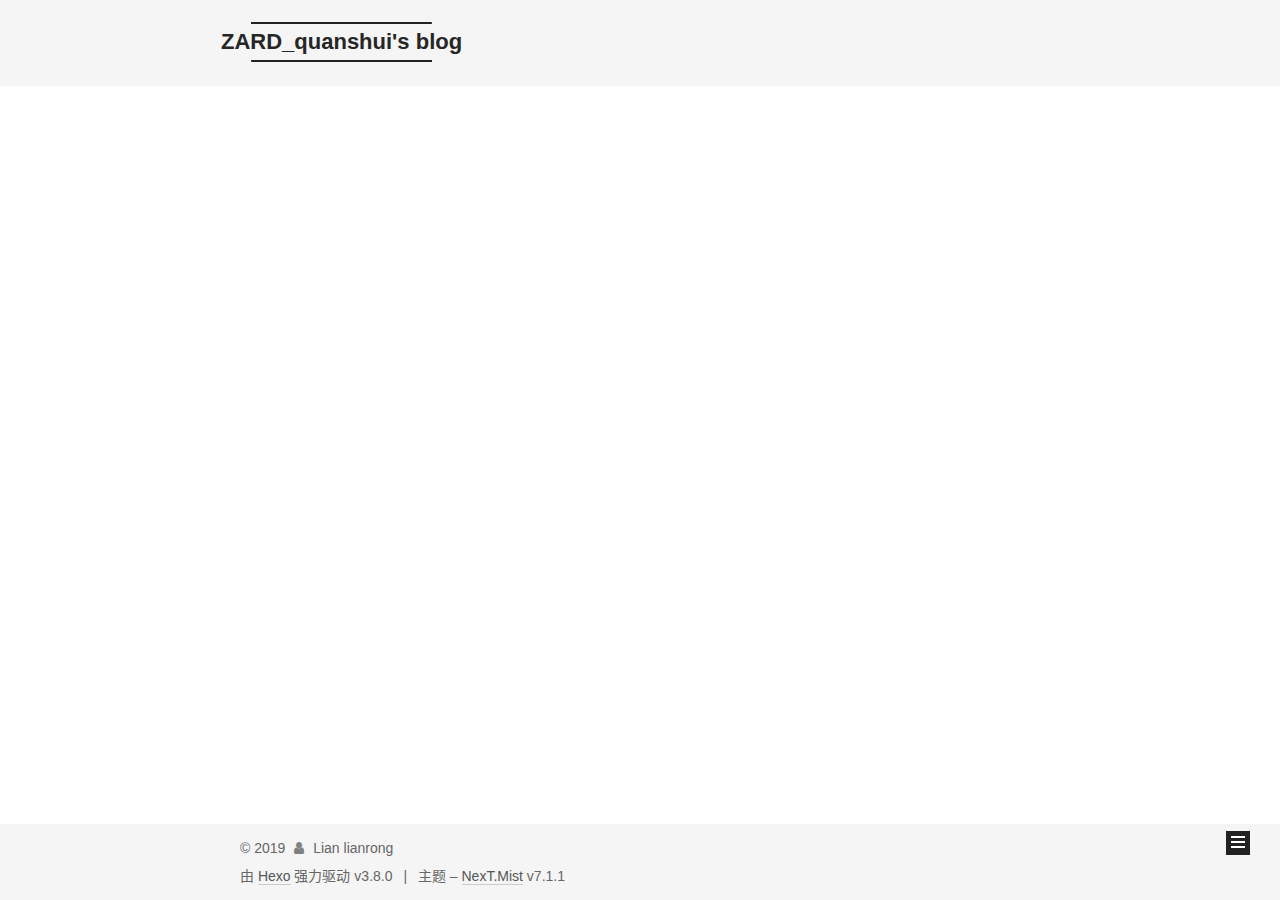
==== archives/index.html @ 37ba7046 "Site updated: 2019-05-17 16:05:41" ====
<!DOCTYPE html>












  


<html class="theme-next mist use-motion" lang="zh-CN">
<head><meta name="generator" content="Hexo 3.8.0">
  <meta charset="UTF-8">
<meta http-equiv="X-UA-Compatible" content="IE=edge">
<meta name="viewport" content="width=device-width, initial-scale=1, maximum-scale=2">
<meta name="theme-color" content="#222">
























<link rel="stylesheet" href="/lib/font-awesome/css/font-awesome.min.css?v=4.6.2">

<link rel="stylesheet" href="/css/main.css?v=7.1.1">


  <link rel="apple-touch-icon" sizes="180x180" href="/images/apple-touch-icon-next.png?v=7.1.1">


  <link rel="icon" type="image/png" sizes="32x32" href="/images/favicon-32x32-next.png?v=7.1.1">


  <link rel="icon" type="image/png" sizes="16x16" href="/images/favicon-16x16-next.png?v=7.1.1">


  <link rel="mask-icon" href="/images/logo.svg?v=7.1.1" color="#222">







<script id="hexo.configurations">
  var NexT = window.NexT || {};
  var CONFIG = {
    root: '/',
    scheme: 'Mist',
    version: '7.1.1',
    sidebar: {"position":"left","display":"post","offset":12,"onmobile":false,"dimmer":false},
    back2top: true,
    back2top_sidebar: false,
    fancybox: false,
    fastclick: false,
    lazyload: false,
    tabs: true,
    motion: {"enable":true,"async":false,"transition":{"post_block":"fadeIn","post_header":"slideDownIn","post_body":"slideDownIn","coll_header":"slideLeftIn","sidebar":"slideUpIn"}},
    algolia: {
      applicationID: '',
      apiKey: '',
      indexName: '',
      hits: {"per_page":10},
      labels: {"input_placeholder":"Search for Posts","hits_empty":"We didn't find any results for the search: ${query}","hits_stats":"${hits} results found in ${time} ms"}
    }
  };
</script>


  




  <meta name="description" content="�����͵�Ŀ�������ÿ��ѧϰ���ݻع�һ�£�Ҳ���������Լ������ĺۼ���ʱ��ʱҲ��������~~">
<meta property="og:type" content="website">
<meta property="og:title" content="ZARD_quanshui&#39;s blog">
<meta property="og:url" content="http://lianlianrong.com/archives/index.html">
<meta property="og:site_name" content="ZARD_quanshui&#39;s blog">
<meta property="og:description" content="�����͵�Ŀ�������ÿ��ѧϰ���ݻع�һ�£�Ҳ���������Լ������ĺۼ���ʱ��ʱҲ��������~~">
<meta property="og:locale" content="zh-CN">
<meta name="twitter:card" content="summary">
<meta name="twitter:title" content="ZARD_quanshui&#39;s blog">
<meta name="twitter:description" content="�����͵�Ŀ�������ÿ��ѧϰ���ݻع�һ�£�Ҳ���������Լ������ĺۼ���ʱ��ʱҲ��������~~">





  
  
  <link rel="canonical" href="http://lianlianrong.com/archives/">



<script id="page.configurations">
  CONFIG.page = {
    sidebar: "",
  };
</script>

  <title>归档 | ZARD_quanshui's blog</title>
  












  <noscript>
  <style>
  .use-motion .motion-element,
  .use-motion .brand,
  .use-motion .menu-item,
  .sidebar-inner,
  .use-motion .post-block,
  .use-motion .pagination,
  .use-motion .comments,
  .use-motion .post-header,
  .use-motion .post-body,
  .use-motion .collection-title { opacity: initial; }

  .use-motion .logo,
  .use-motion .site-title,
  .use-motion .site-subtitle {
    opacity: initial;
    top: initial;
  }

  .use-motion .logo-line-before i { left: initial; }
  .use-motion .logo-line-after i { right: initial; }
  </style>
</noscript>

</head>

<body itemscope itemtype="http://schema.org/WebPage" lang="zh-CN">

  
  
    
  

  <div class="container sidebar-position-left page-archive">
    <div class="headband"></div>

    <header id="header" class="header" itemscope itemtype="http://schema.org/WPHeader">
      <div class="header-inner"><div class="site-brand-wrapper">
  <div class="site-meta">
    

    <div class="custom-logo-site-title">
      <a href="/" class="brand" rel="start">
        <span class="logo-line-before"><i></i></span>
        <span class="site-title">ZARD_quanshui's blog</span>
        <span class="logo-line-after"><i></i></span>
      </a>
    </div>
    
      
        <p class="site-subtitle">learning</p>
      
    
    
  </div>

  <div class="site-nav-toggle">
    <button aria-label="切换导航栏">
      <span class="btn-bar"></span>
      <span class="btn-bar"></span>
      <span class="btn-bar"></span>
    </button>
  </div>
</div>



<nav class="site-nav">
  
    <ul id="menu" class="menu">
      
        
        
        
          
          <li class="menu-item menu-item-home">

    
    
    
      
    

    

    <a href="/" rel="section"><i class="menu-item-icon fa fa-fw fa-home"></i> <br>首页</a>

  </li>
        
        
        
          
          <li class="menu-item menu-item-archives menu-item-active">

    
    
    
      
    

    

    <a href="/archives/" rel="section"><i class="menu-item-icon fa fa-fw fa-archive"></i> <br>归档</a>

  </li>

      
      
    </ul>
  

  
    

    
    
      
      
    
      
      
    
    

  


  

  
</nav>



  



</div>
    </header>

    


    <main id="main" class="main">
      <div class="main-inner">
        <div class="content-wrap">
          
          <div id="content" class="content">
            

  
  
  
  <div class="post-block archive">
    <div id="posts" class="posts-collapse">
      <span class="archive-move-on"></span>

      
      <span class="archive-page-counter">
        
        
        
          
        
        嗯..! 目前共计 1 篇日志。 继续努力。
      </span>
      

      

        
        
        

        
          
          <div class="collection-title">
            <h1 class="archive-year" id="archive-year-2019">2019</h1>
          </div>
        
        

        

  <article class="post post-type-normal" itemscope itemtype="http://schema.org/Article">
    <header class="post-header">

      <h2 class="post-title">
        
          <a class="post-title-link" href="/2019/05/16/hello-world/" itemprop="url">
            
              <span itemprop="name">Hello World</span>
            
          </a>
        
      </h2>

      <div class="post-meta">
        <time class="post-time" itemprop="dateCreated" datetime="2019-05-16T21:35:27+08:00" content="2019-05-16">
          05-16
        </time>
      </div>

    </header>
  </article>



      

    </div>
  </div>
  
  
  

  



          </div>
          

        </div>
        
          
  
  <div class="sidebar-toggle">
    <div class="sidebar-toggle-line-wrap">
      <span class="sidebar-toggle-line sidebar-toggle-line-first"></span>
      <span class="sidebar-toggle-line sidebar-toggle-line-middle"></span>
      <span class="sidebar-toggle-line sidebar-toggle-line-last"></span>
    </div>
  </div>

  <aside id="sidebar" class="sidebar">
    <div class="sidebar-inner">

      

      

      <div class="site-overview-wrap sidebar-panel sidebar-panel-active">
        <div class="site-overview">
          <div class="site-author motion-element" itemprop="author" itemscope itemtype="http://schema.org/Person">
            
              <p class="site-author-name" itemprop="name">Lian lianrong</p>
              <div class="site-description motion-element" itemprop="description">�����͵�Ŀ�������ÿ��ѧϰ���ݻع�һ�£�Ҳ���������Լ������ĺۼ���ʱ��ʱҲ��������~~</div>
          </div>

          
            <nav class="site-state motion-element">
              
                <div class="site-state-item site-state-posts">
                
                  <a href="/archives/">
                
                    <span class="site-state-item-count">1</span>
                    <span class="site-state-item-name">日志</span>
                  </a>
                </div>
              

              

              
            </nav>
          

          

          

          

          

          
          

          
            
          
          

        </div>
      </div>

      

      

    </div>
  </aside>
  


        
      </div>
    </main>

    <footer id="footer" class="footer">
      <div class="footer-inner">
        <div class="copyright">&copy; <span itemprop="copyrightYear">2019</span>
  <span class="with-love" id="animate">
    <i class="fa fa-user"></i>
  </span>
  <span class="author" itemprop="copyrightHolder">Lian lianrong</span>

  

  
</div>


  <div class="powered-by">由 <a href="https://hexo.io" class="theme-link" rel="noopener" target="_blank">Hexo</a> 强力驱动 v3.8.0</div>



  <span class="post-meta-divider">|</span>



  <div class="theme-info">主题 – <a href="https://theme-next.org" class="theme-link" rel="noopener" target="_blank">NexT.Mist</a> v7.1.1</div>




        








        
      </div>
    </footer>

    
      <div class="back-to-top">
        <i class="fa fa-arrow-up"></i>
        
      </div>
    

    

    

    
  </div>

  

<script>
  if (Object.prototype.toString.call(window.Promise) !== '[object Function]') {
    window.Promise = null;
  }
</script>


























  
  <script src="/lib/jquery/index.js?v=2.1.3"></script>

  
  <script src="/lib/velocity/velocity.min.js?v=1.2.1"></script>

  
  <script src="/lib/velocity/velocity.ui.min.js?v=1.2.1"></script>


  


  <script src="/js/utils.js?v=7.1.1"></script>

  <script src="/js/motion.js?v=7.1.1"></script>



  
  


  <script src="/js/schemes/muse.js?v=7.1.1"></script>




  

  


  <script src="/js/next-boot.js?v=7.1.1"></script>


  

  

  

  



  




  

  

  

  

  

  

  

  

  

  

  

  

  

  

</body>
</html>
---- css/main.css ----
/* normalize.css v8.0.1 | MIT License | github.com/necolas/normalize.css */
html {
  line-height: 1.15; /* 1 */
  -webkit-text-size-adjust: 100%; /* 2 */
}
body {
  margin: 0;
}
main {
  display: block;
}
h1 {
  font-size: 2em;
  margin: 0.67em 0;
}
hr {
  box-sizing: content-box; /* 1 */
  height: 0; /* 1 */
  overflow: visible; /* 2 */
}
pre {
  font-family: monospace, monospace; /* 1 */
  font-size: 1em; /* 2 */
}
a {
  background-color: transparent;
}
abbr[title] {
  border-bottom: none; /* 1 */
  text-decoration: underline; /* 2 */
  text-decoration: underline dotted; /* 2 */
}
b,
strong {
  font-weight: bolder;
}
code,
kbd,
samp {
  font-family: monospace, monospace; /* 1 */
  font-size: 1em; /* 2 */
}
small {
  font-size: 80%;
}
sub,
sup {
  font-size: 75%;
  line-height: 0;
  position: relative;
  vertical-align: baseline;
}
sub {
  bottom: -0.25em;
}
sup {
  top: -0.5em;
}
img {
  border-style: none;
}
button,
input,
optgroup,
select,
textarea {
  font-family: inherit; /* 1 */
  font-size: 100%; /* 1 */
  line-height: 1.15; /* 1 */
  margin: 0; /* 2 */
}
button,
input {
/* 1 */
  overflow: visible;
}
button,
select {
/* 1 */
  text-transform: none;
}
button,
[type="button"],
[type="reset"],
[type="submit"] {
  -webkit-appearance: button;
}
button::-moz-focus-inner,
[type="button"]::-moz-focus-inner,
[type="reset"]::-moz-focus-inner,
[type="submit"]::-moz-focus-inner {
  border-style: none;
  padding: 0;
}
button:-moz-focusring,
[type="button"]:-moz-focusring,
[type="reset"]:-moz-focusring,
[type="submit"]:-moz-focusring {
  outline: 1px dotted ButtonText;
}
fieldset {
  padding: 0.35em 0.75em 0.625em;
}
legend {
  box-sizing: border-box; /* 1 */
  color: inherit; /* 2 */
  display: table; /* 1 */
  max-width: 100%; /* 1 */
  padding: 0; /* 3 */
  white-space: normal; /* 1 */
}
progress {
  vertical-align: baseline;
}
textarea {
  overflow: auto;
}
[type="checkbox"],
[type="radio"] {
  box-sizing: border-box; /* 1 */
  padding: 0; /* 2 */
}
[type="number"]::-webkit-inner-spin-button,
[type="number"]::-webkit-outer-spin-button {
  height: auto;
}
[type="search"] {
  -webkit-appearance: textfield; /* 1 */
  outline-offset: -2px; /* 2 */
}
[type="search"]::-webkit-search-decoration {
  -webkit-appearance: none;
}
::-webkit-file-upload-button {
  -webkit-appearance: button; /* 1 */
  font: inherit; /* 2 */
}
details {
  display: block;
}
summary {
  display: list-item;
}
template {
  display: none;
}
[hidden] {
  display: none;
}
::selection {
  background: #262a30;
  color: #fff;
}
body {
  position: relative;
  font-family: 'Lato', "PingFang SC", "Microsoft YaHei", sans-serif;
  font-size: 14px;
  line-height: 2;
  color: #555;
  background: #fff;
}
@media (max-width: 991px) {
  body {
    padding-right: 0 !important;
  }
}
@media (min-width: 1200px) {
  body {
    font-size: 16px;
  }
}
h1,
h2,
h3,
h4,
h5,
h6 {
  margin: 20px 0 15px;
  padding: 0;
  font-weight: bold;
  line-height: 1.5;
  font-family: 'Lato', "PingFang SC", "Microsoft YaHei", sans-serif;
}
h1 {
  font-size: 24px;
}
h1 code {
  font-size: 1em;
}
@media (max-width: 767px) {
  h1 {
    font-size: 20px;
  }
  h1 code {
    font-size: 1em;
  }
}
h2 {
  font-size: 22px;
}
h2 code {
  font-size: 1em;
}
@media (max-width: 767px) {
  h2 {
    font-size: 18px;
  }
  h2 code {
    font-size: 1em;
  }
}
h3 {
  font-size: 20px;
}
h3 code {
  font-size: 1em;
}
@media (max-width: 767px) {
  h3 {
    font-size: 16px;
  }
  h3 code {
    font-size: 1em;
  }
}
h4 {
  font-size: 18px;
}
h4 code {
  font-size: 1em;
}
@media (max-width: 767px) {
  h4 {
    font-size: 14px;
  }
  h4 code {
    font-size: 1em;
  }
}
h5 {
  font-size: 16px;
}
h5 code {
  font-size: 1em;
}
@media (max-width: 767px) {
  h5 {
    font-size: 12px;
  }
  h5 code {
    font-size: 1em;
  }
}
h6 {
  font-size: 14px;
}
h6 code {
  font-size: 1em;
}
@media (max-width: 767px) {
  h6 {
    font-size: 10px;
  }
  h6 code {
    font-size: 1em;
  }
}
p {
  margin: 0 0 20px 0;
}
a,
span.exturl {
  overflow-wrap: break-word;
  word-wrap: break-word;
  background-color: transparent;
  color: #555;
  text-decoration: none;
  outline: none;
  border-bottom: 1px solid #999;
  cursor: pointer;
}
a:hover,
span.exturl:hover {
  color: #222;
  border-bottom-color: #222;
}
video {
  max-width: 100%;
  display: block;
  margin-left: auto;
  margin-right: auto;
}
img {
  display: block;
  margin: auto;
  max-width: 100%;
  height: auto;
}
hr {
  margin: 40px 0;
  height: 3px;
  border: none;
  background-color: #ddd;
  background-image: repeating-linear-gradient(-45deg, #fff, #fff 4px, transparent 4px, transparent 8px);
}
blockquote {
  margin: 0;
  padding: 0 15px;
  color: #666;
  border-left: 4px solid #ddd;
}
blockquote cite::before {
  content: "-";
  padding: 0 5px;
}
dt {
  font-weight: 700;
}
dd {
  margin: 0;
  padding: 0;
}
kbd {
  border: 1px solid #ccc;
  border-radius: 0.2em;
  box-shadow: 0.1em 0.1em 0.2em rgba(0,0,0,0.1);
  background-color: #f9f9f9;
  font-family: inherit;
  background-image: linear-gradient(top, #eee, #fff, #eee);
  padding: 0.1em 0.3em;
  white-space: nowrap;
}
.text-left {
  text-align: left;
}
.text-center {
  text-align: center;
}
.text-right {
  text-align: right;
}
.text-justify {
  text-align: justify;
}
.text-nowrap {
  white-space: nowrap;
}
.text-lowercase {
  text-transform: lowercase;
}
.text-uppercase {
  text-transform: uppercase;
}
.text-capitalize {
  text-transform: capitalize;
}
.center-block {
  display: block;
  margin-left: auto;
  margin-right: auto;
}
.clearfix:before,
.clearfix:after {
  content: " ";
  display: table;
}
.clearfix:after {
  clear: both;
}
.pullquote {
  width: 45%;
}
.pullquote.left {
  float: left;
  margin-left: 5px;
  margin-right: 10px;
}
.pullquote.right {
  float: right;
  margin-left: 10px;
  margin-right: 5px;
}
.affix {
  position: fixed;
}
.translation {
  margin-top: -20px;
  font-size: 14px;
  color: #999;
}
.scrollbar-measure {
  width: 100px;
  height: 100px;
  overflow: scroll;
  position: absolute;
  top: -9999px;
}
.use-motion .motion-element {
  opacity: 0;
}
.table-container {
  margin: 20px 0;
  overflow: auto;
  -webkit-overflow-scrolling: touch;
}
.highlight .table-container {
  margin: 0px;
}
table {
  width: 100%;
  border-collapse: collapse;
  border-spacing: 0;
  font-size: 14px;
}
table > tbody > tr:nth-of-type(odd) {
  background-color: #f9f9f9;
}
table > tbody > tr:hover {
  background-color: #f5f5f5;
}
caption,
th,
td {
  padding: 8px;
  text-align: left;
  vertical-align: middle;
  font-weight: normal;
}
th,
td {
  border: 1px solid #ddd;
  border-bottom: 3px solid #ddd;
}
th {
  padding-bottom: 10px;
  font-weight: 700;
}
td {
  border-bottom-width: 1px;
}
html,
body {
  height: 100%;
}
.container {
  position: relative;
}
.header-inner {
  margin: 0 auto;
  padding: 100px 0 70px;
  width: 700px;
}
@media (min-width: 1200px) {
  .container .header-inner {
    width: 800px;
  }
}
@media (min-width: 1600px) {
  .container .header-inner {
    width: 900px;
  }
}
.main-inner {
  margin: 0 auto;
  width: 700px;
}
@media (min-width: 1200px) {
  .container .main-inner {
    width: 800px;
  }
}
@media (min-width: 1600px) {
  .container .main-inner {
    width: 900px;
  }
}
.footer {
  padding: 20px 0;
}
.footer-inner {
  box-sizing: border-box;
  margin: 0px auto;
  width: 700px;
}
@media (min-width: 1200px) {
  .container .footer-inner {
    width: 800px;
  }
}
@media (min-width: 1600px) {
  .container .footer-inner {
    width: 900px;
  }
}
pre,
.highlight {
  overflow: auto;
  margin: 20px 0;
  padding: 0;
  font-size: 14px;
  color: #4d4d4c;
  background: #f7f7f7;
  line-height: 1.6;
}
pre,
code {
  font-family: consolas, Menlo, "PingFang SC", "Microsoft YaHei", monospace;
}
code {
  overflow-wrap: break-word;
  word-wrap: break-word;
  padding: 2px 4px;
  color: #555;
  background: #eee;
  border-radius: 3px;
  font-size: 14px;
}
pre {
  padding: 10px;
}
pre code {
  padding: 0;
  color: #4d4d4c;
  background: none;
  text-shadow: none;
}
.highlight {
  border-radius: 1px;
}
.highlight pre {
  border: none;
  margin: 0;
  padding: 10px 0;
}
.highlight table {
  margin: 0;
  width: auto;
  border: none;
}
.highlight td {
  border: none;
  padding: 0;
}
.highlight figcaption {
  font-size: 1em;
  color: #4d4d4c;
  line-height: 1em;
  margin-bottom: 1em;
  margin: 0em;
  padding: 0.5em;
  background: #eee;
  border-bottom: 1px solid #e9e9e9;
}
.highlight figcaption:before,
.highlight figcaption:after {
  content: " ";
  display: table;
}
.highlight figcaption:after {
  clear: both;
}
.highlight figcaption a {
  float: right;
  color: #4d4d4c;
}
.highlight figcaption a:hover {
  border-bottom-color: #4d4d4c;
}
.highlight .gutter pre {
  padding-left: 10px;
  padding-right: 10px;
  color: #869194;
  text-align: right;
  background-color: #eff2f3;
}
.highlight .code pre {
  width: 100%;
  padding-left: 10px;
  padding-right: 10px;
  background-color: #f7f7f7;
}
.highlight .line {
  height: 20px;
}
.gutter {
  -webkit-user-select: none;
  -moz-user-select: none;
  -ms-user-select: none;
  user-select: none;
}
.gist table {
  width: auto;
}
.gist table td {
  border: none;
}
pre .deletion {
  background: #fdd;
}
pre .addition {
  background: #dfd;
}
pre .meta {
  color: #8959a8;
}
pre .comment {
  color: #8e908c;
}
pre .variable,
pre .attribute,
pre .tag,
pre .name,
pre .regexp,
pre .ruby .constant,
pre .xml .tag .title,
pre .xml .pi,
pre .xml .doctype,
pre .html .doctype,
pre .css .id,
pre .css .class,
pre .css .pseudo {
  color: #c82829;
}
pre .number,
pre .preprocessor,
pre .built_in,
pre .builtin-name,
pre .literal,
pre .params,
pre .constant,
pre .command {
  color: #f5871f;
}
pre .ruby .class .title,
pre .css .rules .attribute,
pre .string,
pre .symbol,
pre .value,
pre .inheritance,
pre .header,
pre .ruby .symbol,
pre .xml .cdata,
pre .special,
pre .formula {
  color: #718c00;
}
pre .title,
pre .css .hexcolor {
  color: #3e999f;
}
pre .function,
pre .python .decorator,
pre .python .title,
pre .ruby .function .title,
pre .ruby .title .keyword,
pre .perl .sub,
pre .javascript .title,
pre .coffeescript .title {
  color: #4271ae;
}
pre .keyword,
pre .javascript .function {
  color: #8959a8;
}
.posts-expand .post-body img.full-image {
  border: none;
}
.blockquote-center,
.page-home .post-type-quote blockquote,
.page-post-detail .post-type-quote blockquote {
  position: relative;
  margin: 40px 0;
  padding: 0;
  border-left: none;
  text-align: center;
}
.blockquote-center::before,
.page-home .post-type-quote blockquote::before,
.page-post-detail .post-type-quote blockquote::before,
.blockquote-center::after,
.page-home .post-type-quote blockquote::after,
.page-post-detail .post-type-quote blockquote::after {
  position: absolute;
  content: ' ';
  display: block;
  width: 100%;
  height: 24px;
  opacity: 0.2;
  background-repeat: no-repeat;
  background-position: 0 -6px;
  background-size: 22px 22px;
}
.blockquote-center::before,
.page-home .post-type-quote blockquote::before,
.page-post-detail .post-type-quote blockquote::before {
  top: -20px;
  background-image: url("../images/quote-l.svg");
  border-top: 1px solid #ccc;
}
.blockquote-center::after,
.page-home .post-type-quote blockquote::after,
.page-post-detail .post-type-quote blockquote::after {
  bottom: -20px;
  background-image: url("../images/quote-r.svg");
  border-bottom: 1px solid #ccc;
  background-position: 100% 8px;
}
.blockquote-center p,
.page-home .post-type-quote blockquote p,
.page-post-detail .post-type-quote blockquote p,
.blockquote-center div,
.page-home .post-type-quote blockquote div,
.page-post-detail .post-type-quote blockquote div {
  text-align: center;
}
.post .post-body .group-picture img {
  box-sizing: border-box;
  padding: 0 3px;
  border: none;
}
.post .group-picture-row {
  overflow: hidden;
  margin-top: 6px;
}
.post .group-picture-row:first-child {
  margin-top: 0;
}
.post .group-picture-column {
  float: left;
}
.page-post-detail .post-body .group-picture-column {
  float: none;
  margin-top: 10px;
  width: auto !important;
}
.page-post-detail .post-body .group-picture-column img {
  margin: 0 auto;
}
.page-archive .group-picture-container {
  overflow: hidden;
}
.page-archive .group-picture-row {
  float: left;
}
.page-archive .group-picture-row:first-child {
  margin-top: 6px;
}
.page-archive .group-picture-column {
  max-width: 150px;
  max-height: 150px;
}
.post-body .label {
  display: inline;
  padding: 0 2px;
}
.post-body .label.default {
  background-color: #f0f0f0;
}
.post-body .label.primary {
  background-color: #efe6f7;
}
.post-body .label.info {
  background-color: #e5f2f8;
}
.post-body .label.success {
  background-color: #e7f4e9;
}
.post-body .label.warning {
  background-color: #fcf6e1;
}
.post-body .label.danger {
  background-color: #fae8eb;
}
.post-body .note {
  position: relative;
  padding: 15px;
  margin-bottom: 20px;
  border: 1px solid #eee;
  border-left-width: 5px;
  border-radius: 3px;
}
.post-body .note h2,
.post-body .note h3,
.post-body .note h4,
.post-body .note h5,
.post-body .note h6 {
  margin-top: 0;
  margin-bottom: 0;
  border-bottom: initial;
  padding-top: 0 !important;
}
.post-body .note p:first-child,
.post-body .note ul:first-child,
.post-body .note ol:first-child,
.post-body .note table:first-child,
.post-body .note pre:first-child,
.post-body .note blockquote:first-child {
  margin-top: 0;
}
.post-body .note p:last-child,
.post-body .note ul:last-child,
.post-body .note ol:last-child,
.post-body .note table:last-child,
.post-body .note pre:last-child,
.post-body .note blockquote:last-child {
  margin-bottom: 0;
}
.post-body .note.default {
  border-left-color: #777;
}
.post-body .note.default h2,
.post-body .note.default h3,
.post-body .note.default h4,
.post-body .note.default h5,
.post-body .note.default h6 {
  color: #777;
}
.post-body .note.primary {
  border-left-color: #6f42c1;
}
.post-body .note.primary h2,
.post-body .note.primary h3,
.post-body .note.primary h4,
.post-body .note.primary h5,
.post-body .note.primary h6 {
  color: #6f42c1;
}
.post-body .note.info {
  border-left-color: #428bca;
}
.post-body .note.info h2,
.post-body .note.info h3,
.post-body .note.info h4,
.post-body .note.info h5,
.post-body .note.info h6 {
  color: #428bca;
}
.post-body .note.success {
  border-left-color: #5cb85c;
}
.post-body .note.success h2,
.post-body .note.success h3,
.post-body .note.success h4,
.post-body .note.success h5,
.post-body .note.success h6 {
  color: #5cb85c;
}
.post-body .note.warning {
  border-left-color: #f0ad4e;
}
.post-body .note.warning h2,
.post-body .note.warning h3,
.post-body .note.warning h4,
.post-body .note.warning h5,
.post-body .note.warning h6 {
  color: #f0ad4e;
}
.post-body .note.danger {
  border-left-color: #d9534f;
}
.post-body .note.danger h2,
.post-body .note.danger h3,
.post-body .note.danger h4,
.post-body .note.danger h5,
.post-body .note.danger h6 {
  color: #d9534f;
}
.post-body .tabs {
  position: relative;
  display: block;
  margin-bottom: 20px;
  padding-top: 10px;
}
.post-body .tabs ul.nav-tabs {
  margin: 0;
  padding: 0;
  display: flex;
  margin-bottom: -1px;
}
@media (max-width: 413px) {
  .post-body .tabs ul.nav-tabs {
    display: block;
    margin-bottom: 5px;
  }
}
.post-body .tabs ul.nav-tabs li.tab {
  list-style-type: none !important;
  margin: 0 0.25em 0 0;
  border-top: 3px solid transparent;
  border-left: 1px solid transparent;
  border-right: 1px solid transparent;
}
@media (max-width: 413px) {
  .post-body .tabs ul.nav-tabs li.tab {
    margin: initial;
    border-top: 1px solid transparent;
    border-left: 3px solid transparent;
    border-right: 1px solid transparent;
    border-bottom: 1px solid transparent;
  }
}
.post-body .tabs ul.nav-tabs li.tab a {
  outline: 0;
  border-bottom: initial;
  display: block;
  line-height: 1.8em;
  padding: 0.25em 0.75em;
  transition-duration: 0.2s;
  transition-timing-function: ease-out;
  transition-delay: 0s;
}
.post-body .tabs ul.nav-tabs li.tab a i {
  width: 1.285714285714286em;
}
.post-body .tabs ul.nav-tabs li.tab.active {
  border-top: 3px solid #fc6423;
  border-left: 1px solid #ddd;
  border-right: 1px solid #ddd;
  background-color: #fff;
}
@media (max-width: 413px) {
  .post-body .tabs ul.nav-tabs li.tab.active {
    border-top: 1px solid #ddd;
    border-left: 3px solid #fc6423;
    border-right: 1px solid #ddd;
    border-bottom: 1px solid #ddd;
  }
}
.post-body .tabs ul.nav-tabs li.tab.active a {
  cursor: default;
  color: #555;
}
.post-body .tabs .tab-content {
  background-color: #fff;
}
.post-body .tabs .tab-content .tab-pane {
  border: 1px solid #ddd;
  padding: 20px 20px 0 20px;
}
.post-body .tabs .tab-content .tab-pane:not(.active) {
  display: none;
}
.post-body .tabs .tab-content .tab-pane.active {
  display: block;
}
.btn {
  display: inline-block;
  padding: 0 20px;
  font-size: 14px;
  color: #555;
  background: transparent;
  border: 2px solid #222;
  text-decoration: none;
  border-radius: 0;
  transition-property: background-color;
  transition-duration: 0.2s;
  transition-timing-function: ease-in-out;
  transition-delay: 0s;
  line-height: 2;
}
.btn:hover {
  border-color: #222;
  color: #222;
  background: #fff;
}
.btn +.btn {
  margin: 0 0 8px 8px;
}
.btn .fa-fw {
  width: 1.285714285714286em;
  text-align: left;
}
.btn-bar {
  display: block;
  width: 22px;
  height: 2px;
  background: #555;
  border-radius: 1px;
}
.btn-bar+.btn-bar {
  margin-top: 4px;
}
.pagination {
  margin: 120px 0 40px;
  text-align: center;
  border-top: 1px solid #eee;
}
.page-number-basic,
.pagination .prev,
.pagination .next,
.pagination .page-number,
.pagination .space {
  display: inline-block;
  position: relative;
  top: -1px;
  margin: 0 10px;
  padding: 0 11px;
}
@media (max-width: 767px) {
  .page-number-basic,
  .pagination .prev,
  .pagination .next,
  .pagination .page-number,
  .pagination .space {
    margin: 0 5px;
  }
}
.pagination .prev,
.pagination .next,
.pagination .page-number {
  border-bottom: 0;
  border-top: 1px solid #eee;
  transition-property: border-color;
  transition-duration: 0.2s;
  transition-timing-function: ease-in-out;
  transition-delay: 0s;
}
.pagination .prev:hover,
.pagination .next:hover,
.pagination .page-number:hover {
  border-top-color: #222;
}
.pagination .space {
  padding: 0;
  margin: 0;
}
.pagination .prev {
  margin-left: 0;
}
.pagination .next {
  margin-right: 0;
}
.pagination .page-number.current {
  color: #fff;
  background: #ccc;
  border-top-color: #ccc;
}
@media (max-width: 767px) {
  .pagination {
    border-top: none;
  }
  .pagination .prev,
  .pagination .next,
  .pagination .page-number {
    margin-bottom: 10px;
    border-top: 0;
    border-bottom: 1px solid #eee;
    padding: 0 10px;
  }
  .pagination .prev:hover,
  .pagination .next:hover,
  .pagination .page-number:hover {
    border-bottom-color: #222;
  }
}
.comments {
  margin: 60px 20px 0;
}
.back-to-top {
  box-sizing: border-box;
  position: fixed;
  bottom: -100px;
  right: 30px;
  z-index: 1050;
  padding: 0 6px;
  width: 24px;
  background: #222;
  font-size: 12px;
  opacity: 1;
  color: #fff;
  cursor: pointer;
  text-align: center;
  transition-property: bottom;
  transition-duration: 0.2s;
  transition-timing-function: ease-in-out;
  transition-delay: 0s;
}
.back-to-top.back-to-top-on {
  bottom: 19px;
}
@media (max-width: 991px) {
  .back-to-top {
    opacity: 0.8;
    right: 20px;
  }
}
.header {
  background: transparent;
}
.header-inner {
  position: relative;
}
.headband {
  height: 3px;
  background: #222;
}
.site-meta {
  margin: 0;
  text-align: left;
}
@media (max-width: 767px) {
  .site-meta {
    text-align: center;
  }
}
.brand {
  position: relative;
  display: inline-block;
  padding: 0 40px;
  color: #222;
  background: #222;
  border-bottom: none;
}
.brand:hover {
  color: #222;
}
.logo {
  display: inline-block;
  margin-right: 5px;
  line-height: 36px;
  vertical-align: top;
}
.site-title {
  display: inline-block;
  vertical-align: top;
  line-height: 36px;
  font-size: 20px;
  font-weight: normal;
  font-family: 'Lato', "PingFang SC", "Microsoft YaHei", sans-serif;
}
.site-subtitle {
  margin-top: 10px;
  font-size: 13px;
  color: #999;
}
.use-motion .brand {
  opacity: 0;
}
.use-motion .logo,
.use-motion .site-title,
.use-motion .site-subtitle,
.use-motion .custom-logo-image {
  opacity: 0;
  position: relative;
  top: -10px;
}
.site-nav-toggle {
  display: none;
  position: absolute;
  top: 10px;
  left: 10px;
}
@media (max-width: 767px) {
  .site-nav-toggle {
    display: block;
  }
}
.site-nav-toggle button {
  margin-top: 2px;
  padding: 9px 10px;
  background: transparent;
  border: none;
}
@media (max-width: 767px) {
  .site-nav {
    display: none;
    margin: 0 -10px;
    padding: 0 10px;
    clear: both;
    border-top: 1px solid #ddd;
  }
}
@media (min-width: 768px) and (max-width: 991px) {
  .site-nav {
    display: block !important;
  }
}
@media (min-width: 992px) {
  .site-nav {
    display: block !important;
  }
}
.menu {
  margin-top: 20px;
  padding-left: 0;
  text-align: center;
}
.menu .menu-item {
  display: inline-block;
  margin: 0 10px;
  list-style: none;
}
@media (max-width: 767px) {
  .menu .menu-item {
    margin-top: 10px;
  }
}
.menu .menu-item a,
.menu .menu-item span.exturl {
  display: block;
  font-size: 13px;
  line-height: inherit;
  border-bottom: 1px solid transparent;
  transition-property: border-color;
  transition-duration: 0.2s;
  transition-timing-function: ease-in-out;
  transition-delay: 0s;
}
.menu .menu-item a:hover,
.menu .menu-item span.exturl:hover {
  border-bottom-color: #222;
}
.menu .menu-item .fa {
  margin-right: 5px;
}
.use-motion .menu-item {
  opacity: 0;
}
.post-body {
  overflow-wrap: break-word;
  word-wrap: break-word;
  font-family: 'Lato', "PingFang SC", "Microsoft YaHei", sans-serif;
}
.post-body span.exturl .fa {
  font-size: 14px;
  margin-left: 4px;
}
.post-body .fancybox img {
  display: block !important;
  margin: 0 auto;
  cursor: pointer;
  cursor: zoom-in;
}
.post-body .image-caption,
.post-body .figure .caption {
  margin: -20px auto 15px;
  text-align: center;
  font-size: 14px;
  color: #999;
  font-weight: bold;
  line-height: 1;
}
.post-sticky-flag {
  display: inline-block;
  font-size: 16px;
  transform: rotate(30deg);
}
.use-motion .post-block,
.use-motion .pagination,
.use-motion .comments {
  opacity: 0;
}
.use-motion .post-header {
  opacity: 0;
}
.use-motion .post-body {
  opacity: 0;
}
.use-motion .collection-title {
  opacity: 0;
}
.posts-expand {
  padding-top: 40px;
}
@media (max-width: 767px) {
  .posts-expand {
    margin: 0 20px;
  }
  .post-body pre .gutter pre {
    padding-right: 10px;
  }
  .post-body .highlight {
    margin-left: 0px;
    margin-right: 0px;
    padding: 0;
  }
  .post-body .highlight .gutter pre {
    padding-right: 10px;
  }
}
@media (min-width: 992px) {
  .posts-expand .post-body {
    text-align: justify;
  }
}
@media (max-width: 991px) {
  .posts-expand .post-body {
    text-align: justify;
  }
}
.posts-expand .post-body h2,
.posts-expand .post-body h3,
.posts-expand .post-body h4,
.posts-expand .post-body h5,
.posts-expand .post-body h6 {
  padding-top: 10px;
}
.posts-expand .post-body h2 .header-anchor,
.posts-expand .post-body h3 .header-anchor,
.posts-expand .post-body h4 .header-anchor,
.posts-expand .post-body h5 .header-anchor,
.posts-expand .post-body h6 .header-anchor {
  float: right;
  margin-left: 10px;
  color: #ccc;
  border-bottom-style: none;
  visibility: hidden;
}
.posts-expand .post-body h2 .header-anchor:hover,
.posts-expand .post-body h3 .header-anchor:hover,
.posts-expand .post-body h4 .header-anchor:hover,
.posts-expand .post-body h5 .header-anchor:hover,
.posts-expand .post-body h6 .header-anchor:hover {
  color: inherit;
}
.posts-expand .post-body h2:hover .header-anchor,
.posts-expand .post-body h3:hover .header-anchor,
.posts-expand .post-body h4:hover .header-anchor,
.posts-expand .post-body h5:hover .header-anchor,
.posts-expand .post-body h6:hover .header-anchor {
  visibility: visible;
}
.posts-expand .post-body img {
  box-sizing: border-box;
  margin: 0 auto 25px;
  padding: 3px;
  border: 1px solid #ddd;
}
@media (max-width: 767px) {
  .posts-collapse {
    margin: 0 20px;
  }
  .posts-collapse .post-title,
  .posts-collapse .post-meta {
    display: block;
    width: auto;
    text-align: left;
  }
}
.posts-collapse {
  position: relative;
  z-index: 1010;
  margin-left: 0;
}
.posts-collapse::after {
  content: " ";
  position: absolute;
  top: 20px;
  left: 0;
  margin-left: -2px;
  width: 4px;
  height: 100%;
  background: #f5f5f5;
  z-index: -1;
}
@media (max-width: 767px) {
  .posts-collapse {
    margin: 0 20px;
  }
}
.posts-collapse .collection-title {
  position: relative;
  margin: 60px 0;
}
.posts-collapse .collection-title h1,
.posts-collapse .collection-title h2 {
  margin-left: 20px;
}
.posts-collapse .collection-title small {
  color: #bbb;
  margin-left: 5px;
}
.posts-collapse .collection-title::before {
  content: " ";
  position: absolute;
  left: 0;
  top: 50%;
  margin-left: -4px;
  margin-top: -4px;
  width: 8px;
  height: 8px;
  background: #bbb;
  border-radius: 50%;
}
.posts-collapse .post {
  margin: 30px 0;
}
.posts-collapse .post-header {
  position: relative;
  transition-duration: 0.2s;
  transition-timing-function: ease-in-out;
  transition-delay: 0s;
  transition-property: border;
  border-bottom: 1px dashed #ccc;
}
.posts-collapse .post-header::before {
  content: " ";
  position: absolute;
  left: 0;
  top: 12px;
  width: 6px;
  height: 6px;
  margin-left: -4px;
  background: #bbb;
  border-radius: 50%;
  border: 1px solid #fff;
  transition-duration: 0.2s;
  transition-timing-function: ease-in-out;
  transition-delay: 0s;
  transition-property: background;
}
.posts-collapse .post-header:hover {
  border-bottom-color: #666;
}
.posts-collapse .post-header:hover::before {
  background: #222;
}
.posts-collapse .post-meta {
  position: absolute;
  font-size: 12px;
  left: 20px;
  top: 5px;
}
.posts-collapse .post-comments-count {
  display: none;
}
.posts-collapse .post-title {
  margin-left: 60px;
  font-size: 16px;
  font-weight: normal;
  line-height: inherit;
}
.posts-collapse .post-title::after {
  margin-left: 3px;
  opacity: 0.6;
}
.posts-collapse .post-title a,
.posts-collapse .post-title span.exturl {
  color: #666;
  border-bottom: none;
}
.page-home .post-type-quote .post-header,
.page-post-detail .post-type-quote .post-header,
.page-home .post-type-quote .post-tags,
.page-post-detail .post-type-quote .post-tags {
  display: none;
}
.posts-expand .post-title {
  overflow-wrap: break-word;
  word-wrap: break-word;
  text-align: center;
  font-weight: 400;
}
.posts-expand .post-title-link {
  display: inline-block;
  position: relative;
  color: #555;
  border-bottom: none;
  line-height: 1.2;
  vertical-align: top;
}
.posts-expand .post-title-link::before {
  content: "";
  position: absolute;
  width: 100%;
  height: 2px;
  bottom: 0;
  left: 0;
  background-color: #000;
  visibility: hidden;
  transform: scaleX(0);
  transition-duration: 0.2s;
  transition-timing-function: ease-in-out;
  transition-delay: 0s;
}
.posts-expand .post-title-link:hover::before {
  visibility: visible;
  transform: scaleX(1);
}
.posts-expand .post-title-link .fa {
  font-size: 20px;
  margin-left: 5px;
}
.posts-expand .post-meta {
  margin: 3px 0 60px 0;
  color: #999;
  font-family: 'Lato', "PingFang SC", "Microsoft YaHei", sans-serif;
  font-size: 12px;
  text-align: center;
}
.posts-expand .post-meta .post-category-list {
  display: inline-block;
  margin: 0;
  padding: 3px;
}
.posts-expand .post-meta .post-category-list-link {
  color: #999;
}
.posts-expand .post-meta .post-description {
  font-size: 14px;
  margin-top: 2px;
}
.posts-expand .post-meta time {
  border-bottom: 1px dashed #999;
  cursor: help;
}
.post-meta-divider {
  margin: 0 0.5em;
}
.post-meta-item-icon {
  margin-right: 3px;
}
@media (min-width: 768px) and (max-width: 991px) {
  .post-meta-item-icon {
    display: inline-block;
  }
}
@media (max-width: 767px) {
  .post-meta-item-icon {
    display: inline-block;
  }
}
@media (min-width: 768px) and (max-width: 991px) {
  .post-meta-item-text {
    display: none;
  }
}
@media (max-width: 767px) {
  .post-meta-item-text {
    display: none;
  }
}
.post-button {
  margin-top: 40px;
}
.posts-expand .post-tags {
  margin-top: 40px;
  text-align: center;
}
.posts-expand .post-tags a {
  display: inline-block;
  margin-right: 10px;
  font-size: 13px;
}
.post-nav {
  display: table;
  margin-top: 15px;
  width: 100%;
  border-top: 1px solid #eee;
}
.post-nav-divider {
  display: table-cell;
  width: 10%;
}
.post-nav-item {
  display: table-cell;
  padding: 10px 0 0 0;
  width: 45%;
  vertical-align: top;
}
.post-nav-item a {
  position: relative;
  display: block;
  line-height: 25px;
  font-size: 14px;
  color: #555;
  border-bottom: none;
}
.post-nav-item a:hover {
  color: #222;
  border-bottom: none;
}
.post-nav-item a:active {
  top: 2px;
}
.post-nav-item .fa {
  font-size: 12px;
  margin-right: 5px;
}
.post-nav-next a {
  padding-left: 5px;
}
.post-nav-prev {
  text-align: right;
}
.post-nav-prev a {
  padding-right: 5px;
}
.post-nav-prev .fa {
  margin-left: 5px;
}
.posts-expand .post-eof {
  margin: 80px auto 60px;
  width: 8%;
  height: 1px;
  background: #ccc;
  text-align: center;
}
.post:last-child .post-eof {
  display: none;
}
.post-gallery {
  display: table;
  table-layout: fixed;
  width: 100%;
  border-collapse: separate;
}
.post-gallery-row {
  display: table-row;
}
.post-gallery .post-gallery-img {
  display: table-cell;
  text-align: center;
  vertical-align: middle;
  border: none;
}
.post-gallery .post-gallery-img img {
  max-width: 100%;
  max-height: 100%;
  border: none;
}
.fancybox-close,
.fancybox-close:hover {
  border: none;
}
.rtl.post-body p,
.rtl.post-body a,
.rtl.post-body h1,
.rtl.post-body h2,
.rtl.post-body h3,
.rtl.post-body h4,
.rtl.post-body h5,
.rtl.post-body h6,
.rtl.post-body li,
.rtl.post-body ul,
.rtl.post-body ol {
  direction: rtl;
  font-family: UKIJ Ekran;
}
.rtl.post-title {
  font-family: UKIJ Ekran;
}
.sidebar {
  position: fixed;
  right: 0;
  top: 0;
  bottom: 0;
  width: 0;
  z-index: 1040;
  box-shadow: inset 0 2px 6px #000;
  background: #222;
}
.sidebar a,
.sidebar span.exturl {
  color: #999;
  border-bottom-color: #555;
}
.sidebar a:hover,
.sidebar span.exturl:hover {
  color: #eee;
  border-bottom-color: #eee;
}
@media (max-width: 991px) {
  .sidebar {
    display: none;
  }
}
.sidebar-inner {
  position: relative;
  padding: 20px 10px;
  color: #999;
  text-align: center;
}
.site-overview-wrap {
  overflow: hidden;
}
.site-overview {
  overflow-y: auto;
  overflow-x: hidden;
}
.cc-license {
  margin-top: 10px;
  text-align: center;
}
.cc-license .cc-opacity {
  opacity: 0.7;
  border-bottom: none;
}
.cc-license .cc-opacity:hover {
  opacity: 0.9;
}
.cc-license img {
  display: inline-block;
}
.sidebar-toggle {
  position: fixed;
  right: 30px;
  bottom: 45px;
  width: 14px;
  height: 14px;
  padding: 5px;
  background: #222;
  line-height: 0;
  z-index: 1050;
  cursor: pointer;
}
@media (max-width: 991px) {
  .sidebar-toggle {
    opacity: 0.8;
    right: 20px;
    display: none;
  }
}
.sidebar-toggle-line {
  position: relative;
  display: inline-block;
  vertical-align: top;
  height: 2px;
  width: 100%;
  background: #fff;
  margin-top: 3px;
}
.sidebar-toggle-line:first-child {
  margin-top: 0;
}
.site-author-image {
  display: block;
  margin: 0 auto;
  padding: 2px;
  max-width: 96px;
  height: auto;
  border: 2px solid #333;
  opacity: 1;
}
.site-author-name {
  margin: 5px 0 0;
  text-align: center;
  color: #f5f5f5;
  font-weight: normal;
}
.site-description {
  margin-top: 5px;
  text-align: center;
  font-size: 14px;
  color: #999;
}
.links-of-author {
  margin-top: 20px;
}
.links-of-author a,
.links-of-author span.exturl {
  display: inline-block;
  vertical-align: middle;
  margin-right: 10px;
  margin-bottom: 10px;
  border-bottom-color: #555;
  font-size: 13px;
}
.links-of-author a:before,
.links-of-author span.exturl:before {
  display: inline-block;
  vertical-align: middle;
  margin-right: 3px;
  content: " ";
  width: 4px;
  height: 4px;
  border-radius: 50%;
  background: #2f554d;
}
.feed-link,
.chat {
  margin-top: 10px;
}
.feed-link a,
.chat a {
  display: inline-block;
  padding: 0 15px;
  color: #fc6423;
  border: 1px solid #fc6423 !important;
  border-radius: 4px;
}
.feed-link a i,
.chat a i {
  color: #fc6423;
  font-size: 14px;
}
.feed-link a:hover,
.chat a:hover {
  color: #fff;
  background: #fc6423;
}
.feed-link a:hover i,
.chat a:hover i {
  color: #fff;
}
.links-of-blogroll {
  margin-top: 10px;
  font-size: 13px;
}
.links-of-blogroll-title {
  margin-top: 0;
  font-size: 14px;
  font-weight: 600;
}
.links-of-blogroll-list {
  margin: 0;
  padding: 0;
  list-style: none;
}
.links-of-blogroll-item {
  padding: 2px 10px;
}
.links-of-blogroll-item a,
.links-of-blogroll-item span.exturl {
  max-width: 280px;
  box-sizing: border-box;
  display: inline-block;
  overflow: hidden;
  white-space: nowrap;
  text-overflow: ellipsis;
}
.sidebar-nav {
  margin: 0 0 20px;
  padding-left: 0;
}
.sidebar-nav li {
  display: inline-block;
  cursor: pointer;
  border-bottom: 1px solid transparent;
  font-size: 14px;
  color: #555;
}
.sidebar-nav li:hover {
  color: #f5f5f5;
}
.page-post-detail .sidebar-nav-toc {
  padding: 0 5px;
}
.page-post-detail .sidebar-nav-overview {
  margin-left: 10px;
}
.sidebar-nav .sidebar-nav-active {
  color: #87daff;
  border-bottom-color: #87daff;
}
.sidebar-nav .sidebar-nav-active:hover {
  color: #87daff;
}
.sidebar-panel {
  display: none;
}
.sidebar-panel-active {
  display: block;
}
.site-state {
  display: flex;
  justify-content: center;
  overflow: hidden;
  line-height: 1.4;
  white-space: nowrap;
  text-align: center;
  margin-top: 10px;
}
.site-state-item {
  padding: 0 15px;
  border-left: 1px solid #333;
}
.site-state-item:first-child {
  border-left: none;
}
.site-state-item a {
  border-bottom: none;
}
.site-state-item-count {
  display: block;
  text-align: center;
  color: inherit;
  font-weight: 600;
  font-size: 18px;
}
.site-state-item-name {
  font-size: 13px;
  color: inherit;
}
.post-toc-empty {
  font-size: 14px;
  color: #666;
}
.post-toc-wrap {
  overflow: hidden;
}
.post-toc {
  overflow: auto;
}
.post-toc ol {
  margin: 0;
  padding: 0 2px 5px 10px;
  text-align: left;
  list-style: none;
  font-size: 14px;
}
.post-toc ol > ol {
  padding-left: 0;
}
.post-toc ol a {
  transition-duration: 0.2s;
  transition-timing-function: ease-in-out;
  transition-delay: 0s;
  transition-property: all;
  color: #999;
  border-bottom-color: #555;
}
.post-toc ol a:hover {
  color: #ccc;
  border-bottom-color: #ccc;
}
.post-toc .nav-item {
  overflow: hidden;
  text-overflow: ellipsis;
  white-space: nowrap;
  line-height: 1.8;
}
.post-toc .nav .nav-child {
  display: none;
}
.post-toc .nav .active > .nav-child {
  display: block;
}
.post-toc .nav .active-current > .nav-child {
  display: block;
}
.post-toc .nav .active-current > .nav-child > .nav-item {
  display: block;
}
.post-toc .nav .active > a {
  color: #87daff;
  border-bottom-color: #87daff;
}
.post-toc .nav .active-current > a {
  color: #87daff;
}
.post-toc .nav .active-current > a:hover {
  color: #87daff;
}
.footer {
  font-size: 14px;
  color: #999;
}
.footer img {
  border: none;
}
.footer-inner {
  text-align: center;
}
.with-love {
  display: inline-block;
  margin: 0 5px;
  color: #808080;
}
.powered-by,
.theme-info {
  display: inline-block;
}
@-moz-keyframes iconAnimate {
  0%, 100% {
    transform: scale(1);
  }
  10%, 30% {
    transform: scale(0.9);
  }
  20%, 40%, 60%, 80% {
    transform: scale(1.1);
  }
  50%, 70% {
    transform: scale(1.1);
  }
}
@-webkit-keyframes iconAnimate {
  0%, 100% {
    transform: scale(1);
  }
  10%, 30% {
    transform: scale(0.9);
  }
  20%, 40%, 60%, 80% {
    transform: scale(1.1);
  }
  50%, 70% {
    transform: scale(1.1);
  }
}
@-o-keyframes iconAnimate {
  0%, 100% {
    transform: scale(1);
  }
  10%, 30% {
    transform: scale(0.9);
  }
  20%, 40%, 60%, 80% {
    transform: scale(1.1);
  }
  50%, 70% {
    transform: scale(1.1);
  }
}
@keyframes iconAnimate {
  0%, 100% {
    transform: scale(1);
  }
  10%, 30% {
    transform: scale(0.9);
  }
  20%, 40%, 60%, 80% {
    transform: scale(1.1);
  }
  50%, 70% {
    transform: scale(1.1);
  }
}
.local-search-pop-overlay {
  position: fixed;
  width: 100%;
  height: 100%;
  top: 0;
  left: 0;
  z-index: 2080;
  background-color: rgba(0,0,0,0.3);
}
.local-search-popup {
  display: none;
  position: fixed;
  top: 10%;
  left: 50%;
  margin-left: -350px;
  width: 700px;
  height: 80%;
  padding: 0;
  background: #fff;
  color: #333;
  z-index: 9999;
  border-radius: 5px;
}
@media (max-width: 767px) {
  .local-search-popup {
    padding: 0;
    top: 0;
    left: 0;
    margin: 0;
    width: 100%;
    height: 100%;
    border-radius: 0;
  }
}
.local-search-popup ul.search-result-list {
  padding: 0;
  margin: 0 5px;
}
.local-search-popup p.search-result {
  border-bottom: 1px dashed #ccc;
  padding: 5px 0;
}
.local-search-popup a.search-result-title {
  font-weight: bold;
  font-size: 16px;
}
.local-search-popup .search-keyword {
  border-bottom: 1px dashed #f00;
  font-weight: bold;
  color: #f00;
}
.local-search-popup .local-search-header {
  padding: 5px;
  height: 36px;
  background: #f5f5f5;
  border-top-left-radius: 5px;
  border-top-right-radius: 5px;
}
.local-search-popup #local-search-result {
  overflow: auto;
  position: relative;
  padding: 5px 25px;
  height: calc(100% - 55px);
}
.local-search-popup .local-search-input-wrapper {
  display: inline-block;
  width: calc(100% - 90px);
  height: 36px;
  line-height: 36px;
  padding: 0 5px;
}
.local-search-popup .local-search-input-wrapper input {
  padding: 8px 0;
  height: 20px;
  display: block;
  width: 100%;
  outline: none;
  border: none;
  background: transparent;
  vertical-align: middle;
}
.local-search-popup .search-icon,
.local-search-popup .popup-btn-close {
  display: inline-block;
  font-size: 18px;
  color: #999;
  height: 36px;
  width: 18px;
  padding-left: 10px;
  padding-right: 10px;
}
.local-search-popup .search-icon {
  float: left;
}
.local-search-popup .popup-btn-close {
  border-left: 1px solid #eee;
  float: right;
  cursor: pointer;
}
.local-search-popup #no-result {
  position: absolute;
  left: 50%;
  top: 50%;
  transform: translate(-50%, -50%);
  color: #ccc;
}
.page-archive .archive-page-counter {
  position: relative;
  top: 3px;
  left: 20px;
}
@media (max-width: 767px) {
  .page-archive .archive-page-counter {
    top: 5px;
  }
}
.page-archive .posts-collapse .archive-move-on {
  position: absolute;
  top: 11px;
  left: 0;
  margin-left: -6px;
  width: 10px;
  height: 10px;
  opacity: 0.5;
  background: #555;
  border: 1px solid #fff;
  border-radius: 50%;
}
.page-archive .fa-external-link {
  font-size: 15px;
  margin-left: 5px;
}
.category-all-page .category-all-title {
  text-align: center;
}
.category-all-page .category-all {
  margin-top: 20px;
}
.category-all-page .category-list {
  margin: 0;
  padding: 0;
  list-style: none;
}
.category-all-page .category-list-item {
  margin: 5px 10px;
}
.category-all-page .category-list-count {
  color: #bbb;
}
.category-all-page .category-list-count:before {
  display: inline;
  content: " (";
}
.category-all-page .category-list-count:after {
  display: inline;
  content: ") ";
}
.category-all-page .category-list-child {
  padding-left: 10px;
}
#event-list {
  padding-left: 30px;
}
#event-list hr {
  margin: 20px 0 45px 0 !important;
  background: #222;
}
#event-list hr:after {
  display: inline-block;
  content: 'NOW';
  background: #222;
  color: #fff;
  font-weight: bold;
  text-align: right;
  padding: 0 5px;
}
#event-list li.event {
  margin: 20px 0px;
  background: #f9f9f9;
  padding-left: 10px;
  min-height: 40px;
}
#event-list li.event h2.event-summary {
  margin: 0;
  padding-bottom: 3px;
}
#event-list li.event h2.event-summary:before {
  display: inline-block;
  font-family: FontAwesome;
  font-size: 8px;
  content: '\f111';
  vertical-align: middle;
  margin-right: 25px;
  color: #bbb;
}
#event-list li.event span.event-relative-time {
  display: inline-block;
  font-size: 12px;
  font-weight: 400;
  padding-left: 12px;
  color: #bbb;
}
#event-list li.event span.event-details {
  display: block;
  color: #bbb;
  margin-left: 56px;
  padding-top: 3px;
  padding-bottom: 6px;
  text-indent: -24px;
  line-height: 18px;
}
#event-list li.event span.event-details:before {
  text-indent: 0;
  display: inline-block;
  width: 14px;
  font-family: FontAwesome;
  text-align: center;
  margin-right: 9px;
  color: #bbb;
}
#event-list li.event span.event-details.event-location:before {
  content: '\f041';
}
#event-list li.event span.event-details.event-duration:before {
  content: '\f017';
}
#event-list li.event-past {
  background: #fcfcfc;
  padding: 15px 0 15px 10px;
}
#event-list li.event-past > * {
  opacity: 0.9;
}
#event-list li.event-past h2.event-summary {
  color: #bbb;
}
#event-list li.event-past h2.event-summary:before {
  color: #dfdfdf;
}
#event-list li.event-now {
  background: #222;
  color: #fff;
  padding: 15px 0 15px 10px;
}
#event-list li.event-now h2.event-summary:before {
  transform: scale(1.2);
  color: #fff;
  animation: dot-flash 1s alternate infinite ease-in-out;
}
#event-list li.event-now * {
  color: #fff !important;
}
#event-list li.event-future {
  background: #222;
  color: #fff;
  padding: 15px 0 15px 10px;
}
#event-list li.event-future h2.event-summary:before {
  transform: scale(1.2);
  color: #fff;
  animation: dot-flash 1s alternate infinite ease-in-out;
}
#event-list li.event-future * {
  color: #fff !important;
}
@-moz-keyframes dot-flash {
  from {
    opacity: 1;
    transform: scale(1.1);
  }
  to {
    opacity: 0;
    transform: scale(1);
  }
}
@-webkit-keyframes dot-flash {
  from {
    opacity: 1;
    transform: scale(1.1);
  }
  to {
    opacity: 0;
    transform: scale(1);
  }
}
@-o-keyframes dot-flash {
  from {
    opacity: 1;
    transform: scale(1.1);
  }
  to {
    opacity: 0;
    transform: scale(1);
  }
}
@keyframes dot-flash {
  from {
    opacity: 1;
    transform: scale(1.1);
  }
  to {
    opacity: 0;
    transform: scale(1);
  }
}
.page-post-detail .sidebar-toggle-line {
  background: #87daff;
}
.page-post-detail .comments {
  overflow: hidden;
}
ul.breadcrumb {
  list-style: none;
  margin: 1em 0;
  padding: 0 2em;
  text-align: center;
  font-size: 12px;
}
ul.breadcrumb li {
  display: inline;
}
ul.breadcrumb li+li:before {
  padding: 0.5em;
  font-weight: normal;
  content: "/\00a0";
}
ul.breadcrumb li+li:last-child {
  font-weight: bold;
}
.tag-cloud {
  text-align: center;
}
.tag-cloud a {
  display: inline-block;
  margin: 10px;
}
.tag-cloud a:hover {
  color: #222 !important;
}
a {
  border-bottom-color: #ccc;
}
hr {
  margin: 20px 0;
  height: 2px;
}
.main-inner {
  margin-top: 80px;
}
.header {
  background: #f5f5f5;
}
.header-inner {
  padding: 20px 0;
  display: flex;
  align-items: center;
  justify-content: center;
}
.header-inner:before,
.header-inner:after {
  content: " ";
  display: table;
}
.header-inner:after {
  clear: both;
}
@media (max-width: 767px) {
  .header-inner {
    display: block;
    width: auto;
    padding: 10px;
  }
}
.site-meta {
  float: left;
  margin-left: -20px;
  line-height: normal;
}
@media (max-width: 767px) {
  .site-meta {
    margin-left: 10px;
  }
}
.site-meta .brand {
  padding: 2px 1px;
  background: none;
}
@media (max-width: 767px) {
  .site-meta .brand {
    display: block;
  }
}
.site-meta .logo {
  display: none;
}
.site-meta .site-title {
  font-size: 22px;
  font-weight: bolder;
}
@media (max-width: 767px) {
  .site-meta .site-title {
    line-height: 34px;
  }
}
.logo-line-before,
.logo-line-after {
  display: block;
  overflow: hidden;
  margin: 0 auto;
  width: 75%;
}
@media (max-width: 767px) {
  .logo-line-before,
  .logo-line-after {
    display: none;
  }
}
.logo-line-before i,
.logo-line-after i {
  position: relative;
  display: block;
  height: 2px;
  background: #222;
}
@media (max-width: 767px) {
  .logo-line-before i,
  .logo-line-after i {
    height: 3px;
  }
}
.use-motion .logo-line-before i {
  left: -100%;
}
.use-motion .logo-line-after i {
  right: -100%;
}
.site-subtitle {
  display: none;
}
.site-brand-wrapper {
  flex-shrink: 0;
}
.site-nav-toggle {
  position: static;
  float: right;
}
.site-nav {
  flex-grow: 1;
}
@media (max-width: 767px) {
  .site-nav {
    transform: translateY(10px);
  }
}
.menu-item-active a,
.menu .menu-item a:hover,
.menu .menu-item span.exturl:hover {
  background: #e1e1e1;
}
.menu {
  margin: 0;
}
@media (max-width: 767px) {
  .menu {
    margin: 10px 0;
    padding: 0;
  }
}
.menu br {
  display: none;
}
.menu .menu-item {
  margin: 0;
}
@media (max-width: 767px) {
  .menu .menu-item {
    display: block;
    margin-top: 5px;
  }
}
.menu .menu-item .badge {
  display: inline-block;
  padding: 1px 4px;
  margin-left: 5px;
  font-weight: 700;
  line-height: 1;
  color: #555;
  text-align: center;
  white-space: nowrap;
  background-color: #fff;
  border-radius: 10px;
  text-shadow: 1px 1px 0px rgba(0,0,0,0.1);
}
@media (max-width: 767px) {
  .menu .menu-item .badge {
    float: right;
    margin: 0.35em 0 0 0;
  }
}
.menu .menu-item a,
.menu .menu-item span.exturl {
  padding: 0 10px;
  border: none;
  border-radius: 2px;
  transition-property: background;
}
@media (max-width: 767px) {
  .menu .menu-item a,
  .menu .menu-item span.exturl {
    text-align: left;
  }
}
@media (hover: none) {
  .menu .menu-item a:hover,
  .menu .menu-item span.exturl:hover {
    background: none;
  }
}
.menu a::before {
  display: none;
}
@media (max-width: 767px) {
  .menu a::before {
    display: block;
  }
}
@media (max-width: 767px) {
  .menu {
    float: none;
  }
}
.site-search form {
  display: none;
}
.posts-expand {
  padding-top: 0;
}
.posts-expand .post-title,
.posts-expand .post-meta {
  text-align: left;
}
@media (max-width: 767px) {
  .posts-expand .post-title,
  .posts-expand .post-meta {
    text-align: center;
  }
}
.posts-expand .post-eof {
  display: none;
}
.posts-expand .post {
  margin-top: 120px;
}
.posts-expand .post:first-child {
  margin-top: 0;
}
.posts-expand .post-meta {
  margin-top: 5px;
  margin-bottom: 20px;
}
.posts-expand .post-title {
  position: relative;
  font-size: 26px;
  font-weight: 400;
}
@media (max-width: 767px) {
  .posts-expand .post-title {
    font-size: 22px;
  }
}
@media (min-width: 1200px) {
  .posts-expand .post-title {
    font-size: 26px;
  }
}
.posts-expand .post-title:hover:before {
  background: #222;
}
@media (max-width: 767px) {
  .posts-expand .post-body {
    font-size: 14px;
  }
}
.posts-expand .post-body img {
  margin: 0;
}
.posts-expand .post-tags {
  text-align: left;
}
.posts-expand .post-tags a {
  padding: 1px 5px;
  background: #f5f5f5;
  border-bottom: none;
}
.posts-expand .post-tags a:hover {
  background: #ccc;
}
.posts-expand .post-nav {
  margin-top: 40px;
}
.post-button {
  margin-top: 20px;
  text-align: left;
}
.post-button a {
  padding: 0;
  font-size: 14px;
  background: none;
  border: none;
  border-bottom: 2px solid #666;
  transition-property: border;
}
@media (max-width: 767px) {
  .post-button a {
    font-size: 12px;
  }
}
@media (min-width: 1200px) {
  .post-button a {
    font-size: 16px;
  }
}
.post-button a:hover {
  border-bottom-color: #222;
}
.links-of-blogroll-inline .links-of-blogroll-item {
  display: inline-block;
}
.btn {
  padding: 0 10px;
  border-width: 2px;
  border-radius: 0;
}
.headband {
  display: none;
}
.site-search {
  position: relative;
  float: right;
  margin-top: 5px;
  padding-top: 3px;
}
@media (max-width: 767px) {
  .site-search {
    float: none;
    padding: 0 10px;
  }
}
@media (max-width: 767px) {
  .container .main-inner {
    width: auto;
  }
}
.page-post-detail .post-title,
.page-post-detail .post-meta {
  text-align: center;
}
.page-post-detail .post-title:before {
  display: none;
}
.page-post-detail .post-meta {
  margin-bottom: 60px;
}
.pagination {
  margin: 120px 0 0;
  text-align: left;
}
@media (max-width: 767px) {
  .pagination {
    margin: 80px 10px 0;
    text-align: center;
  }
}
.footer {
  margin-top: 80px;
  padding: 10px 0;
  background: #f5f5f5;
  color: #666;
}
.footer-inner {
  margin: 0 auto;
  text-align: left;
}
@media (max-width: 767px) {
  .footer-inner {
    width: auto;
    text-align: center;
  }
}
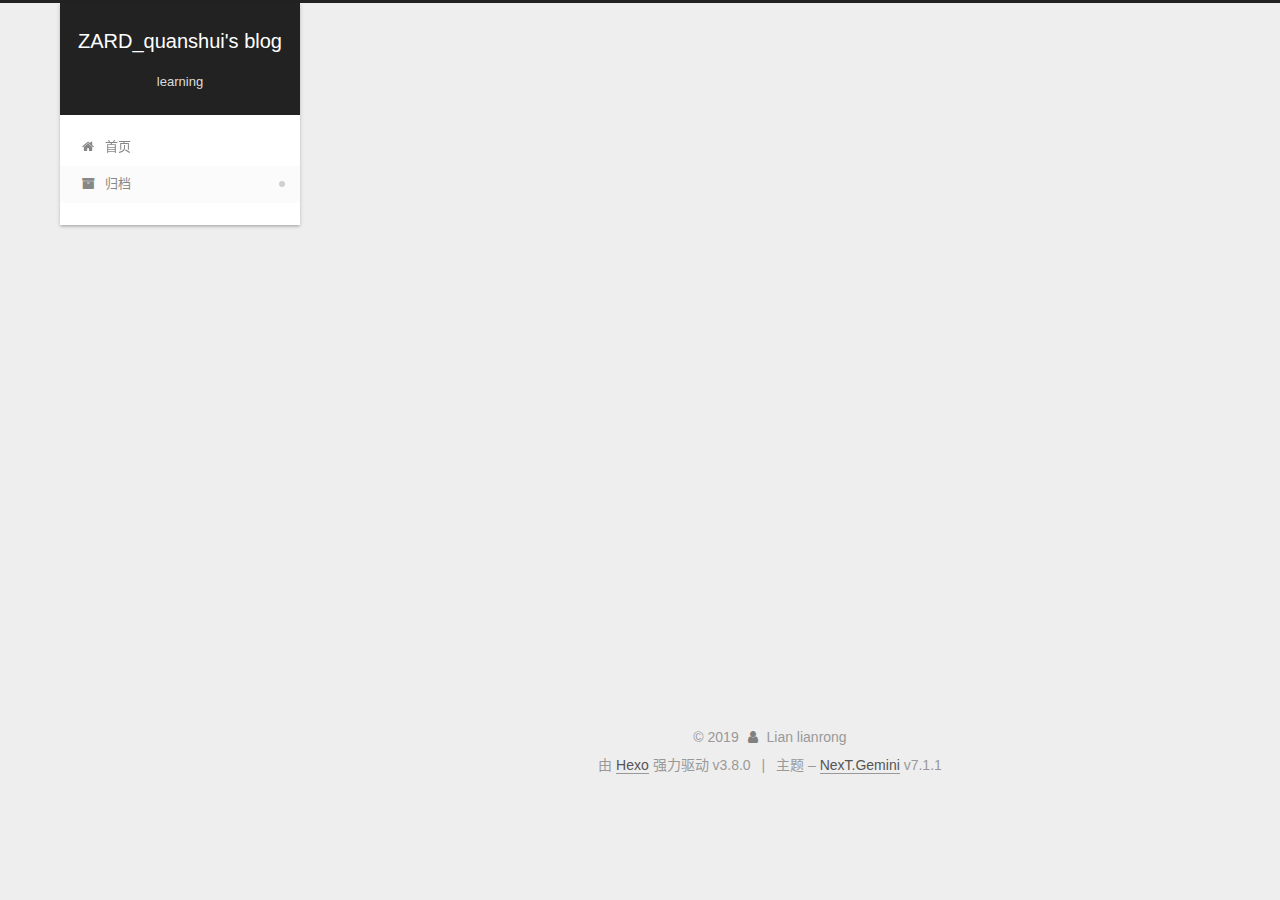
==== commit cd8550be: "Site updated: 2019-05-17 16:09:46" ====
--- a/archives/index.html
+++ b/archives/index.html
@@ -14,7 +14,7 @@
   
 
 
-<html class="theme-next mist use-motion" lang="zh-CN">
+<html class="theme-next gemini use-motion" lang="zh-CN">
 <head><meta name="generator" content="Hexo 3.8.0">
   <meta charset="UTF-8">
 <meta http-equiv="X-UA-Compatible" content="IE=edge">
@@ -70,7 +70,7 @@
   var NexT = window.NexT || {};
   var CONFIG = {
     root: '/',
-    scheme: 'Mist',
+    scheme: 'Gemini',
     version: '7.1.1',
     sidebar: {"position":"left","display":"post","offset":12,"onmobile":false,"dimmer":false},
     back2top: true,
@@ -250,22 +250,6 @@
   
 
   
-    
-
-    
-    
-      
-      
-    
-      
-      
-    
-    
-
-  
-
-
-  
 
   
 </nav>
@@ -285,6 +269,22 @@
     <main id="main" class="main">
       <div class="main-inner">
         <div class="content-wrap">
+          
+            
+
+    
+    
+      
+      
+    
+      
+      
+    
+    
+
+  
+
+
           
           <div id="content" class="content">
             
@@ -462,7 +462,7 @@
 
 
 
-  <div class="theme-info">主题 – <a href="https://theme-next.org" class="theme-link" rel="noopener" target="_blank">NexT.Mist</a> v7.1.1</div>
+  <div class="theme-info">主题 – <a href="https://theme-next.org" class="theme-link" rel="noopener" target="_blank">NexT.Gemini</a> v7.1.1</div>
 
 
 
@@ -550,7 +550,9 @@
   
 
 
-  <script src="/js/schemes/muse.js?v=7.1.1"></script>
+  <script src="/js/affix.js?v=7.1.1"></script>
+
+  <script src="/js/schemes/pisces.js?v=7.1.1"></script>
 
 
 
--- a/css/main.css
+++ b/css/main.css
@@ -157,7 +157,7 @@
   font-size: 14px;
   line-height: 2;
   color: #555;
-  background: #fff;
+  background: #eee;
 }
 @media (max-width: 991px) {
   body {
@@ -182,84 +182,84 @@
   font-family: 'Lato', "PingFang SC", "Microsoft YaHei", sans-serif;
 }
 h1 {
-  font-size: 24px;
+  font-size: 22px;
 }
 h1 code {
   font-size: 1em;
 }
 @media (max-width: 767px) {
   h1 {
-    font-size: 20px;
+    font-size: 18px;
   }
   h1 code {
     font-size: 1em;
   }
 }
 h2 {
-  font-size: 22px;
+  font-size: 20px;
 }
 h2 code {
   font-size: 1em;
 }
 @media (max-width: 767px) {
   h2 {
-    font-size: 18px;
+    font-size: 16px;
   }
   h2 code {
     font-size: 1em;
   }
 }
 h3 {
-  font-size: 20px;
+  font-size: 18px;
 }
 h3 code {
   font-size: 1em;
 }
 @media (max-width: 767px) {
   h3 {
-    font-size: 16px;
+    font-size: 14px;
   }
   h3 code {
     font-size: 1em;
   }
 }
 h4 {
-  font-size: 18px;
+  font-size: 16px;
 }
 h4 code {
   font-size: 1em;
 }
 @media (max-width: 767px) {
   h4 {
-    font-size: 14px;
+    font-size: 12px;
   }
   h4 code {
     font-size: 1em;
   }
 }
 h5 {
-  font-size: 16px;
+  font-size: 14px;
 }
 h5 code {
   font-size: 1em;
 }
 @media (max-width: 767px) {
   h5 {
-    font-size: 12px;
+    font-size: 10px;
   }
   h5 code {
     font-size: 1em;
   }
 }
 h6 {
-  font-size: 14px;
+  font-size: 12px;
 }
 h6 code {
   font-size: 1em;
 }
 @media (max-width: 767px) {
   h6 {
-    font-size: 10px;
+    font-size: 8px;
   }
   h6 code {
     font-size: 1em;
@@ -448,30 +448,30 @@
 .header-inner {
   margin: 0 auto;
   padding: 100px 0 70px;
-  width: 700px;
+  width: calc(100% - 20px);
 }
 @media (min-width: 1200px) {
   .container .header-inner {
-    width: 800px;
+    width: 1160px;
   }
 }
 @media (min-width: 1600px) {
   .container .header-inner {
-    width: 900px;
+    width: 73%;
   }
 }
 .main-inner {
   margin: 0 auto;
-  width: 700px;
+  width: calc(100% - 20px);
 }
 @media (min-width: 1200px) {
   .container .main-inner {
-    width: 800px;
+    width: 1160px;
   }
 }
 @media (min-width: 1600px) {
   .container .main-inner {
-    width: 900px;
+    width: 73%;
   }
 }
 .footer {
@@ -480,16 +480,16 @@
 .footer-inner {
   box-sizing: border-box;
   margin: 0px auto;
-  width: 700px;
+  width: calc(100% - 20px);
 }
 @media (min-width: 1200px) {
   .container .footer-inner {
-    width: 800px;
+    width: 1160px;
   }
 }
 @media (min-width: 1600px) {
   .container .footer-inner {
-    width: 900px;
+    width: 73%;
   }
 }
 pre,
@@ -948,10 +948,10 @@
   padding: 0 20px;
   font-size: 14px;
   color: #555;
-  background: transparent;
-  border: 2px solid #222;
+  background: #fff;
+  border: 2px solid #555;
   text-decoration: none;
-  border-radius: 0;
+  border-radius: 2px;
   transition-property: background-color;
   transition-duration: 0.2s;
   transition-timing-function: ease-in-out;
@@ -960,8 +960,8 @@
 }
 .btn:hover {
   border-color: #222;
-  color: #222;
-  background: #fff;
+  color: #fff;
+  background: #222;
 }
 .btn +.btn {
   margin: 0 0 8px 8px;
@@ -1066,7 +1066,7 @@
   width: 24px;
   background: #222;
   font-size: 12px;
-  opacity: 1;
+  opacity: 0.6;
   color: #fff;
   cursor: pointer;
   text-align: center;
@@ -1076,7 +1076,7 @@
   transition-delay: 0s;
 }
 .back-to-top.back-to-top-on {
-  bottom: 19px;
+  bottom: 30px;
 }
 @media (max-width: 991px) {
   .back-to-top {
@@ -1096,7 +1096,7 @@
 }
 .site-meta {
   margin: 0;
-  text-align: left;
+  text-align: center;
 }
 @media (max-width: 767px) {
   .site-meta {
@@ -1107,12 +1107,12 @@
   position: relative;
   display: inline-block;
   padding: 0 40px;
-  color: #222;
+  color: #fff;
   background: #222;
   border-bottom: none;
 }
 .brand:hover {
-  color: #222;
+  color: #fff;
 }
 .logo {
   display: inline-block;
@@ -1131,7 +1131,7 @@
 .site-subtitle {
   margin-top: 10px;
   font-size: 13px;
-  color: #999;
+  color: #ddd;
 }
 .use-motion .brand {
   opacity: 0;
@@ -1340,7 +1340,7 @@
 .posts-collapse {
   position: relative;
   z-index: 1010;
-  margin-left: 0;
+  margin-left: 55px;
 }
 .posts-collapse::after {
   content: " ";
@@ -1727,21 +1727,21 @@
   display: block;
   margin: 0 auto;
   padding: 2px;
-  max-width: 96px;
+  max-width: 120px;
   height: auto;
-  border: 2px solid #333;
+  border: 1px solid #eee;
   opacity: 1;
 }
 .site-author-name {
-  margin: 5px 0 0;
+  margin: 0;
   text-align: center;
-  color: #f5f5f5;
-  font-weight: normal;
+  color: #222;
+  font-weight: 600;
 }
 .site-description {
-  margin-top: 5px;
+  margin-top: 0;
   text-align: center;
-  font-size: 14px;
+  font-size: 13px;
   color: #999;
 }
 .links-of-author {
@@ -1765,7 +1765,7 @@
   width: 4px;
   height: 4px;
   border-radius: 50%;
-  background: #2f554d;
+  background: #8fab91;
 }
 .feed-link,
 .chat {
@@ -1831,7 +1831,7 @@
   color: #555;
 }
 .sidebar-nav li:hover {
-  color: #f5f5f5;
+  color: #fc6423;
 }
 .page-post-detail .sidebar-nav-toc {
   padding: 0 5px;
@@ -1840,11 +1840,11 @@
   margin-left: 10px;
 }
 .sidebar-nav .sidebar-nav-active {
-  color: #87daff;
-  border-bottom-color: #87daff;
+  color: #fc6423;
+  border-bottom-color: #fc6423;
 }
 .sidebar-nav .sidebar-nav-active:hover {
-  color: #87daff;
+  color: #fc6423;
 }
 .sidebar-panel {
   display: none;
@@ -1863,7 +1863,7 @@
 }
 .site-state-item {
   padding: 0 15px;
-  border-left: 1px solid #333;
+  border-left: 1px solid #eee;
 }
 .site-state-item:first-child {
   border-left: none;
@@ -1876,11 +1876,11 @@
   text-align: center;
   color: inherit;
   font-weight: 600;
-  font-size: 18px;
+  font-size: 16px;
 }
 .site-state-item-name {
   font-size: 13px;
-  color: inherit;
+  color: #999;
 }
 .post-toc-empty {
   font-size: 14px;
@@ -1907,12 +1907,12 @@
   transition-timing-function: ease-in-out;
   transition-delay: 0s;
   transition-property: all;
-  color: #999;
-  border-bottom-color: #555;
+  color: #666;
+  border-bottom-color: #ccc;
 }
 .post-toc ol a:hover {
-  color: #ccc;
-  border-bottom-color: #ccc;
+  color: #000;
+  border-bottom-color: #000;
 }
 .post-toc .nav-item {
   overflow: hidden;
@@ -1933,14 +1933,14 @@
   display: block;
 }
 .post-toc .nav .active > a {
-  color: #87daff;
-  border-bottom-color: #87daff;
+  color: #fc6423;
+  border-bottom-color: #fc6423;
 }
 .post-toc .nav .active-current > a {
-  color: #87daff;
+  color: #fc6423;
 }
 .post-toc .nav .active-current > a:hover {
-  color: #87daff;
+  color: #fc6423;
 }
 .footer {
   font-size: 14px;
@@ -2323,7 +2323,7 @@
   }
 }
 .page-post-detail .sidebar-toggle-line {
-  background: #87daff;
+  background: #fc6423;
 }
 .page-post-detail .comments {
   overflow: hidden;
@@ -2356,178 +2356,207 @@
 .tag-cloud a:hover {
   color: #222 !important;
 }
-a {
-  border-bottom-color: #ccc;
-}
-hr {
-  margin: 20px 0;
-  height: 2px;
-}
-.main-inner {
-  margin-top: 80px;
-}
 .header {
-  background: #f5f5f5;
+  position: relative;
+  margin: 0 auto;
+  width: calc(100% - 20px);
+}
+@media (min-width: 1200px) {
+  .header {
+    width: 1160px;
+  }
+}
+@media (min-width: 1600px) {
+  .header {
+    width: 73%;
+  }
+}
+@media (max-width: 991px) {
+  .header {
+    width: auto;
+  }
 }
 .header-inner {
-  padding: 20px 0;
-  display: flex;
-  align-items: center;
-  justify-content: center;
-}
-.header-inner:before,
-.header-inner:after {
+  position: absolute;
+  top: 0;
+  overflow: hidden;
+  padding: 0;
+  width: 240px;
+  background: #fff;
+  box-shadow: 0 2px 2px 0 rgba(0,0,0,0.12), 0 3px 1px -2px rgba(0,0,0,0.06), 0 1px 5px 0 rgba(0,0,0,0.12);
+  border-radius: initial;
+}
+@media (min-width: 1200px) {
+  .container .header-inner {
+    width: 240px;
+  }
+}
+@media (max-width: 991px) {
+  .header-inner {
+    position: relative;
+    width: auto;
+    border-radius: initial;
+  }
+}
+.main:before,
+.main:after {
   content: " ";
   display: table;
 }
-.header-inner:after {
+.main:after {
   clear: both;
 }
+@media (max-width: 991px) {
+  .container .main-inner {
+    width: auto;
+  }
+}
+.content-wrap {
+  float: right;
+  box-sizing: border-box;
+  padding: 40px;
+  width: calc(100% - 252px);
+  background: #fff;
+  min-height: 700px;
+  box-shadow: 0 2px 2px 0 rgba(0,0,0,0.12), 0 3px 1px -2px rgba(0,0,0,0.06), 0 1px 5px 0 rgba(0,0,0,0.12);
+  border-radius: initial;
+}
+@media (min-width: 768px) and (max-width: 991px) {
+  .content-wrap {
+    width: 100%;
+    padding: 20px;
+    border-radius: initial;
+  }
+}
 @media (max-width: 767px) {
-  .header-inner {
-    display: block;
+  .content-wrap {
+    width: 100%;
+    padding: 20px;
+    min-height: auto;
+    border-radius: initial;
+  }
+}
+.sidebar {
+  position: static;
+  float: left;
+  margin-left: -100%;
+  width: 240px;
+  background: #eee;
+  box-shadow: none;
+}
+@media (max-width: 991px) {
+  .sidebar {
+    display: none;
+  }
+}
+.sidebar-toggle {
+  display: none;
+}
+.footer-inner {
+  padding-left: 260px;
+}
+@media (max-width: 991px) {
+  .footer-inner {
     width: auto;
-    padding: 10px;
-  }
+    padding-left: 0 !important;
+    padding-right: 0 !important;
+  }
+}
+.sidebar-position-right .header-inner {
+  right: 0;
+}
+.sidebar-position-right .content-wrap {
+  float: left;
+}
+.sidebar-position-right .sidebar {
+  float: right;
+}
+.sidebar-position-right .footer-inner {
+  padding-left: 0;
+  padding-right: 260px;
+}
+.site-brand-wrapper {
+  position: relative;
 }
 .site-meta {
-  float: left;
-  margin-left: -20px;
-  line-height: normal;
-}
-@media (max-width: 767px) {
+  padding: 20px 0;
+  color: #fff;
+  background: #222;
+}
+@media (max-width: 991px) {
   .site-meta {
-    margin-left: 10px;
-  }
-}
-.site-meta .brand {
-  padding: 2px 1px;
+    box-shadow: 0 0 16px rgba(0,0,0,0.5);
+  }
+}
+.brand {
+  padding: 0;
   background: none;
 }
-@media (max-width: 767px) {
-  .site-meta .brand {
-    display: block;
-  }
-}
-.site-meta .logo {
+.brand:hover {
+  color: #fff;
+}
+.site-subtitle {
+  margin: 10px 10px 0;
+  font-weight: initial;
+}
+.custom-logo-image {
+  margin-top: 20px;
+}
+@media (max-width: 991px) {
+  .custom-logo-image {
+    display: none;
+  }
+}
+.site-search form {
   display: none;
 }
-.site-meta .site-title {
-  font-size: 22px;
-  font-weight: bolder;
-}
-@media (max-width: 767px) {
-  .site-meta .site-title {
-    line-height: 34px;
-  }
-}
-.logo-line-before,
-.logo-line-after {
-  display: block;
-  overflow: hidden;
-  margin: 0 auto;
-  width: 75%;
-}
-@media (max-width: 767px) {
-  .logo-line-before,
-  .logo-line-after {
-    display: none;
-  }
-}
-.logo-line-before i,
-.logo-line-after i {
-  position: relative;
-  display: block;
-  height: 2px;
-  background: #222;
-}
-@media (max-width: 767px) {
-  .logo-line-before i,
-  .logo-line-after i {
-    height: 3px;
-  }
-}
-.use-motion .logo-line-before i {
-  left: -100%;
-}
-.use-motion .logo-line-after i {
-  right: -100%;
-}
-.site-subtitle {
-  display: none;
-}
-.site-brand-wrapper {
-  flex-shrink: 0;
-}
-.site-nav-toggle {
-  position: static;
-  float: right;
-}
 .site-nav {
-  flex-grow: 1;
-}
-@media (max-width: 767px) {
+  border-top: none;
+}
+@media (min-width: 768px) and (max-width: 991px) {
   .site-nav {
-    transform: translateY(10px);
+    display: none !important;
+  }
+}
+@media (min-width: 768px) and (max-width: 991px) {
+  .site-nav-on {
+    display: block !important;
   }
 }
 .menu-item-active a,
 .menu .menu-item a:hover,
 .menu .menu-item span.exturl:hover {
-  background: #e1e1e1;
-}
-.menu {
+  background: #f9f9f9;
+  border-bottom-color: #fff;
+}
+.menu-item-active a:after,
+.menu .menu-item a:hover:after,
+.menu .menu-item span.exturl:hover:after {
+  content: " ";
+  position: absolute;
+  top: 50%;
+  margin-top: -3px;
+  right: 15px;
+  width: 6px;
+  height: 6px;
+  background-color: #bbb;
+  border-radius: 50%;
+}
+.menu .menu-item {
+  display: block;
   margin: 0;
-}
-@media (max-width: 767px) {
-  .menu {
-    margin: 10px 0;
-    padding: 0;
-  }
-}
-.menu br {
-  display: none;
-}
-.menu .menu-item {
-  margin: 0;
-}
-@media (max-width: 767px) {
-  .menu .menu-item {
-    display: block;
-    margin-top: 5px;
-  }
-}
-.menu .menu-item .badge {
-  display: inline-block;
-  padding: 1px 4px;
-  margin-left: 5px;
-  font-weight: 700;
-  line-height: 1;
-  color: #555;
-  text-align: center;
-  white-space: nowrap;
-  background-color: #fff;
-  border-radius: 10px;
-  text-shadow: 1px 1px 0px rgba(0,0,0,0.1);
-}
-@media (max-width: 767px) {
-  .menu .menu-item .badge {
-    float: right;
-    margin: 0.35em 0 0 0;
-  }
 }
 .menu .menu-item a,
 .menu .menu-item span.exturl {
-  padding: 0 10px;
-  border: none;
-  border-radius: 2px;
-  transition-property: background;
-}
-@media (max-width: 767px) {
-  .menu .menu-item a,
-  .menu .menu-item span.exturl {
-    text-align: left;
-  }
+  position: relative;
+  box-sizing: border-box;
+  padding: 5px 20px;
+  text-align: left;
+  line-height: inherit;
+  transition-property: background-color;
+  transition-duration: 0.2s;
+  transition-timing-function: ease-in-out;
+  transition-delay: 0s;
 }
 @media (hover: none) {
   .menu .menu-item a:hover,
@@ -2535,174 +2564,396 @@
     background: none;
   }
 }
-.menu a::before {
+.menu .menu-item .badge {
+  display: inline-block;
+  padding: 2px 5px;
+  font-weight: 700;
+  line-height: 1;
+  color: #fff;
+  text-align: center;
+  white-space: nowrap;
+  vertical-align: middle;
+  background-color: #ccc;
+  border-radius: 10px;
+  float: right;
+  margin: 0.35em 0 0 0;
+  text-shadow: 1px 1px 0px rgba(0,0,0,0.1);
+}
+.menu .menu-item br {
   display: none;
 }
+.btn-bar {
+  background-color: #fff;
+}
+.site-nav-toggle {
+  left: 20px;
+  top: 50%;
+  transform: translateY(-50%);
+}
+@media (min-width: 768px) and (max-width: 991px) {
+  .site-nav-toggle {
+    display: block;
+  }
+}
+.sub-menu {
+  margin: 0;
+  padding: 6px 0;
+  background: #fff !important;
+  border-bottom: 1px solid #ddd;
+}
+.sub-menu .menu-item {
+  display: inline-block !important;
+}
+.sub-menu .menu-item a,
+.sub-menu .menu-item span.exturl {
+  padding: initial !important;
+  margin: 5px 10px;
+}
+.sub-menu .menu-item a:hover,
+.sub-menu .menu-item span.exturl:hover {
+  background: initial !important;
+  color: #fc6423;
+}
+.sub-menu .menu-item-active a {
+  background: #fff !important;
+  color: #fc6423;
+  border-bottom-color: #fc6423;
+}
+.sub-menu .menu-item-active a:hover {
+  background: #fff !important;
+  border-bottom-color: #fc6423;
+}
+.sub-menu .menu-item-active a:after {
+  content: initial;
+}
+.use-motion .sidebar .motion-element {
+  opacity: 1;
+}
+.sidebar {
+  right: auto;
+  bottom: auto;
+  -webkit-transform: none;
+}
+.sidebar a,
+.sidebar span.exturl {
+  color: #555;
+}
+.sidebar a:hover,
+.sidebar span.exturl:hover {
+  color: #222;
+  border-bottom-color: #222;
+}
+.sidebar-inner {
+  box-sizing: border-box;
+  width: 240px;
+  color: #555;
+  background: #fff;
+  box-shadow: 0 2px 2px 0 rgba(0,0,0,0.12), 0 3px 1px -2px rgba(0,0,0,0.06), 0 1px 5px 0 rgba(0,0,0,0.12), 0 -1px 0.5px 0 rgba(0,0,0,0.09);
+  border-radius: initial;
+  opacity: 0;
+}
+.sidebar-inner.affix {
+  position: fixed;
+  top: 12px;
+}
+.sidebar-inner.affix-bottom {
+  position: absolute;
+}
+.site-overview {
+  text-align: left;
+}
+.site-author:before,
+.site-author:after {
+  content: " ";
+  display: table;
+}
+.site-author:after {
+  clear: both;
+}
+.site-state-item {
+  padding: 0 10px;
+}
+.feed-link,
+.chat {
+  border-top: 1px dotted #ccc;
+  border-bottom: 1px dotted #ccc;
+  text-align: center;
+}
+.feed-link a,
+.chat a {
+  display: block;
+  color: #fc6423;
+  border: none !important;
+}
+.feed-link a:hover,
+.chat a:hover {
+  background: none;
+  color: #e34603;
+}
+.feed-link a:hover i,
+.chat a:hover i {
+  color: #e34603;
+}
+.links-of-author {
+  display: flex;
+  flex-wrap: wrap;
+  justify-content: center;
+}
+.links-of-author span.exturl {
+  font-size: 13px;
+}
+.links-of-author-item {
+  margin: 5px 0 0;
+  width: 50%;
+}
+.links-of-author-item a,
+.links-of-author-item span.exturl {
+  max-width: 216px;
+  box-sizing: border-box;
+  display: inline-block;
+  margin-right: 0;
+  margin-bottom: 0;
+  padding: 0 5px;
+  overflow: hidden;
+  white-space: nowrap;
+  text-overflow: ellipsis;
+}
+.links-of-author-item a:before,
+.links-of-author-item span.exturl:before {
+  display: none;
+}
+.links-of-author-item a,
+.links-of-author-item span.exturl {
+  border-bottom: none;
+  text-decoration: underline;
+}
+.links-of-author-item a,
+.links-of-author-item span.exturl {
+  display: block;
+  text-decoration: none;
+}
+.links-of-author-item a:hover,
+.links-of-author-item span.exturl:hover {
+  border-radius: 4px;
+  background: #eee;
+}
+.links-of-author-item .fa {
+  margin-right: 2px;
+  font-size: 16px;
+}
+.links-of-author-item .fa-globe {
+  font-size: 15px;
+}
+.links-of-blogroll {
+  text-align: center;
+  padding: 3px 0 0;
+}
+.links-of-blogroll-item {
+  padding: 0;
+}
+.links-of-blogroll-inline:before,
+.links-of-blogroll-inline:after {
+  content: " ";
+  display: table;
+}
+.links-of-blogroll-inline:after {
+  clear: both;
+}
+.links-of-blogroll-inline .links-of-blogroll-item {
+  margin: 5px 0 0;
+  width: 50%;
+  display: inline-block;
+  width: unset;
+}
+.links-of-blogroll-inline .links-of-blogroll-item a,
+.links-of-blogroll-inline .links-of-blogroll-item span.exturl {
+  max-width: 216px;
+  box-sizing: border-box;
+  display: inline-block;
+  margin-right: 0;
+  margin-bottom: 0;
+  padding: 0 5px;
+  overflow: hidden;
+  white-space: nowrap;
+  text-overflow: ellipsis;
+}
+.content-wrap {
+  padding: initial;
+  background: initial;
+  box-shadow: initial;
+  border-radius: initial;
+}
+.post-block {
+  padding: 40px;
+  background: #fff;
+  box-shadow: 0 2px 2px 0 rgba(0,0,0,0.12), 0 3px 1px -2px rgba(0,0,0,0.06), 0 1px 5px 0 rgba(0,0,0,0.12);
+  border-radius: initial;
+}
+#posts > article + article .post-block {
+  margin-top: 12px;
+  box-shadow: 0 2px 2px 0 rgba(0,0,0,0.12), 0 3px 1px -2px rgba(0,0,0,0.06), 0 1px 5px 0 rgba(0,0,0,0.12), 0 -1px 0.5px 0 rgba(0,0,0,0.09);
+  border-radius: initial;
+}
+.comments {
+  padding: 40px;
+  margin: auto;
+  margin-top: 12px;
+  background: #fff;
+  box-shadow: 0 2px 2px 0 rgba(0,0,0,0.12), 0 3px 1px -2px rgba(0,0,0,0.06), 0 1px 5px 0 rgba(0,0,0,0.12), 0 -1px 0.5px 0 rgba(0,0,0,0.09);
+  border-radius: initial;
+}
+.posts-expand {
+  padding-top: initial;
+}
+.post-nav-divider {
+  width: 4%;
+}
+.post-nav-item {
+  width: 48%;
+}
+.post-eof {
+  display: none;
+}
+.pagination {
+  margin: 12px 0 0;
+  border-top: initial;
+  background: #fff;
+  box-shadow: 0 2px 2px 0 rgba(0,0,0,0.12), 0 3px 1px -2px rgba(0,0,0,0.06), 0 1px 5px 0 rgba(0,0,0,0.12), 0 -1px 0.5px 0 rgba(0,0,0,0.09);
+  border-radius: initial;
+  padding: 10px 0 10px;
+}
+.pagination .prev,
+.pagination .next,
+.pagination .page-number {
+  margin-bottom: initial;
+  top: initial;
+}
+.main {
+  padding-bottom: initial;
+}
+.footer {
+  bottom: auto;
+}
+.sub-menu {
+  border-bottom: initial !important;
+  box-shadow: 0 2px 2px 0 rgba(0,0,0,0.12), 0 3px 1px -2px rgba(0,0,0,0.06), 0 1px 5px 0 rgba(0,0,0,0.12);
+}
+.sub-menu+ #content > #posts .post-block {
+  box-shadow: 0 2px 2px 0 rgba(0,0,0,0.12), 0 3px 1px -2px rgba(0,0,0,0.06), 0 1px 5px 0 rgba(0,0,0,0.12), 0 -1px 0.5px 0 rgba(0,0,0,0.09);
+  margin-top: 12px;
+}
+@media (min-width: 768px) and (max-width: 991px) {
+  .sub-menu+ #content > #posts .post-block {
+    margin-top: 10px;
+  }
+}
 @media (max-width: 767px) {
-  .menu a::before {
-    display: block;
+  .sub-menu+ #content > #posts .post-block {
+    margin-top: 8px;
+  }
+}
+.post-header h1,
+.post-header h2 {
+  margin: initial;
+}
+.posts-expand .post-title-link {
+  line-height: inherit;
+}
+.posts-expand .post-title {
+  font-size: 1.7em;
+}
+.post-body h1 {
+  font-size: 1.6em;
+  border-bottom: 1px solid #eee;
+}
+.post-body h1 code {
+  font-size: 1em;
+}
+.post-body h2 {
+  font-size: 1.45em;
+  border-bottom: 1px solid #eee;
+}
+.post-body h2 code {
+  font-size: 1em;
+}
+.post-body h3 {
+  font-size: 1.3em;
+  border-bottom: 1px dotted #eee;
+}
+.post-body h3 code {
+  font-size: 1em;
+}
+.post-body h4 {
+  font-size: 1.2em;
+}
+.post-body h4 code {
+  font-size: 1em;
+}
+.post-body h5 {
+  font-size: 1.07em;
+}
+.post-body h5 code {
+  font-size: 1em;
+}
+.post-body h6 {
+  font-size: 1.03em;
+}
+.post-body h6 code {
+  font-size: 1em;
+}
+@media (min-width: 768px) and (max-width: 991px) {
+  .content-wrap {
+    padding: 10px;
+  }
+  .posts-expand {
+    margin: initial;
+  }
+  .posts-expand .post-button {
+    margin-top: 20px;
+  }
+  .post-block {
+    padding: 20px;
+    box-shadow: 0 2px 2px 0 rgba(0,0,0,0.12), 0 3px 1px -2px rgba(0,0,0,0.06), 0 1px 5px 0 rgba(0,0,0,0.12), 0 -1px 0.5px 0 rgba(0,0,0,0.09);
+    border-radius: initial;
+  }
+  #posts > article + article .post-block {
+    margin-top: 10px;
+  }
+  .comments {
+    margin-top: 10px;
+    padding: 10px 20px;
+  }
+  .pagination {
+    margin: 10px 0 0;
   }
 }
 @media (max-width: 767px) {
-  .menu {
-    float: none;
-  }
-}
-.site-search form {
-  display: none;
-}
-.posts-expand {
-  padding-top: 0;
-}
-.posts-expand .post-title,
-.posts-expand .post-meta {
-  text-align: left;
-}
-@media (max-width: 767px) {
-  .posts-expand .post-title,
-  .posts-expand .post-meta {
-    text-align: center;
-  }
-}
-.posts-expand .post-eof {
-  display: none;
-}
-.posts-expand .post {
-  margin-top: 120px;
-}
-.posts-expand .post:first-child {
-  margin-top: 0;
-}
-.posts-expand .post-meta {
-  margin-top: 5px;
-  margin-bottom: 20px;
-}
-.posts-expand .post-title {
-  position: relative;
-  font-size: 26px;
-  font-weight: 400;
-}
-@media (max-width: 767px) {
-  .posts-expand .post-title {
-    font-size: 22px;
-  }
-}
-@media (min-width: 1200px) {
-  .posts-expand .post-title {
-    font-size: 26px;
-  }
-}
-.posts-expand .post-title:hover:before {
-  background: #222;
-}
-@media (max-width: 767px) {
-  .posts-expand .post-body {
-    font-size: 14px;
-  }
-}
-.posts-expand .post-body img {
-  margin: 0;
-}
-.posts-expand .post-tags {
-  text-align: left;
-}
-.posts-expand .post-tags a {
-  padding: 1px 5px;
-  background: #f5f5f5;
-  border-bottom: none;
-}
-.posts-expand .post-tags a:hover {
-  background: #ccc;
-}
-.posts-expand .post-nav {
-  margin-top: 40px;
-}
-.post-button {
-  margin-top: 20px;
-  text-align: left;
-}
-.post-button a {
-  padding: 0;
-  font-size: 14px;
-  background: none;
-  border: none;
-  border-bottom: 2px solid #666;
-  transition-property: border;
-}
-@media (max-width: 767px) {
-  .post-button a {
-    font-size: 12px;
-  }
-}
-@media (min-width: 1200px) {
-  .post-button a {
-    font-size: 16px;
-  }
-}
-.post-button a:hover {
-  border-bottom-color: #222;
-}
-.links-of-blogroll-inline .links-of-blogroll-item {
-  display: inline-block;
-}
-.btn {
-  padding: 0 10px;
-  border-width: 2px;
-  border-radius: 0;
-}
-.headband {
-  display: none;
-}
-.site-search {
-  position: relative;
-  float: right;
-  margin-top: 5px;
-  padding-top: 3px;
-}
-@media (max-width: 767px) {
-  .site-search {
-    float: none;
-    padding: 0 10px;
-  }
-}
-@media (max-width: 767px) {
-  .container .main-inner {
-    width: auto;
-  }
-}
-.page-post-detail .post-title,
-.page-post-detail .post-meta {
-  text-align: center;
-}
-.page-post-detail .post-title:before {
-  display: none;
-}
-.page-post-detail .post-meta {
-  margin-bottom: 60px;
-}
-.pagination {
-  margin: 120px 0 0;
-  text-align: left;
-}
-@media (max-width: 767px) {
+  .content-wrap {
+    padding: 8px;
+  }
+  .posts-expand {
+    margin: initial;
+  }
+  .posts-expand .post-button {
+    margin: 12px 0px;
+  }
+  .posts-expand img {
+    padding: initial !important;
+  }
+  .post-block {
+    padding: 12px;
+    min-height: auto;
+    box-shadow: 0 2px 2px 0 rgba(0,0,0,0.12), 0 3px 1px -2px rgba(0,0,0,0.06), 0 1px 5px 0 rgba(0,0,0,0.12), 0 -1px 0.5px 0 rgba(0,0,0,0.09);
+    border-radius: initial;
+  }
+  #posts > article + article .post-block {
+    margin-top: 8px;
+  }
+  .comments {
+    margin-top: 8px;
+    padding: 0 12px;
+  }
   .pagination {
-    margin: 80px 10px 0;
-    text-align: center;
-  }
-}
-.footer {
-  margin-top: 80px;
-  padding: 10px 0;
-  background: #f5f5f5;
-  color: #666;
-}
-.footer-inner {
-  margin: 0 auto;
-  text-align: left;
-}
-@media (max-width: 767px) {
-  .footer-inner {
-    width: auto;
-    text-align: center;
-  }
-}
+    margin: 8px 0 0;
+  }
+}
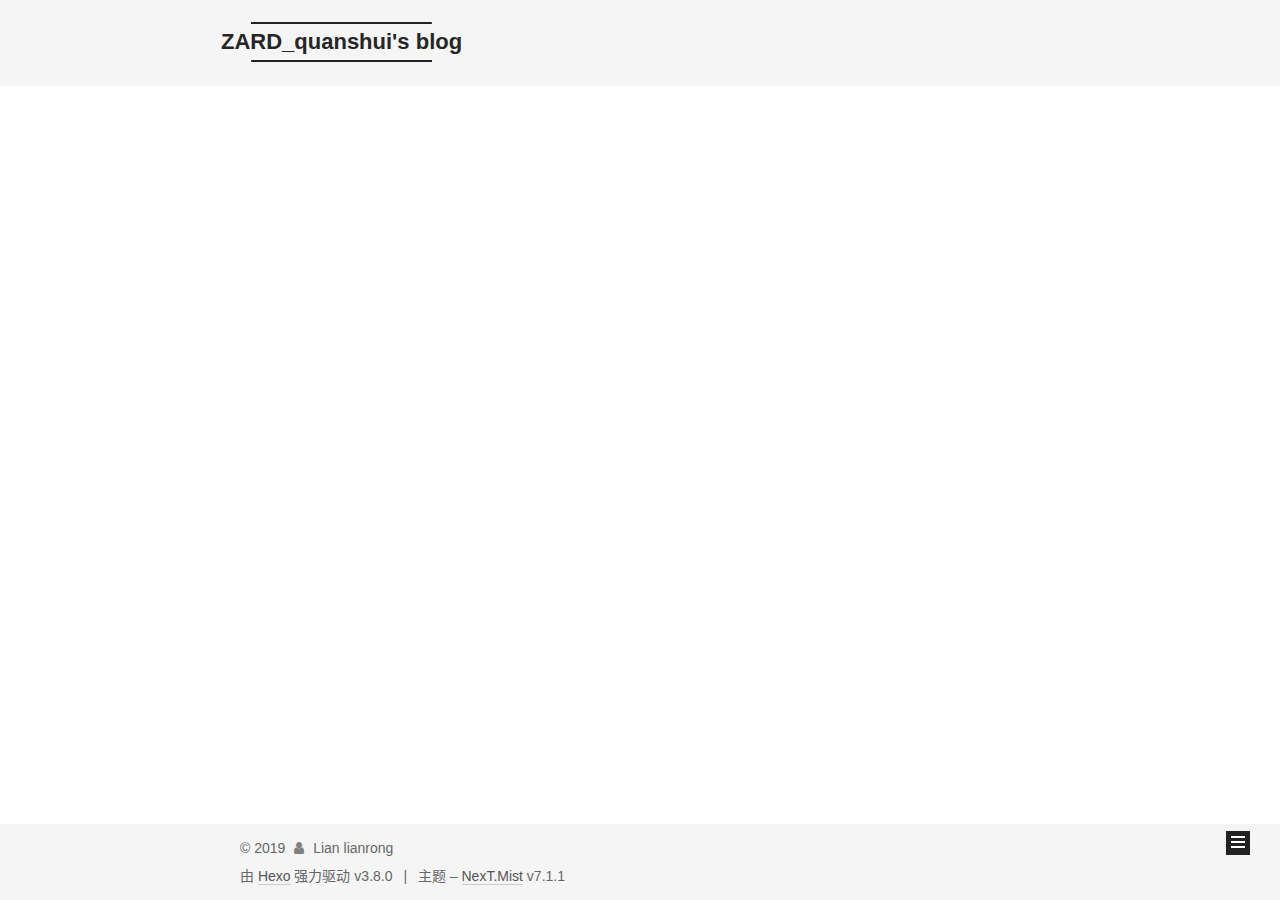
==== commit 79306afd: "Site updated: 2019-05-17 16:13:28" ====
--- a/archives/index.html
+++ b/archives/index.html
@@ -14,7 +14,7 @@
   
 
 
-<html class="theme-next gemini use-motion" lang="zh-CN">
+<html class="theme-next mist use-motion" lang="zh-CN">
 <head><meta name="generator" content="Hexo 3.8.0">
   <meta charset="UTF-8">
 <meta http-equiv="X-UA-Compatible" content="IE=edge">
@@ -70,7 +70,7 @@
   var NexT = window.NexT || {};
   var CONFIG = {
     root: '/',
-    scheme: 'Gemini',
+    scheme: 'Mist',
     version: '7.1.1',
     sidebar: {"position":"left","display":"post","offset":12,"onmobile":false,"dimmer":false},
     back2top: true,
@@ -250,6 +250,22 @@
   
 
   
+    
+
+    
+    
+      
+      
+    
+      
+      
+    
+    
+
+  
+
+
+  
 
   
 </nav>
@@ -269,22 +285,6 @@
     <main id="main" class="main">
       <div class="main-inner">
         <div class="content-wrap">
-          
-            
-
-    
-    
-      
-      
-    
-      
-      
-    
-    
-
-  
-
-
           
           <div id="content" class="content">
             
@@ -462,7 +462,7 @@
 
 
 
-  <div class="theme-info">主题 – <a href="https://theme-next.org" class="theme-link" rel="noopener" target="_blank">NexT.Gemini</a> v7.1.1</div>
+  <div class="theme-info">主题 – <a href="https://theme-next.org" class="theme-link" rel="noopener" target="_blank">NexT.Mist</a> v7.1.1</div>
 
 
 
@@ -550,9 +550,7 @@
   
 
 
-  <script src="/js/affix.js?v=7.1.1"></script>
-
-  <script src="/js/schemes/pisces.js?v=7.1.1"></script>
+  <script src="/js/schemes/muse.js?v=7.1.1"></script>
 
 
 
--- a/css/main.css
+++ b/css/main.css
@@ -157,7 +157,7 @@
   font-size: 14px;
   line-height: 2;
   color: #555;
-  background: #eee;
+  background: #fff;
 }
 @media (max-width: 991px) {
   body {
@@ -182,84 +182,84 @@
   font-family: 'Lato', "PingFang SC", "Microsoft YaHei", sans-serif;
 }
 h1 {
-  font-size: 22px;
+  font-size: 24px;
 }
 h1 code {
   font-size: 1em;
 }
 @media (max-width: 767px) {
   h1 {
-    font-size: 18px;
+    font-size: 20px;
   }
   h1 code {
     font-size: 1em;
   }
 }
 h2 {
-  font-size: 20px;
+  font-size: 22px;
 }
 h2 code {
   font-size: 1em;
 }
 @media (max-width: 767px) {
   h2 {
-    font-size: 16px;
+    font-size: 18px;
   }
   h2 code {
     font-size: 1em;
   }
 }
 h3 {
-  font-size: 18px;
+  font-size: 20px;
 }
 h3 code {
   font-size: 1em;
 }
 @media (max-width: 767px) {
   h3 {
-    font-size: 14px;
+    font-size: 16px;
   }
   h3 code {
     font-size: 1em;
   }
 }
 h4 {
-  font-size: 16px;
+  font-size: 18px;
 }
 h4 code {
   font-size: 1em;
 }
 @media (max-width: 767px) {
   h4 {
-    font-size: 12px;
+    font-size: 14px;
   }
   h4 code {
     font-size: 1em;
   }
 }
 h5 {
-  font-size: 14px;
+  font-size: 16px;
 }
 h5 code {
   font-size: 1em;
 }
 @media (max-width: 767px) {
   h5 {
-    font-size: 10px;
+    font-size: 12px;
   }
   h5 code {
     font-size: 1em;
   }
 }
 h6 {
-  font-size: 12px;
+  font-size: 14px;
 }
 h6 code {
   font-size: 1em;
 }
 @media (max-width: 767px) {
   h6 {
-    font-size: 8px;
+    font-size: 10px;
   }
   h6 code {
     font-size: 1em;
@@ -448,30 +448,30 @@
 .header-inner {
   margin: 0 auto;
   padding: 100px 0 70px;
-  width: calc(100% - 20px);
+  width: 700px;
 }
 @media (min-width: 1200px) {
   .container .header-inner {
-    width: 1160px;
+    width: 800px;
   }
 }
 @media (min-width: 1600px) {
   .container .header-inner {
-    width: 73%;
+    width: 900px;
   }
 }
 .main-inner {
   margin: 0 auto;
-  width: calc(100% - 20px);
+  width: 700px;
 }
 @media (min-width: 1200px) {
   .container .main-inner {
-    width: 1160px;
+    width: 800px;
   }
 }
 @media (min-width: 1600px) {
   .container .main-inner {
-    width: 73%;
+    width: 900px;
   }
 }
 .footer {
@@ -480,16 +480,16 @@
 .footer-inner {
   box-sizing: border-box;
   margin: 0px auto;
-  width: calc(100% - 20px);
+  width: 700px;
 }
 @media (min-width: 1200px) {
   .container .footer-inner {
-    width: 1160px;
+    width: 800px;
   }
 }
 @media (min-width: 1600px) {
   .container .footer-inner {
-    width: 73%;
+    width: 900px;
   }
 }
 pre,
@@ -948,10 +948,10 @@
   padding: 0 20px;
   font-size: 14px;
   color: #555;
-  background: #fff;
-  border: 2px solid #555;
+  background: transparent;
+  border: 2px solid #222;
   text-decoration: none;
-  border-radius: 2px;
+  border-radius: 0;
   transition-property: background-color;
   transition-duration: 0.2s;
   transition-timing-function: ease-in-out;
@@ -960,8 +960,8 @@
 }
 .btn:hover {
   border-color: #222;
-  color: #fff;
-  background: #222;
+  color: #222;
+  background: #fff;
 }
 .btn +.btn {
   margin: 0 0 8px 8px;
@@ -1066,7 +1066,7 @@
   width: 24px;
   background: #222;
   font-size: 12px;
-  opacity: 0.6;
+  opacity: 1;
   color: #fff;
   cursor: pointer;
   text-align: center;
@@ -1076,7 +1076,7 @@
   transition-delay: 0s;
 }
 .back-to-top.back-to-top-on {
-  bottom: 30px;
+  bottom: 19px;
 }
 @media (max-width: 991px) {
   .back-to-top {
@@ -1096,7 +1096,7 @@
 }
 .site-meta {
   margin: 0;
-  text-align: center;
+  text-align: left;
 }
 @media (max-width: 767px) {
   .site-meta {
@@ -1107,12 +1107,12 @@
   position: relative;
   display: inline-block;
   padding: 0 40px;
-  color: #fff;
+  color: #222;
   background: #222;
   border-bottom: none;
 }
 .brand:hover {
-  color: #fff;
+  color: #222;
 }
 .logo {
   display: inline-block;
@@ -1131,7 +1131,7 @@
 .site-subtitle {
   margin-top: 10px;
   font-size: 13px;
-  color: #ddd;
+  color: #999;
 }
 .use-motion .brand {
   opacity: 0;
@@ -1340,7 +1340,7 @@
 .posts-collapse {
   position: relative;
   z-index: 1010;
-  margin-left: 55px;
+  margin-left: 0;
 }
 .posts-collapse::after {
   content: " ";
@@ -1727,21 +1727,21 @@
   display: block;
   margin: 0 auto;
   padding: 2px;
-  max-width: 120px;
+  max-width: 96px;
   height: auto;
-  border: 1px solid #eee;
+  border: 2px solid #333;
   opacity: 1;
 }
 .site-author-name {
-  margin: 0;
+  margin: 5px 0 0;
   text-align: center;
-  color: #222;
-  font-weight: 600;
+  color: #f5f5f5;
+  font-weight: normal;
 }
 .site-description {
-  margin-top: 0;
+  margin-top: 5px;
   text-align: center;
-  font-size: 13px;
+  font-size: 14px;
   color: #999;
 }
 .links-of-author {
@@ -1765,7 +1765,7 @@
   width: 4px;
   height: 4px;
   border-radius: 50%;
-  background: #8fab91;
+  background: #be39f1;
 }
 .feed-link,
 .chat {
@@ -1831,7 +1831,7 @@
   color: #555;
 }
 .sidebar-nav li:hover {
-  color: #fc6423;
+  color: #f5f5f5;
 }
 .page-post-detail .sidebar-nav-toc {
   padding: 0 5px;
@@ -1840,11 +1840,11 @@
   margin-left: 10px;
 }
 .sidebar-nav .sidebar-nav-active {
-  color: #fc6423;
-  border-bottom-color: #fc6423;
+  color: #87daff;
+  border-bottom-color: #87daff;
 }
 .sidebar-nav .sidebar-nav-active:hover {
-  color: #fc6423;
+  color: #87daff;
 }
 .sidebar-panel {
   display: none;
@@ -1863,7 +1863,7 @@
 }
 .site-state-item {
   padding: 0 15px;
-  border-left: 1px solid #eee;
+  border-left: 1px solid #333;
 }
 .site-state-item:first-child {
   border-left: none;
@@ -1876,11 +1876,11 @@
   text-align: center;
   color: inherit;
   font-weight: 600;
-  font-size: 16px;
+  font-size: 18px;
 }
 .site-state-item-name {
   font-size: 13px;
-  color: #999;
+  color: inherit;
 }
 .post-toc-empty {
   font-size: 14px;
@@ -1907,12 +1907,12 @@
   transition-timing-function: ease-in-out;
   transition-delay: 0s;
   transition-property: all;
-  color: #666;
+  color: #999;
+  border-bottom-color: #555;
+}
+.post-toc ol a:hover {
+  color: #ccc;
   border-bottom-color: #ccc;
-}
-.post-toc ol a:hover {
-  color: #000;
-  border-bottom-color: #000;
 }
 .post-toc .nav-item {
   overflow: hidden;
@@ -1933,14 +1933,14 @@
   display: block;
 }
 .post-toc .nav .active > a {
-  color: #fc6423;
-  border-bottom-color: #fc6423;
+  color: #87daff;
+  border-bottom-color: #87daff;
 }
 .post-toc .nav .active-current > a {
-  color: #fc6423;
+  color: #87daff;
 }
 .post-toc .nav .active-current > a:hover {
-  color: #fc6423;
+  color: #87daff;
 }
 .footer {
   font-size: 14px;
@@ -2323,7 +2323,7 @@
   }
 }
 .page-post-detail .sidebar-toggle-line {
-  background: #fc6423;
+  background: #87daff;
 }
 .page-post-detail .comments {
   overflow: hidden;
@@ -2356,207 +2356,178 @@
 .tag-cloud a:hover {
   color: #222 !important;
 }
+a {
+  border-bottom-color: #ccc;
+}
+hr {
+  margin: 20px 0;
+  height: 2px;
+}
+.main-inner {
+  margin-top: 80px;
+}
 .header {
-  position: relative;
-  margin: 0 auto;
-  width: calc(100% - 20px);
-}
-@media (min-width: 1200px) {
-  .header {
-    width: 1160px;
-  }
-}
-@media (min-width: 1600px) {
-  .header {
-    width: 73%;
-  }
-}
-@media (max-width: 991px) {
-  .header {
-    width: auto;
-  }
+  background: #f5f5f5;
 }
 .header-inner {
-  position: absolute;
-  top: 0;
-  overflow: hidden;
-  padding: 0;
-  width: 240px;
-  background: #fff;
-  box-shadow: 0 2px 2px 0 rgba(0,0,0,0.12), 0 3px 1px -2px rgba(0,0,0,0.06), 0 1px 5px 0 rgba(0,0,0,0.12);
-  border-radius: initial;
-}
-@media (min-width: 1200px) {
-  .container .header-inner {
-    width: 240px;
-  }
-}
-@media (max-width: 991px) {
-  .header-inner {
-    position: relative;
-    width: auto;
-    border-radius: initial;
-  }
-}
-.main:before,
-.main:after {
+  padding: 20px 0;
+  display: flex;
+  align-items: center;
+  justify-content: center;
+}
+.header-inner:before,
+.header-inner:after {
   content: " ";
   display: table;
 }
-.main:after {
+.header-inner:after {
   clear: both;
 }
-@media (max-width: 991px) {
-  .container .main-inner {
+@media (max-width: 767px) {
+  .header-inner {
+    display: block;
     width: auto;
-  }
-}
-.content-wrap {
+    padding: 10px;
+  }
+}
+.site-meta {
+  float: left;
+  margin-left: -20px;
+  line-height: normal;
+}
+@media (max-width: 767px) {
+  .site-meta {
+    margin-left: 10px;
+  }
+}
+.site-meta .brand {
+  padding: 2px 1px;
+  background: none;
+}
+@media (max-width: 767px) {
+  .site-meta .brand {
+    display: block;
+  }
+}
+.site-meta .logo {
+  display: none;
+}
+.site-meta .site-title {
+  font-size: 22px;
+  font-weight: bolder;
+}
+@media (max-width: 767px) {
+  .site-meta .site-title {
+    line-height: 34px;
+  }
+}
+.logo-line-before,
+.logo-line-after {
+  display: block;
+  overflow: hidden;
+  margin: 0 auto;
+  width: 75%;
+}
+@media (max-width: 767px) {
+  .logo-line-before,
+  .logo-line-after {
+    display: none;
+  }
+}
+.logo-line-before i,
+.logo-line-after i {
+  position: relative;
+  display: block;
+  height: 2px;
+  background: #222;
+}
+@media (max-width: 767px) {
+  .logo-line-before i,
+  .logo-line-after i {
+    height: 3px;
+  }
+}
+.use-motion .logo-line-before i {
+  left: -100%;
+}
+.use-motion .logo-line-after i {
+  right: -100%;
+}
+.site-subtitle {
+  display: none;
+}
+.site-brand-wrapper {
+  flex-shrink: 0;
+}
+.site-nav-toggle {
+  position: static;
   float: right;
-  box-sizing: border-box;
-  padding: 40px;
-  width: calc(100% - 252px);
-  background: #fff;
-  min-height: 700px;
-  box-shadow: 0 2px 2px 0 rgba(0,0,0,0.12), 0 3px 1px -2px rgba(0,0,0,0.06), 0 1px 5px 0 rgba(0,0,0,0.12);
-  border-radius: initial;
-}
-@media (min-width: 768px) and (max-width: 991px) {
-  .content-wrap {
-    width: 100%;
-    padding: 20px;
-    border-radius: initial;
-  }
-}
-@media (max-width: 767px) {
-  .content-wrap {
-    width: 100%;
-    padding: 20px;
-    min-height: auto;
-    border-radius: initial;
-  }
-}
-.sidebar {
-  position: static;
-  float: left;
-  margin-left: -100%;
-  width: 240px;
-  background: #eee;
-  box-shadow: none;
-}
-@media (max-width: 991px) {
-  .sidebar {
-    display: none;
-  }
-}
-.sidebar-toggle {
-  display: none;
-}
-.footer-inner {
-  padding-left: 260px;
-}
-@media (max-width: 991px) {
-  .footer-inner {
-    width: auto;
-    padding-left: 0 !important;
-    padding-right: 0 !important;
-  }
-}
-.sidebar-position-right .header-inner {
-  right: 0;
-}
-.sidebar-position-right .content-wrap {
-  float: left;
-}
-.sidebar-position-right .sidebar {
-  float: right;
-}
-.sidebar-position-right .footer-inner {
-  padding-left: 0;
-  padding-right: 260px;
-}
-.site-brand-wrapper {
-  position: relative;
-}
-.site-meta {
-  padding: 20px 0;
-  color: #fff;
-  background: #222;
-}
-@media (max-width: 991px) {
-  .site-meta {
-    box-shadow: 0 0 16px rgba(0,0,0,0.5);
-  }
-}
-.brand {
-  padding: 0;
-  background: none;
-}
-.brand:hover {
-  color: #fff;
-}
-.site-subtitle {
-  margin: 10px 10px 0;
-  font-weight: initial;
-}
-.custom-logo-image {
-  margin-top: 20px;
-}
-@media (max-width: 991px) {
-  .custom-logo-image {
-    display: none;
-  }
-}
-.site-search form {
-  display: none;
 }
 .site-nav {
-  border-top: none;
-}
-@media (min-width: 768px) and (max-width: 991px) {
+  flex-grow: 1;
+}
+@media (max-width: 767px) {
   .site-nav {
-    display: none !important;
-  }
-}
-@media (min-width: 768px) and (max-width: 991px) {
-  .site-nav-on {
-    display: block !important;
+    transform: translateY(10px);
   }
 }
 .menu-item-active a,
 .menu .menu-item a:hover,
 .menu .menu-item span.exturl:hover {
-  background: #f9f9f9;
-  border-bottom-color: #fff;
-}
-.menu-item-active a:after,
-.menu .menu-item a:hover:after,
-.menu .menu-item span.exturl:hover:after {
-  content: " ";
-  position: absolute;
-  top: 50%;
-  margin-top: -3px;
-  right: 15px;
-  width: 6px;
-  height: 6px;
-  background-color: #bbb;
-  border-radius: 50%;
+  background: #e1e1e1;
+}
+.menu {
+  margin: 0;
+}
+@media (max-width: 767px) {
+  .menu {
+    margin: 10px 0;
+    padding: 0;
+  }
+}
+.menu br {
+  display: none;
 }
 .menu .menu-item {
-  display: block;
   margin: 0;
+}
+@media (max-width: 767px) {
+  .menu .menu-item {
+    display: block;
+    margin-top: 5px;
+  }
+}
+.menu .menu-item .badge {
+  display: inline-block;
+  padding: 1px 4px;
+  margin-left: 5px;
+  font-weight: 700;
+  line-height: 1;
+  color: #555;
+  text-align: center;
+  white-space: nowrap;
+  background-color: #fff;
+  border-radius: 10px;
+  text-shadow: 1px 1px 0px rgba(0,0,0,0.1);
+}
+@media (max-width: 767px) {
+  .menu .menu-item .badge {
+    float: right;
+    margin: 0.35em 0 0 0;
+  }
 }
 .menu .menu-item a,
 .menu .menu-item span.exturl {
-  position: relative;
-  box-sizing: border-box;
-  padding: 5px 20px;
-  text-align: left;
-  line-height: inherit;
-  transition-property: background-color;
-  transition-duration: 0.2s;
-  transition-timing-function: ease-in-out;
-  transition-delay: 0s;
+  padding: 0 10px;
+  border: none;
+  border-radius: 2px;
+  transition-property: background;
+}
+@media (max-width: 767px) {
+  .menu .menu-item a,
+  .menu .menu-item span.exturl {
+    text-align: left;
+  }
 }
 @media (hover: none) {
   .menu .menu-item a:hover,
@@ -2564,396 +2535,174 @@
     background: none;
   }
 }
-.menu .menu-item .badge {
+.menu a::before {
+  display: none;
+}
+@media (max-width: 767px) {
+  .menu a::before {
+    display: block;
+  }
+}
+@media (max-width: 767px) {
+  .menu {
+    float: none;
+  }
+}
+.site-search form {
+  display: none;
+}
+.posts-expand {
+  padding-top: 0;
+}
+.posts-expand .post-title,
+.posts-expand .post-meta {
+  text-align: left;
+}
+@media (max-width: 767px) {
+  .posts-expand .post-title,
+  .posts-expand .post-meta {
+    text-align: center;
+  }
+}
+.posts-expand .post-eof {
+  display: none;
+}
+.posts-expand .post {
+  margin-top: 120px;
+}
+.posts-expand .post:first-child {
+  margin-top: 0;
+}
+.posts-expand .post-meta {
+  margin-top: 5px;
+  margin-bottom: 20px;
+}
+.posts-expand .post-title {
+  position: relative;
+  font-size: 26px;
+  font-weight: 400;
+}
+@media (max-width: 767px) {
+  .posts-expand .post-title {
+    font-size: 22px;
+  }
+}
+@media (min-width: 1200px) {
+  .posts-expand .post-title {
+    font-size: 26px;
+  }
+}
+.posts-expand .post-title:hover:before {
+  background: #222;
+}
+@media (max-width: 767px) {
+  .posts-expand .post-body {
+    font-size: 14px;
+  }
+}
+.posts-expand .post-body img {
+  margin: 0;
+}
+.posts-expand .post-tags {
+  text-align: left;
+}
+.posts-expand .post-tags a {
+  padding: 1px 5px;
+  background: #f5f5f5;
+  border-bottom: none;
+}
+.posts-expand .post-tags a:hover {
+  background: #ccc;
+}
+.posts-expand .post-nav {
+  margin-top: 40px;
+}
+.post-button {
+  margin-top: 20px;
+  text-align: left;
+}
+.post-button a {
+  padding: 0;
+  font-size: 14px;
+  background: none;
+  border: none;
+  border-bottom: 2px solid #666;
+  transition-property: border;
+}
+@media (max-width: 767px) {
+  .post-button a {
+    font-size: 12px;
+  }
+}
+@media (min-width: 1200px) {
+  .post-button a {
+    font-size: 16px;
+  }
+}
+.post-button a:hover {
+  border-bottom-color: #222;
+}
+.links-of-blogroll-inline .links-of-blogroll-item {
   display: inline-block;
-  padding: 2px 5px;
-  font-weight: 700;
-  line-height: 1;
-  color: #fff;
+}
+.btn {
+  padding: 0 10px;
+  border-width: 2px;
+  border-radius: 0;
+}
+.headband {
+  display: none;
+}
+.site-search {
+  position: relative;
+  float: right;
+  margin-top: 5px;
+  padding-top: 3px;
+}
+@media (max-width: 767px) {
+  .site-search {
+    float: none;
+    padding: 0 10px;
+  }
+}
+@media (max-width: 767px) {
+  .container .main-inner {
+    width: auto;
+  }
+}
+.page-post-detail .post-title,
+.page-post-detail .post-meta {
   text-align: center;
-  white-space: nowrap;
-  vertical-align: middle;
-  background-color: #ccc;
-  border-radius: 10px;
-  float: right;
-  margin: 0.35em 0 0 0;
-  text-shadow: 1px 1px 0px rgba(0,0,0,0.1);
-}
-.menu .menu-item br {
+}
+.page-post-detail .post-title:before {
   display: none;
 }
-.btn-bar {
-  background-color: #fff;
-}
-.site-nav-toggle {
-  left: 20px;
-  top: 50%;
-  transform: translateY(-50%);
-}
-@media (min-width: 768px) and (max-width: 991px) {
-  .site-nav-toggle {
-    display: block;
-  }
-}
-.sub-menu {
-  margin: 0;
-  padding: 6px 0;
-  background: #fff !important;
-  border-bottom: 1px solid #ddd;
-}
-.sub-menu .menu-item {
-  display: inline-block !important;
-}
-.sub-menu .menu-item a,
-.sub-menu .menu-item span.exturl {
-  padding: initial !important;
-  margin: 5px 10px;
-}
-.sub-menu .menu-item a:hover,
-.sub-menu .menu-item span.exturl:hover {
-  background: initial !important;
-  color: #fc6423;
-}
-.sub-menu .menu-item-active a {
-  background: #fff !important;
-  color: #fc6423;
-  border-bottom-color: #fc6423;
-}
-.sub-menu .menu-item-active a:hover {
-  background: #fff !important;
-  border-bottom-color: #fc6423;
-}
-.sub-menu .menu-item-active a:after {
-  content: initial;
-}
-.use-motion .sidebar .motion-element {
-  opacity: 1;
-}
-.sidebar {
-  right: auto;
-  bottom: auto;
-  -webkit-transform: none;
-}
-.sidebar a,
-.sidebar span.exturl {
-  color: #555;
-}
-.sidebar a:hover,
-.sidebar span.exturl:hover {
-  color: #222;
-  border-bottom-color: #222;
-}
-.sidebar-inner {
-  box-sizing: border-box;
-  width: 240px;
-  color: #555;
-  background: #fff;
-  box-shadow: 0 2px 2px 0 rgba(0,0,0,0.12), 0 3px 1px -2px rgba(0,0,0,0.06), 0 1px 5px 0 rgba(0,0,0,0.12), 0 -1px 0.5px 0 rgba(0,0,0,0.09);
-  border-radius: initial;
-  opacity: 0;
-}
-.sidebar-inner.affix {
-  position: fixed;
-  top: 12px;
-}
-.sidebar-inner.affix-bottom {
-  position: absolute;
-}
-.site-overview {
+.page-post-detail .post-meta {
+  margin-bottom: 60px;
+}
+.pagination {
+  margin: 120px 0 0;
   text-align: left;
 }
-.site-author:before,
-.site-author:after {
-  content: " ";
-  display: table;
-}
-.site-author:after {
-  clear: both;
-}
-.site-state-item {
-  padding: 0 10px;
-}
-.feed-link,
-.chat {
-  border-top: 1px dotted #ccc;
-  border-bottom: 1px dotted #ccc;
-  text-align: center;
-}
-.feed-link a,
-.chat a {
-  display: block;
-  color: #fc6423;
-  border: none !important;
-}
-.feed-link a:hover,
-.chat a:hover {
-  background: none;
-  color: #e34603;
-}
-.feed-link a:hover i,
-.chat a:hover i {
-  color: #e34603;
-}
-.links-of-author {
-  display: flex;
-  flex-wrap: wrap;
-  justify-content: center;
-}
-.links-of-author span.exturl {
-  font-size: 13px;
-}
-.links-of-author-item {
-  margin: 5px 0 0;
-  width: 50%;
-}
-.links-of-author-item a,
-.links-of-author-item span.exturl {
-  max-width: 216px;
-  box-sizing: border-box;
-  display: inline-block;
-  margin-right: 0;
-  margin-bottom: 0;
-  padding: 0 5px;
-  overflow: hidden;
-  white-space: nowrap;
-  text-overflow: ellipsis;
-}
-.links-of-author-item a:before,
-.links-of-author-item span.exturl:before {
-  display: none;
-}
-.links-of-author-item a,
-.links-of-author-item span.exturl {
-  border-bottom: none;
-  text-decoration: underline;
-}
-.links-of-author-item a,
-.links-of-author-item span.exturl {
-  display: block;
-  text-decoration: none;
-}
-.links-of-author-item a:hover,
-.links-of-author-item span.exturl:hover {
-  border-radius: 4px;
-  background: #eee;
-}
-.links-of-author-item .fa {
-  margin-right: 2px;
-  font-size: 16px;
-}
-.links-of-author-item .fa-globe {
-  font-size: 15px;
-}
-.links-of-blogroll {
-  text-align: center;
-  padding: 3px 0 0;
-}
-.links-of-blogroll-item {
-  padding: 0;
-}
-.links-of-blogroll-inline:before,
-.links-of-blogroll-inline:after {
-  content: " ";
-  display: table;
-}
-.links-of-blogroll-inline:after {
-  clear: both;
-}
-.links-of-blogroll-inline .links-of-blogroll-item {
-  margin: 5px 0 0;
-  width: 50%;
-  display: inline-block;
-  width: unset;
-}
-.links-of-blogroll-inline .links-of-blogroll-item a,
-.links-of-blogroll-inline .links-of-blogroll-item span.exturl {
-  max-width: 216px;
-  box-sizing: border-box;
-  display: inline-block;
-  margin-right: 0;
-  margin-bottom: 0;
-  padding: 0 5px;
-  overflow: hidden;
-  white-space: nowrap;
-  text-overflow: ellipsis;
-}
-.content-wrap {
-  padding: initial;
-  background: initial;
-  box-shadow: initial;
-  border-radius: initial;
-}
-.post-block {
-  padding: 40px;
-  background: #fff;
-  box-shadow: 0 2px 2px 0 rgba(0,0,0,0.12), 0 3px 1px -2px rgba(0,0,0,0.06), 0 1px 5px 0 rgba(0,0,0,0.12);
-  border-radius: initial;
-}
-#posts > article + article .post-block {
-  margin-top: 12px;
-  box-shadow: 0 2px 2px 0 rgba(0,0,0,0.12), 0 3px 1px -2px rgba(0,0,0,0.06), 0 1px 5px 0 rgba(0,0,0,0.12), 0 -1px 0.5px 0 rgba(0,0,0,0.09);
-  border-radius: initial;
-}
-.comments {
-  padding: 40px;
-  margin: auto;
-  margin-top: 12px;
-  background: #fff;
-  box-shadow: 0 2px 2px 0 rgba(0,0,0,0.12), 0 3px 1px -2px rgba(0,0,0,0.06), 0 1px 5px 0 rgba(0,0,0,0.12), 0 -1px 0.5px 0 rgba(0,0,0,0.09);
-  border-radius: initial;
-}
-.posts-expand {
-  padding-top: initial;
-}
-.post-nav-divider {
-  width: 4%;
-}
-.post-nav-item {
-  width: 48%;
-}
-.post-eof {
-  display: none;
-}
-.pagination {
-  margin: 12px 0 0;
-  border-top: initial;
-  background: #fff;
-  box-shadow: 0 2px 2px 0 rgba(0,0,0,0.12), 0 3px 1px -2px rgba(0,0,0,0.06), 0 1px 5px 0 rgba(0,0,0,0.12), 0 -1px 0.5px 0 rgba(0,0,0,0.09);
-  border-radius: initial;
-  padding: 10px 0 10px;
-}
-.pagination .prev,
-.pagination .next,
-.pagination .page-number {
-  margin-bottom: initial;
-  top: initial;
-}
-.main {
-  padding-bottom: initial;
+@media (max-width: 767px) {
+  .pagination {
+    margin: 80px 10px 0;
+    text-align: center;
+  }
 }
 .footer {
-  bottom: auto;
-}
-.sub-menu {
-  border-bottom: initial !important;
-  box-shadow: 0 2px 2px 0 rgba(0,0,0,0.12), 0 3px 1px -2px rgba(0,0,0,0.06), 0 1px 5px 0 rgba(0,0,0,0.12);
-}
-.sub-menu+ #content > #posts .post-block {
-  box-shadow: 0 2px 2px 0 rgba(0,0,0,0.12), 0 3px 1px -2px rgba(0,0,0,0.06), 0 1px 5px 0 rgba(0,0,0,0.12), 0 -1px 0.5px 0 rgba(0,0,0,0.09);
-  margin-top: 12px;
-}
-@media (min-width: 768px) and (max-width: 991px) {
-  .sub-menu+ #content > #posts .post-block {
-    margin-top: 10px;
-  }
-}
-@media (max-width: 767px) {
-  .sub-menu+ #content > #posts .post-block {
-    margin-top: 8px;
-  }
-}
-.post-header h1,
-.post-header h2 {
-  margin: initial;
-}
-.posts-expand .post-title-link {
-  line-height: inherit;
-}
-.posts-expand .post-title {
-  font-size: 1.7em;
-}
-.post-body h1 {
-  font-size: 1.6em;
-  border-bottom: 1px solid #eee;
-}
-.post-body h1 code {
-  font-size: 1em;
-}
-.post-body h2 {
-  font-size: 1.45em;
-  border-bottom: 1px solid #eee;
-}
-.post-body h2 code {
-  font-size: 1em;
-}
-.post-body h3 {
-  font-size: 1.3em;
-  border-bottom: 1px dotted #eee;
-}
-.post-body h3 code {
-  font-size: 1em;
-}
-.post-body h4 {
-  font-size: 1.2em;
-}
-.post-body h4 code {
-  font-size: 1em;
-}
-.post-body h5 {
-  font-size: 1.07em;
-}
-.post-body h5 code {
-  font-size: 1em;
-}
-.post-body h6 {
-  font-size: 1.03em;
-}
-.post-body h6 code {
-  font-size: 1em;
-}
-@media (min-width: 768px) and (max-width: 991px) {
-  .content-wrap {
-    padding: 10px;
-  }
-  .posts-expand {
-    margin: initial;
-  }
-  .posts-expand .post-button {
-    margin-top: 20px;
-  }
-  .post-block {
-    padding: 20px;
-    box-shadow: 0 2px 2px 0 rgba(0,0,0,0.12), 0 3px 1px -2px rgba(0,0,0,0.06), 0 1px 5px 0 rgba(0,0,0,0.12), 0 -1px 0.5px 0 rgba(0,0,0,0.09);
-    border-radius: initial;
-  }
-  #posts > article + article .post-block {
-    margin-top: 10px;
-  }
-  .comments {
-    margin-top: 10px;
-    padding: 10px 20px;
-  }
-  .pagination {
-    margin: 10px 0 0;
-  }
-}
-@media (max-width: 767px) {
-  .content-wrap {
-    padding: 8px;
-  }
-  .posts-expand {
-    margin: initial;
-  }
-  .posts-expand .post-button {
-    margin: 12px 0px;
-  }
-  .posts-expand img {
-    padding: initial !important;
-  }
-  .post-block {
-    padding: 12px;
-    min-height: auto;
-    box-shadow: 0 2px 2px 0 rgba(0,0,0,0.12), 0 3px 1px -2px rgba(0,0,0,0.06), 0 1px 5px 0 rgba(0,0,0,0.12), 0 -1px 0.5px 0 rgba(0,0,0,0.09);
-    border-radius: initial;
-  }
-  #posts > article + article .post-block {
-    margin-top: 8px;
-  }
-  .comments {
-    margin-top: 8px;
-    padding: 0 12px;
-  }
-  .pagination {
-    margin: 8px 0 0;
-  }
-}
+  margin-top: 80px;
+  padding: 10px 0;
+  background: #f5f5f5;
+  color: #666;
+}
+.footer-inner {
+  margin: 0 auto;
+  text-align: left;
+}
+@media (max-width: 767px) {
+  .footer-inner {
+    width: auto;
+    text-align: center;
+  }
+}
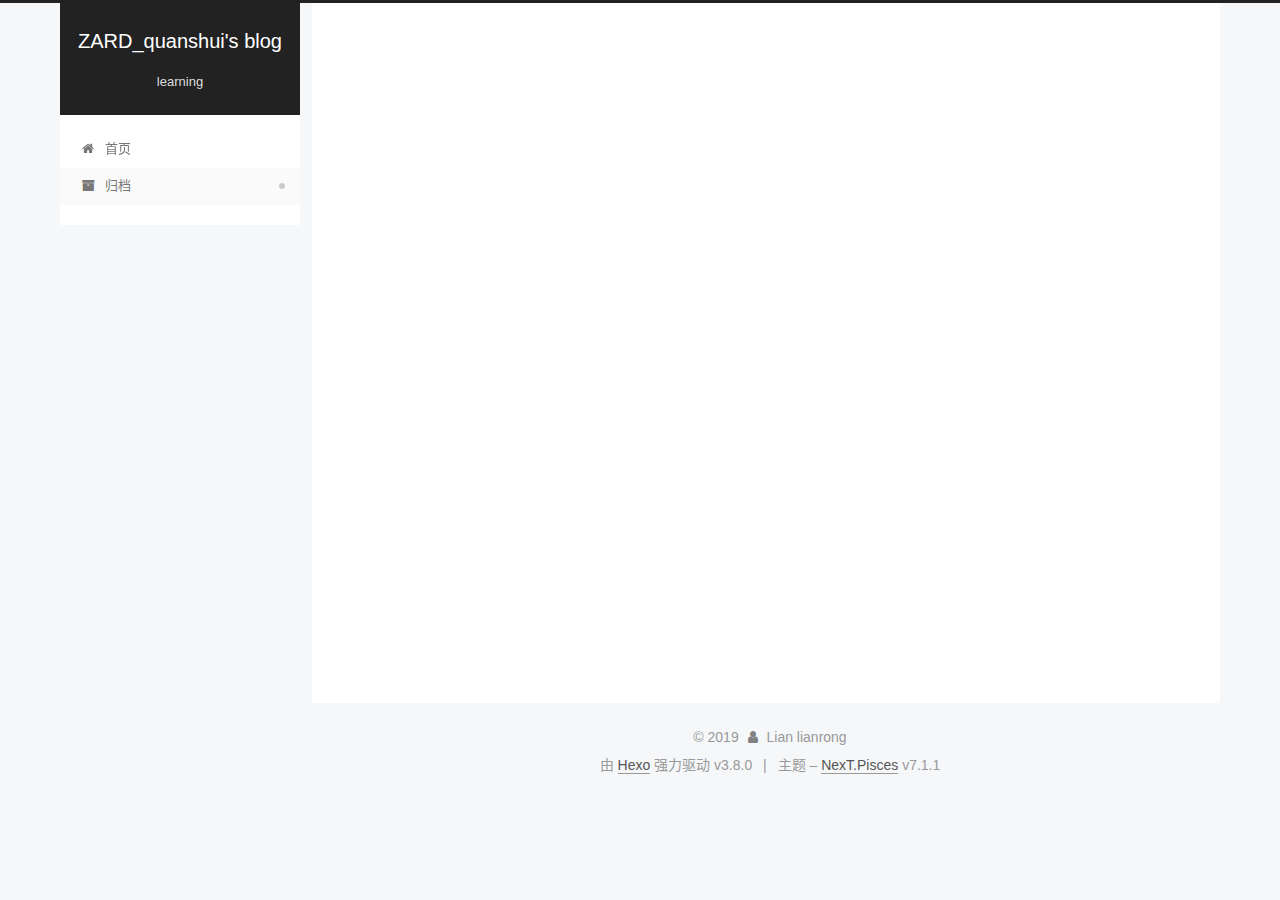
==== commit b9e90215: "Site updated: 2019-05-17 16:14:52" ====
--- a/archives/index.html
+++ b/archives/index.html
@@ -14,7 +14,7 @@
   
 
 
-<html class="theme-next mist use-motion" lang="zh-CN">
+<html class="theme-next pisces use-motion" lang="zh-CN">
 <head><meta name="generator" content="Hexo 3.8.0">
   <meta charset="UTF-8">
 <meta http-equiv="X-UA-Compatible" content="IE=edge">
@@ -70,7 +70,7 @@
   var NexT = window.NexT || {};
   var CONFIG = {
     root: '/',
-    scheme: 'Mist',
+    scheme: 'Pisces',
     version: '7.1.1',
     sidebar: {"position":"left","display":"post","offset":12,"onmobile":false,"dimmer":false},
     back2top: true,
@@ -250,22 +250,6 @@
   
 
   
-    
-
-    
-    
-      
-      
-    
-      
-      
-    
-    
-
-  
-
-
-  
 
   
 </nav>
@@ -285,6 +269,22 @@
     <main id="main" class="main">
       <div class="main-inner">
         <div class="content-wrap">
+          
+            
+
+    
+    
+      
+      
+    
+      
+      
+    
+    
+
+  
+
+
           
           <div id="content" class="content">
             
@@ -462,7 +462,7 @@
 
 
 
-  <div class="theme-info">主题 – <a href="https://theme-next.org" class="theme-link" rel="noopener" target="_blank">NexT.Mist</a> v7.1.1</div>
+  <div class="theme-info">主题 – <a href="https://theme-next.org" class="theme-link" rel="noopener" target="_blank">NexT.Pisces</a> v7.1.1</div>
 
 
 
@@ -550,8 +550,9 @@
   
 
 
-  <script src="/js/schemes/muse.js?v=7.1.1"></script>
-
+  <script src="/js/affix.js?v=7.1.1"></script>
+
+  <script src="/js/schemes/pisces.js?v=7.1.1"></script>
 
 
 
--- a/css/main.css
+++ b/css/main.css
@@ -157,7 +157,7 @@
   font-size: 14px;
   line-height: 2;
   color: #555;
-  background: #fff;
+  background: #f5f7f9;
 }
 @media (max-width: 991px) {
   body {
@@ -182,84 +182,84 @@
   font-family: 'Lato', "PingFang SC", "Microsoft YaHei", sans-serif;
 }
 h1 {
-  font-size: 24px;
+  font-size: 22px;
 }
 h1 code {
   font-size: 1em;
 }
 @media (max-width: 767px) {
   h1 {
-    font-size: 20px;
+    font-size: 18px;
   }
   h1 code {
     font-size: 1em;
   }
 }
 h2 {
-  font-size: 22px;
+  font-size: 20px;
 }
 h2 code {
   font-size: 1em;
 }
 @media (max-width: 767px) {
   h2 {
-    font-size: 18px;
+    font-size: 16px;
   }
   h2 code {
     font-size: 1em;
   }
 }
 h3 {
-  font-size: 20px;
+  font-size: 18px;
 }
 h3 code {
   font-size: 1em;
 }
 @media (max-width: 767px) {
   h3 {
-    font-size: 16px;
+    font-size: 14px;
   }
   h3 code {
     font-size: 1em;
   }
 }
 h4 {
-  font-size: 18px;
+  font-size: 16px;
 }
 h4 code {
   font-size: 1em;
 }
 @media (max-width: 767px) {
   h4 {
-    font-size: 14px;
+    font-size: 12px;
   }
   h4 code {
     font-size: 1em;
   }
 }
 h5 {
-  font-size: 16px;
+  font-size: 14px;
 }
 h5 code {
   font-size: 1em;
 }
 @media (max-width: 767px) {
   h5 {
-    font-size: 12px;
+    font-size: 10px;
   }
   h5 code {
     font-size: 1em;
   }
 }
 h6 {
-  font-size: 14px;
+  font-size: 12px;
 }
 h6 code {
   font-size: 1em;
 }
 @media (max-width: 767px) {
   h6 {
-    font-size: 10px;
+    font-size: 8px;
   }
   h6 code {
     font-size: 1em;
@@ -448,30 +448,30 @@
 .header-inner {
   margin: 0 auto;
   padding: 100px 0 70px;
-  width: 700px;
+  width: calc(100% - 20px);
 }
 @media (min-width: 1200px) {
   .container .header-inner {
-    width: 800px;
+    width: 1160px;
   }
 }
 @media (min-width: 1600px) {
   .container .header-inner {
-    width: 900px;
+    width: 73%;
   }
 }
 .main-inner {
   margin: 0 auto;
-  width: 700px;
+  width: calc(100% - 20px);
 }
 @media (min-width: 1200px) {
   .container .main-inner {
-    width: 800px;
+    width: 1160px;
   }
 }
 @media (min-width: 1600px) {
   .container .main-inner {
-    width: 900px;
+    width: 73%;
   }
 }
 .footer {
@@ -480,16 +480,16 @@
 .footer-inner {
   box-sizing: border-box;
   margin: 0px auto;
-  width: 700px;
+  width: calc(100% - 20px);
 }
 @media (min-width: 1200px) {
   .container .footer-inner {
-    width: 800px;
+    width: 1160px;
   }
 }
 @media (min-width: 1600px) {
   .container .footer-inner {
-    width: 900px;
+    width: 73%;
   }
 }
 pre,
@@ -948,10 +948,10 @@
   padding: 0 20px;
   font-size: 14px;
   color: #555;
-  background: transparent;
-  border: 2px solid #222;
+  background: #fff;
+  border: 2px solid #555;
   text-decoration: none;
-  border-radius: 0;
+  border-radius: 2px;
   transition-property: background-color;
   transition-duration: 0.2s;
   transition-timing-function: ease-in-out;
@@ -960,8 +960,8 @@
 }
 .btn:hover {
   border-color: #222;
-  color: #222;
-  background: #fff;
+  color: #fff;
+  background: #222;
 }
 .btn +.btn {
   margin: 0 0 8px 8px;
@@ -1066,7 +1066,7 @@
   width: 24px;
   background: #222;
   font-size: 12px;
-  opacity: 1;
+  opacity: 0.6;
   color: #fff;
   cursor: pointer;
   text-align: center;
@@ -1076,7 +1076,7 @@
   transition-delay: 0s;
 }
 .back-to-top.back-to-top-on {
-  bottom: 19px;
+  bottom: 30px;
 }
 @media (max-width: 991px) {
   .back-to-top {
@@ -1096,7 +1096,7 @@
 }
 .site-meta {
   margin: 0;
-  text-align: left;
+  text-align: center;
 }
 @media (max-width: 767px) {
   .site-meta {
@@ -1107,12 +1107,12 @@
   position: relative;
   display: inline-block;
   padding: 0 40px;
-  color: #222;
+  color: #fff;
   background: #222;
   border-bottom: none;
 }
 .brand:hover {
-  color: #222;
+  color: #fff;
 }
 .logo {
   display: inline-block;
@@ -1131,7 +1131,7 @@
 .site-subtitle {
   margin-top: 10px;
   font-size: 13px;
-  color: #999;
+  color: #ddd;
 }
 .use-motion .brand {
   opacity: 0;
@@ -1340,7 +1340,7 @@
 .posts-collapse {
   position: relative;
   z-index: 1010;
-  margin-left: 0;
+  margin-left: 55px;
 }
 .posts-collapse::after {
   content: " ";
@@ -1727,21 +1727,21 @@
   display: block;
   margin: 0 auto;
   padding: 2px;
-  max-width: 96px;
+  max-width: 120px;
   height: auto;
-  border: 2px solid #333;
+  border: 1px solid #eee;
   opacity: 1;
 }
 .site-author-name {
-  margin: 5px 0 0;
+  margin: 0;
   text-align: center;
-  color: #f5f5f5;
-  font-weight: normal;
+  color: #222;
+  font-weight: 600;
 }
 .site-description {
-  margin-top: 5px;
+  margin-top: 0;
   text-align: center;
-  font-size: 14px;
+  font-size: 13px;
   color: #999;
 }
 .links-of-author {
@@ -1765,7 +1765,7 @@
   width: 4px;
   height: 4px;
   border-radius: 50%;
-  background: #be39f1;
+  background: #b94d5b;
 }
 .feed-link,
 .chat {
@@ -1831,7 +1831,7 @@
   color: #555;
 }
 .sidebar-nav li:hover {
-  color: #f5f5f5;
+  color: #fc6423;
 }
 .page-post-detail .sidebar-nav-toc {
   padding: 0 5px;
@@ -1840,11 +1840,11 @@
   margin-left: 10px;
 }
 .sidebar-nav .sidebar-nav-active {
-  color: #87daff;
-  border-bottom-color: #87daff;
+  color: #fc6423;
+  border-bottom-color: #fc6423;
 }
 .sidebar-nav .sidebar-nav-active:hover {
-  color: #87daff;
+  color: #fc6423;
 }
 .sidebar-panel {
   display: none;
@@ -1863,7 +1863,7 @@
 }
 .site-state-item {
   padding: 0 15px;
-  border-left: 1px solid #333;
+  border-left: 1px solid #eee;
 }
 .site-state-item:first-child {
   border-left: none;
@@ -1876,11 +1876,11 @@
   text-align: center;
   color: inherit;
   font-weight: 600;
-  font-size: 18px;
+  font-size: 16px;
 }
 .site-state-item-name {
   font-size: 13px;
-  color: inherit;
+  color: #999;
 }
 .post-toc-empty {
   font-size: 14px;
@@ -1907,12 +1907,12 @@
   transition-timing-function: ease-in-out;
   transition-delay: 0s;
   transition-property: all;
-  color: #999;
-  border-bottom-color: #555;
+  color: #666;
+  border-bottom-color: #ccc;
 }
 .post-toc ol a:hover {
-  color: #ccc;
-  border-bottom-color: #ccc;
+  color: #000;
+  border-bottom-color: #000;
 }
 .post-toc .nav-item {
   overflow: hidden;
@@ -1933,14 +1933,14 @@
   display: block;
 }
 .post-toc .nav .active > a {
-  color: #87daff;
-  border-bottom-color: #87daff;
+  color: #fc6423;
+  border-bottom-color: #fc6423;
 }
 .post-toc .nav .active-current > a {
-  color: #87daff;
+  color: #fc6423;
 }
 .post-toc .nav .active-current > a:hover {
-  color: #87daff;
+  color: #fc6423;
 }
 .footer {
   font-size: 14px;
@@ -2323,7 +2323,7 @@
   }
 }
 .page-post-detail .sidebar-toggle-line {
-  background: #87daff;
+  background: #fc6423;
 }
 .page-post-detail .comments {
   overflow: hidden;
@@ -2356,178 +2356,207 @@
 .tag-cloud a:hover {
   color: #222 !important;
 }
-a {
-  border-bottom-color: #ccc;
-}
-hr {
-  margin: 20px 0;
-  height: 2px;
-}
-.main-inner {
-  margin-top: 80px;
-}
 .header {
-  background: #f5f5f5;
+  position: relative;
+  margin: 0 auto;
+  width: calc(100% - 20px);
+}
+@media (min-width: 1200px) {
+  .header {
+    width: 1160px;
+  }
+}
+@media (min-width: 1600px) {
+  .header {
+    width: 73%;
+  }
+}
+@media (max-width: 991px) {
+  .header {
+    width: auto;
+  }
 }
 .header-inner {
-  padding: 20px 0;
-  display: flex;
-  align-items: center;
-  justify-content: center;
-}
-.header-inner:before,
-.header-inner:after {
+  position: absolute;
+  top: 0;
+  overflow: hidden;
+  padding: 0;
+  width: 240px;
+  background: #fff;
+  box-shadow: initial;
+  border-radius: initial;
+}
+@media (min-width: 1200px) {
+  .container .header-inner {
+    width: 240px;
+  }
+}
+@media (max-width: 991px) {
+  .header-inner {
+    position: relative;
+    width: auto;
+    border-radius: initial;
+  }
+}
+.main:before,
+.main:after {
   content: " ";
   display: table;
 }
-.header-inner:after {
+.main:after {
   clear: both;
 }
+@media (max-width: 991px) {
+  .container .main-inner {
+    width: auto;
+  }
+}
+.content-wrap {
+  float: right;
+  box-sizing: border-box;
+  padding: 40px;
+  width: calc(100% - 252px);
+  background: #fff;
+  min-height: 700px;
+  box-shadow: initial;
+  border-radius: initial;
+}
+@media (min-width: 768px) and (max-width: 991px) {
+  .content-wrap {
+    width: 100%;
+    padding: 20px;
+    border-radius: initial;
+  }
+}
 @media (max-width: 767px) {
-  .header-inner {
-    display: block;
+  .content-wrap {
+    width: 100%;
+    padding: 20px;
+    min-height: auto;
+    border-radius: initial;
+  }
+}
+.sidebar {
+  position: static;
+  float: left;
+  margin-left: -100%;
+  width: 240px;
+  background: #f5f7f9;
+  box-shadow: none;
+}
+@media (max-width: 991px) {
+  .sidebar {
+    display: none;
+  }
+}
+.sidebar-toggle {
+  display: none;
+}
+.footer-inner {
+  padding-left: 260px;
+}
+@media (max-width: 991px) {
+  .footer-inner {
     width: auto;
-    padding: 10px;
-  }
+    padding-left: 0 !important;
+    padding-right: 0 !important;
+  }
+}
+.sidebar-position-right .header-inner {
+  right: 0;
+}
+.sidebar-position-right .content-wrap {
+  float: left;
+}
+.sidebar-position-right .sidebar {
+  float: right;
+}
+.sidebar-position-right .footer-inner {
+  padding-left: 0;
+  padding-right: 260px;
+}
+.site-brand-wrapper {
+  position: relative;
 }
 .site-meta {
-  float: left;
-  margin-left: -20px;
-  line-height: normal;
-}
-@media (max-width: 767px) {
+  padding: 20px 0;
+  color: #fff;
+  background: #222;
+}
+@media (max-width: 991px) {
   .site-meta {
-    margin-left: 10px;
-  }
-}
-.site-meta .brand {
-  padding: 2px 1px;
+    box-shadow: 0 0 16px rgba(0,0,0,0.5);
+  }
+}
+.brand {
+  padding: 0;
   background: none;
 }
-@media (max-width: 767px) {
-  .site-meta .brand {
-    display: block;
-  }
-}
-.site-meta .logo {
+.brand:hover {
+  color: #fff;
+}
+.site-subtitle {
+  margin: 10px 10px 0;
+  font-weight: initial;
+}
+.custom-logo-image {
+  margin-top: 20px;
+}
+@media (max-width: 991px) {
+  .custom-logo-image {
+    display: none;
+  }
+}
+.site-search form {
   display: none;
 }
-.site-meta .site-title {
-  font-size: 22px;
-  font-weight: bolder;
-}
-@media (max-width: 767px) {
-  .site-meta .site-title {
-    line-height: 34px;
-  }
-}
-.logo-line-before,
-.logo-line-after {
-  display: block;
-  overflow: hidden;
-  margin: 0 auto;
-  width: 75%;
-}
-@media (max-width: 767px) {
-  .logo-line-before,
-  .logo-line-after {
-    display: none;
-  }
-}
-.logo-line-before i,
-.logo-line-after i {
-  position: relative;
-  display: block;
-  height: 2px;
-  background: #222;
-}
-@media (max-width: 767px) {
-  .logo-line-before i,
-  .logo-line-after i {
-    height: 3px;
-  }
-}
-.use-motion .logo-line-before i {
-  left: -100%;
-}
-.use-motion .logo-line-after i {
-  right: -100%;
-}
-.site-subtitle {
-  display: none;
-}
-.site-brand-wrapper {
-  flex-shrink: 0;
-}
-.site-nav-toggle {
-  position: static;
-  float: right;
-}
 .site-nav {
-  flex-grow: 1;
-}
-@media (max-width: 767px) {
+  border-top: none;
+}
+@media (min-width: 768px) and (max-width: 991px) {
   .site-nav {
-    transform: translateY(10px);
+    display: none !important;
+  }
+}
+@media (min-width: 768px) and (max-width: 991px) {
+  .site-nav-on {
+    display: block !important;
   }
 }
 .menu-item-active a,
 .menu .menu-item a:hover,
 .menu .menu-item span.exturl:hover {
-  background: #e1e1e1;
-}
-.menu {
+  background: #f9f9f9;
+  border-bottom-color: #fff;
+}
+.menu-item-active a:after,
+.menu .menu-item a:hover:after,
+.menu .menu-item span.exturl:hover:after {
+  content: " ";
+  position: absolute;
+  top: 50%;
+  margin-top: -3px;
+  right: 15px;
+  width: 6px;
+  height: 6px;
+  background-color: #bbb;
+  border-radius: 50%;
+}
+.menu .menu-item {
+  display: block;
   margin: 0;
-}
-@media (max-width: 767px) {
-  .menu {
-    margin: 10px 0;
-    padding: 0;
-  }
-}
-.menu br {
-  display: none;
-}
-.menu .menu-item {
-  margin: 0;
-}
-@media (max-width: 767px) {
-  .menu .menu-item {
-    display: block;
-    margin-top: 5px;
-  }
-}
-.menu .menu-item .badge {
-  display: inline-block;
-  padding: 1px 4px;
-  margin-left: 5px;
-  font-weight: 700;
-  line-height: 1;
-  color: #555;
-  text-align: center;
-  white-space: nowrap;
-  background-color: #fff;
-  border-radius: 10px;
-  text-shadow: 1px 1px 0px rgba(0,0,0,0.1);
-}
-@media (max-width: 767px) {
-  .menu .menu-item .badge {
-    float: right;
-    margin: 0.35em 0 0 0;
-  }
 }
 .menu .menu-item a,
 .menu .menu-item span.exturl {
-  padding: 0 10px;
-  border: none;
-  border-radius: 2px;
-  transition-property: background;
-}
-@media (max-width: 767px) {
-  .menu .menu-item a,
-  .menu .menu-item span.exturl {
-    text-align: left;
-  }
+  position: relative;
+  box-sizing: border-box;
+  padding: 5px 20px;
+  text-align: left;
+  line-height: inherit;
+  transition-property: background-color;
+  transition-duration: 0.2s;
+  transition-timing-function: ease-in-out;
+  transition-delay: 0s;
 }
 @media (hover: none) {
   .menu .menu-item a:hover,
@@ -2535,174 +2564,216 @@
     background: none;
   }
 }
-.menu a::before {
+.menu .menu-item .badge {
+  display: inline-block;
+  padding: 2px 5px;
+  font-weight: 700;
+  line-height: 1;
+  color: #fff;
+  text-align: center;
+  white-space: nowrap;
+  vertical-align: middle;
+  background-color: #ccc;
+  border-radius: 10px;
+  float: right;
+  margin: 0.35em 0 0 0;
+  text-shadow: 1px 1px 0px rgba(0,0,0,0.1);
+}
+.menu .menu-item br {
   display: none;
 }
-@media (max-width: 767px) {
-  .menu a::before {
+.btn-bar {
+  background-color: #fff;
+}
+.site-nav-toggle {
+  left: 20px;
+  top: 50%;
+  transform: translateY(-50%);
+}
+@media (min-width: 768px) and (max-width: 991px) {
+  .site-nav-toggle {
     display: block;
   }
 }
-@media (max-width: 767px) {
-  .menu {
-    float: none;
-  }
-}
-.site-search form {
+.sub-menu {
+  margin: 0;
+  padding: 6px 0;
+  background: #fff !important;
+  border-bottom: 1px solid #ddd;
+}
+.sub-menu .menu-item {
+  display: inline-block !important;
+}
+.sub-menu .menu-item a,
+.sub-menu .menu-item span.exturl {
+  padding: initial !important;
+  margin: 5px 10px;
+}
+.sub-menu .menu-item a:hover,
+.sub-menu .menu-item span.exturl:hover {
+  background: initial !important;
+  color: #fc6423;
+}
+.sub-menu .menu-item-active a {
+  background: #fff !important;
+  color: #fc6423;
+  border-bottom-color: #fc6423;
+}
+.sub-menu .menu-item-active a:hover {
+  background: #fff !important;
+  border-bottom-color: #fc6423;
+}
+.sub-menu .menu-item-active a:after {
+  content: initial;
+}
+.use-motion .sidebar .motion-element {
+  opacity: 1;
+}
+.sidebar {
+  right: auto;
+  bottom: auto;
+  -webkit-transform: none;
+}
+.sidebar a,
+.sidebar span.exturl {
+  color: #555;
+}
+.sidebar a:hover,
+.sidebar span.exturl:hover {
+  color: #222;
+  border-bottom-color: #222;
+}
+.sidebar-inner {
+  box-sizing: border-box;
+  width: 240px;
+  color: #555;
+  background: #fff;
+  box-shadow: initial;
+  border-radius: initial;
+  opacity: 0;
+}
+.sidebar-inner.affix {
+  position: fixed;
+  top: 12px;
+}
+.sidebar-inner.affix-bottom {
+  position: absolute;
+}
+.site-overview {
+  text-align: left;
+}
+.site-author:before,
+.site-author:after {
+  content: " ";
+  display: table;
+}
+.site-author:after {
+  clear: both;
+}
+.site-state-item {
+  padding: 0 10px;
+}
+.feed-link,
+.chat {
+  border-top: 1px dotted #ccc;
+  border-bottom: 1px dotted #ccc;
+  text-align: center;
+}
+.feed-link a,
+.chat a {
+  display: block;
+  color: #fc6423;
+  border: none !important;
+}
+.feed-link a:hover,
+.chat a:hover {
+  background: none;
+  color: #e34603;
+}
+.feed-link a:hover i,
+.chat a:hover i {
+  color: #e34603;
+}
+.links-of-author {
+  display: flex;
+  flex-wrap: wrap;
+  justify-content: center;
+}
+.links-of-author span.exturl {
+  font-size: 13px;
+}
+.links-of-author-item {
+  margin: 5px 0 0;
+  width: 50%;
+}
+.links-of-author-item a,
+.links-of-author-item span.exturl {
+  max-width: 216px;
+  box-sizing: border-box;
+  display: inline-block;
+  margin-right: 0;
+  margin-bottom: 0;
+  padding: 0 5px;
+  overflow: hidden;
+  white-space: nowrap;
+  text-overflow: ellipsis;
+}
+.links-of-author-item a:before,
+.links-of-author-item span.exturl:before {
   display: none;
 }
-.posts-expand {
-  padding-top: 0;
-}
-.posts-expand .post-title,
-.posts-expand .post-meta {
-  text-align: left;
-}
-@media (max-width: 767px) {
-  .posts-expand .post-title,
-  .posts-expand .post-meta {
-    text-align: center;
-  }
-}
-.posts-expand .post-eof {
-  display: none;
-}
-.posts-expand .post {
-  margin-top: 120px;
-}
-.posts-expand .post:first-child {
-  margin-top: 0;
-}
-.posts-expand .post-meta {
-  margin-top: 5px;
-  margin-bottom: 20px;
-}
-.posts-expand .post-title {
-  position: relative;
-  font-size: 26px;
-  font-weight: 400;
-}
-@media (max-width: 767px) {
-  .posts-expand .post-title {
-    font-size: 22px;
-  }
-}
-@media (min-width: 1200px) {
-  .posts-expand .post-title {
-    font-size: 26px;
-  }
-}
-.posts-expand .post-title:hover:before {
-  background: #222;
-}
-@media (max-width: 767px) {
-  .posts-expand .post-body {
-    font-size: 14px;
-  }
-}
-.posts-expand .post-body img {
-  margin: 0;
-}
-.posts-expand .post-tags {
-  text-align: left;
-}
-.posts-expand .post-tags a {
-  padding: 1px 5px;
-  background: #f5f5f5;
+.links-of-author-item a,
+.links-of-author-item span.exturl {
   border-bottom: none;
-}
-.posts-expand .post-tags a:hover {
-  background: #ccc;
-}
-.posts-expand .post-nav {
-  margin-top: 40px;
-}
-.post-button {
-  margin-top: 20px;
-  text-align: left;
-}
-.post-button a {
+  text-decoration: underline;
+}
+.links-of-author-item a,
+.links-of-author-item span.exturl {
+  display: block;
+  text-decoration: none;
+}
+.links-of-author-item a:hover,
+.links-of-author-item span.exturl:hover {
+  border-radius: 4px;
+  background: #eee;
+}
+.links-of-author-item .fa {
+  margin-right: 2px;
+  font-size: 16px;
+}
+.links-of-author-item .fa-globe {
+  font-size: 15px;
+}
+.links-of-blogroll {
+  text-align: center;
+  padding: 3px 0 0;
+}
+.links-of-blogroll-item {
   padding: 0;
-  font-size: 14px;
-  background: none;
-  border: none;
-  border-bottom: 2px solid #666;
-  transition-property: border;
-}
-@media (max-width: 767px) {
-  .post-button a {
-    font-size: 12px;
-  }
-}
-@media (min-width: 1200px) {
-  .post-button a {
-    font-size: 16px;
-  }
-}
-.post-button a:hover {
-  border-bottom-color: #222;
+}
+.links-of-blogroll-inline:before,
+.links-of-blogroll-inline:after {
+  content: " ";
+  display: table;
+}
+.links-of-blogroll-inline:after {
+  clear: both;
 }
 .links-of-blogroll-inline .links-of-blogroll-item {
-  display: inline-block;
-}
-.btn {
-  padding: 0 10px;
-  border-width: 2px;
-  border-radius: 0;
-}
-.headband {
-  display: none;
-}
-.site-search {
-  position: relative;
-  float: right;
-  margin-top: 5px;
-  padding-top: 3px;
-}
-@media (max-width: 767px) {
-  .site-search {
-    float: none;
-    padding: 0 10px;
-  }
-}
-@media (max-width: 767px) {
-  .container .main-inner {
-    width: auto;
-  }
-}
-.page-post-detail .post-title,
-.page-post-detail .post-meta {
-  text-align: center;
-}
-.page-post-detail .post-title:before {
-  display: none;
-}
-.page-post-detail .post-meta {
-  margin-bottom: 60px;
-}
-.pagination {
-  margin: 120px 0 0;
-  text-align: left;
-}
-@media (max-width: 767px) {
-  .pagination {
-    margin: 80px 10px 0;
-    text-align: center;
-  }
-}
-.footer {
-  margin-top: 80px;
-  padding: 10px 0;
-  background: #f5f5f5;
-  color: #666;
-}
-.footer-inner {
-  margin: 0 auto;
-  text-align: left;
-}
-@media (max-width: 767px) {
-  .footer-inner {
-    width: auto;
-    text-align: center;
-  }
-}
+  margin: 5px 0 0;
+  width: 50%;
+  display: inline-block;
+  width: unset;
+}
+.links-of-blogroll-inline .links-of-blogroll-item a,
+.links-of-blogroll-inline .links-of-blogroll-item span.exturl {
+  max-width: 216px;
+  box-sizing: border-box;
+  display: inline-block;
+  margin-right: 0;
+  margin-bottom: 0;
+  padding: 0 5px;
+  overflow: hidden;
+  white-space: nowrap;
+  text-overflow: ellipsis;
+}
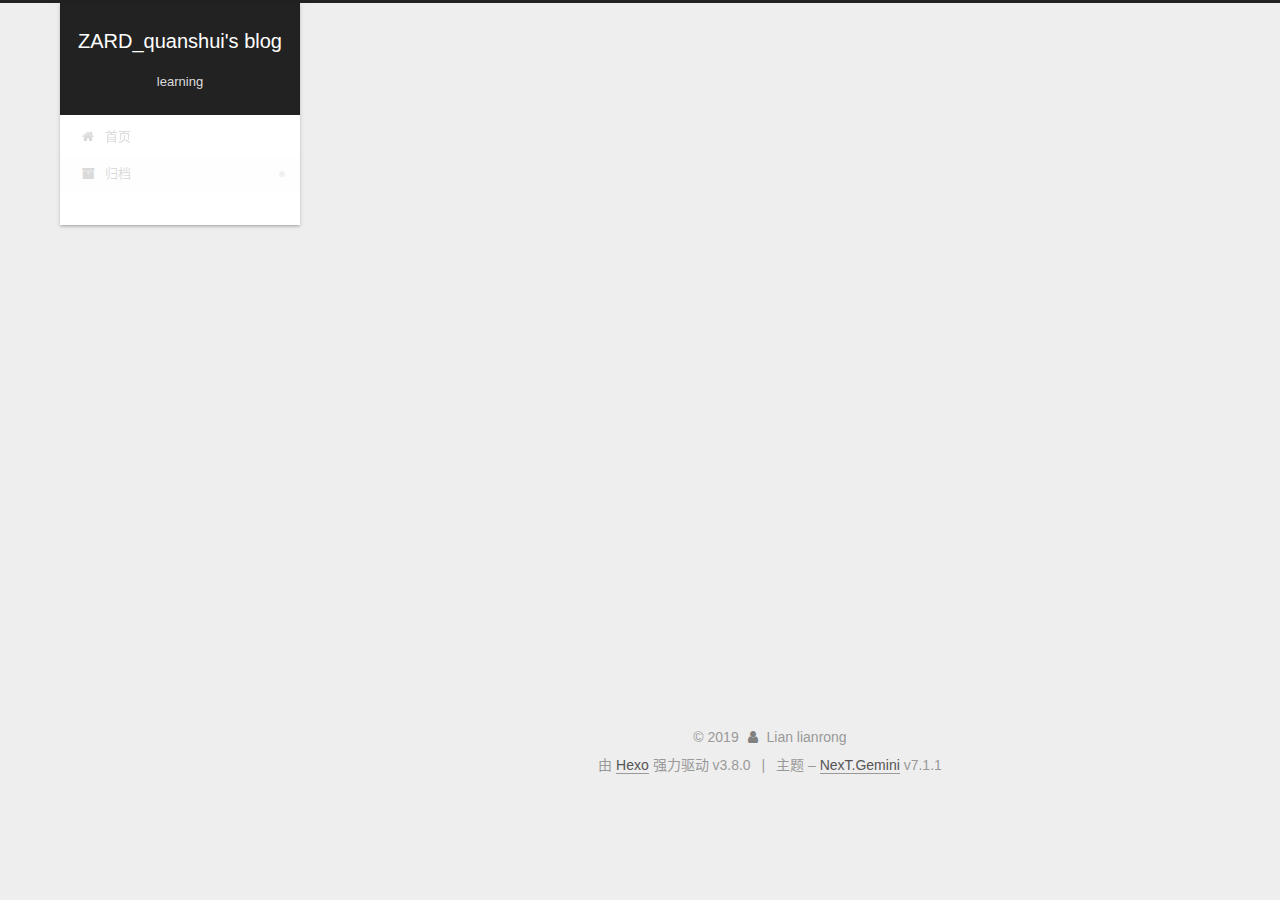
==== commit c3cbabef: "Site updated: 2019-05-17 16:17:32" ====
--- a/archives/index.html
+++ b/archives/index.html
@@ -14,7 +14,7 @@
   
 
 
-<html class="theme-next pisces use-motion" lang="zh-CN">
+<html class="theme-next gemini use-motion" lang="zh-CN">
 <head><meta name="generator" content="Hexo 3.8.0">
   <meta charset="UTF-8">
 <meta http-equiv="X-UA-Compatible" content="IE=edge">
@@ -70,7 +70,7 @@
   var NexT = window.NexT || {};
   var CONFIG = {
     root: '/',
-    scheme: 'Pisces',
+    scheme: 'Gemini',
     version: '7.1.1',
     sidebar: {"position":"left","display":"post","offset":12,"onmobile":false,"dimmer":false},
     back2top: true,
@@ -462,7 +462,7 @@
 
 
 
-  <div class="theme-info">主题 – <a href="https://theme-next.org" class="theme-link" rel="noopener" target="_blank">NexT.Pisces</a> v7.1.1</div>
+  <div class="theme-info">主题 – <a href="https://theme-next.org" class="theme-link" rel="noopener" target="_blank">NexT.Gemini</a> v7.1.1</div>
 
 
 
@@ -556,6 +556,7 @@
 
 
 
+
   
 
   
--- a/css/main.css
+++ b/css/main.css
@@ -157,7 +157,7 @@
   font-size: 14px;
   line-height: 2;
   color: #555;
-  background: #f5f7f9;
+  background: #eee;
 }
 @media (max-width: 991px) {
   body {
@@ -1765,7 +1765,7 @@
   width: 4px;
   height: 4px;
   border-radius: 50%;
-  background: #b94d5b;
+  background: #d7bb18;
 }
 .feed-link,
 .chat {
@@ -2383,7 +2383,7 @@
   padding: 0;
   width: 240px;
   background: #fff;
-  box-shadow: initial;
+  box-shadow: 0 2px 2px 0 rgba(0,0,0,0.12), 0 3px 1px -2px rgba(0,0,0,0.06), 0 1px 5px 0 rgba(0,0,0,0.12);
   border-radius: initial;
 }
 @media (min-width: 1200px) {
@@ -2418,7 +2418,7 @@
   width: calc(100% - 252px);
   background: #fff;
   min-height: 700px;
-  box-shadow: initial;
+  box-shadow: 0 2px 2px 0 rgba(0,0,0,0.12), 0 3px 1px -2px rgba(0,0,0,0.06), 0 1px 5px 0 rgba(0,0,0,0.12);
   border-radius: initial;
 }
 @media (min-width: 768px) and (max-width: 991px) {
@@ -2441,7 +2441,7 @@
   float: left;
   margin-left: -100%;
   width: 240px;
-  background: #f5f7f9;
+  background: #eee;
   box-shadow: none;
 }
 @media (max-width: 991px) {
@@ -2648,7 +2648,7 @@
   width: 240px;
   color: #555;
   background: #fff;
-  box-shadow: initial;
+  box-shadow: 0 2px 2px 0 rgba(0,0,0,0.12), 0 3px 1px -2px rgba(0,0,0,0.06), 0 1px 5px 0 rgba(0,0,0,0.12), 0 -1px 0.5px 0 rgba(0,0,0,0.09);
   border-radius: initial;
   opacity: 0;
 }
@@ -2777,3 +2777,183 @@
   white-space: nowrap;
   text-overflow: ellipsis;
 }
+.content-wrap {
+  padding: initial;
+  background: initial;
+  box-shadow: initial;
+  border-radius: initial;
+}
+.post-block {
+  padding: 40px;
+  background: #fff;
+  box-shadow: 0 2px 2px 0 rgba(0,0,0,0.12), 0 3px 1px -2px rgba(0,0,0,0.06), 0 1px 5px 0 rgba(0,0,0,0.12);
+  border-radius: initial;
+}
+#posts > article + article .post-block {
+  margin-top: 12px;
+  box-shadow: 0 2px 2px 0 rgba(0,0,0,0.12), 0 3px 1px -2px rgba(0,0,0,0.06), 0 1px 5px 0 rgba(0,0,0,0.12), 0 -1px 0.5px 0 rgba(0,0,0,0.09);
+  border-radius: initial;
+}
+.comments {
+  padding: 40px;
+  margin: auto;
+  margin-top: 12px;
+  background: #fff;
+  box-shadow: 0 2px 2px 0 rgba(0,0,0,0.12), 0 3px 1px -2px rgba(0,0,0,0.06), 0 1px 5px 0 rgba(0,0,0,0.12), 0 -1px 0.5px 0 rgba(0,0,0,0.09);
+  border-radius: initial;
+}
+.posts-expand {
+  padding-top: initial;
+}
+.post-nav-divider {
+  width: 4%;
+}
+.post-nav-item {
+  width: 48%;
+}
+.post-eof {
+  display: none;
+}
+.pagination {
+  margin: 12px 0 0;
+  border-top: initial;
+  background: #fff;
+  box-shadow: 0 2px 2px 0 rgba(0,0,0,0.12), 0 3px 1px -2px rgba(0,0,0,0.06), 0 1px 5px 0 rgba(0,0,0,0.12), 0 -1px 0.5px 0 rgba(0,0,0,0.09);
+  border-radius: initial;
+  padding: 10px 0 10px;
+}
+.pagination .prev,
+.pagination .next,
+.pagination .page-number {
+  margin-bottom: initial;
+  top: initial;
+}
+.main {
+  padding-bottom: initial;
+}
+.footer {
+  bottom: auto;
+}
+.sub-menu {
+  border-bottom: initial !important;
+  box-shadow: 0 2px 2px 0 rgba(0,0,0,0.12), 0 3px 1px -2px rgba(0,0,0,0.06), 0 1px 5px 0 rgba(0,0,0,0.12);
+}
+.sub-menu+ #content > #posts .post-block {
+  box-shadow: 0 2px 2px 0 rgba(0,0,0,0.12), 0 3px 1px -2px rgba(0,0,0,0.06), 0 1px 5px 0 rgba(0,0,0,0.12), 0 -1px 0.5px 0 rgba(0,0,0,0.09);
+  margin-top: 12px;
+}
+@media (min-width: 768px) and (max-width: 991px) {
+  .sub-menu+ #content > #posts .post-block {
+    margin-top: 10px;
+  }
+}
+@media (max-width: 767px) {
+  .sub-menu+ #content > #posts .post-block {
+    margin-top: 8px;
+  }
+}
+.post-header h1,
+.post-header h2 {
+  margin: initial;
+}
+.posts-expand .post-title-link {
+  line-height: inherit;
+}
+.posts-expand .post-title {
+  font-size: 1.7em;
+}
+.post-body h1 {
+  font-size: 1.6em;
+  border-bottom: 1px solid #eee;
+}
+.post-body h1 code {
+  font-size: 1em;
+}
+.post-body h2 {
+  font-size: 1.45em;
+  border-bottom: 1px solid #eee;
+}
+.post-body h2 code {
+  font-size: 1em;
+}
+.post-body h3 {
+  font-size: 1.3em;
+  border-bottom: 1px dotted #eee;
+}
+.post-body h3 code {
+  font-size: 1em;
+}
+.post-body h4 {
+  font-size: 1.2em;
+}
+.post-body h4 code {
+  font-size: 1em;
+}
+.post-body h5 {
+  font-size: 1.07em;
+}
+.post-body h5 code {
+  font-size: 1em;
+}
+.post-body h6 {
+  font-size: 1.03em;
+}
+.post-body h6 code {
+  font-size: 1em;
+}
+@media (min-width: 768px) and (max-width: 991px) {
+  .content-wrap {
+    padding: 10px;
+  }
+  .posts-expand {
+    margin: initial;
+  }
+  .posts-expand .post-button {
+    margin-top: 20px;
+  }
+  .post-block {
+    padding: 20px;
+    box-shadow: 0 2px 2px 0 rgba(0,0,0,0.12), 0 3px 1px -2px rgba(0,0,0,0.06), 0 1px 5px 0 rgba(0,0,0,0.12), 0 -1px 0.5px 0 rgba(0,0,0,0.09);
+    border-radius: initial;
+  }
+  #posts > article + article .post-block {
+    margin-top: 10px;
+  }
+  .comments {
+    margin-top: 10px;
+    padding: 10px 20px;
+  }
+  .pagination {
+    margin: 10px 0 0;
+  }
+}
+@media (max-width: 767px) {
+  .content-wrap {
+    padding: 8px;
+  }
+  .posts-expand {
+    margin: initial;
+  }
+  .posts-expand .post-button {
+    margin: 12px 0px;
+  }
+  .posts-expand img {
+    padding: initial !important;
+  }
+  .post-block {
+    padding: 12px;
+    min-height: auto;
+    box-shadow: 0 2px 2px 0 rgba(0,0,0,0.12), 0 3px 1px -2px rgba(0,0,0,0.06), 0 1px 5px 0 rgba(0,0,0,0.12), 0 -1px 0.5px 0 rgba(0,0,0,0.09);
+    border-radius: initial;
+  }
+  #posts > article + article .post-block {
+    margin-top: 8px;
+  }
+  .comments {
+    margin-top: 8px;
+    padding: 0 12px;
+  }
+  .pagination {
+    margin: 8px 0 0;
+  }
+}
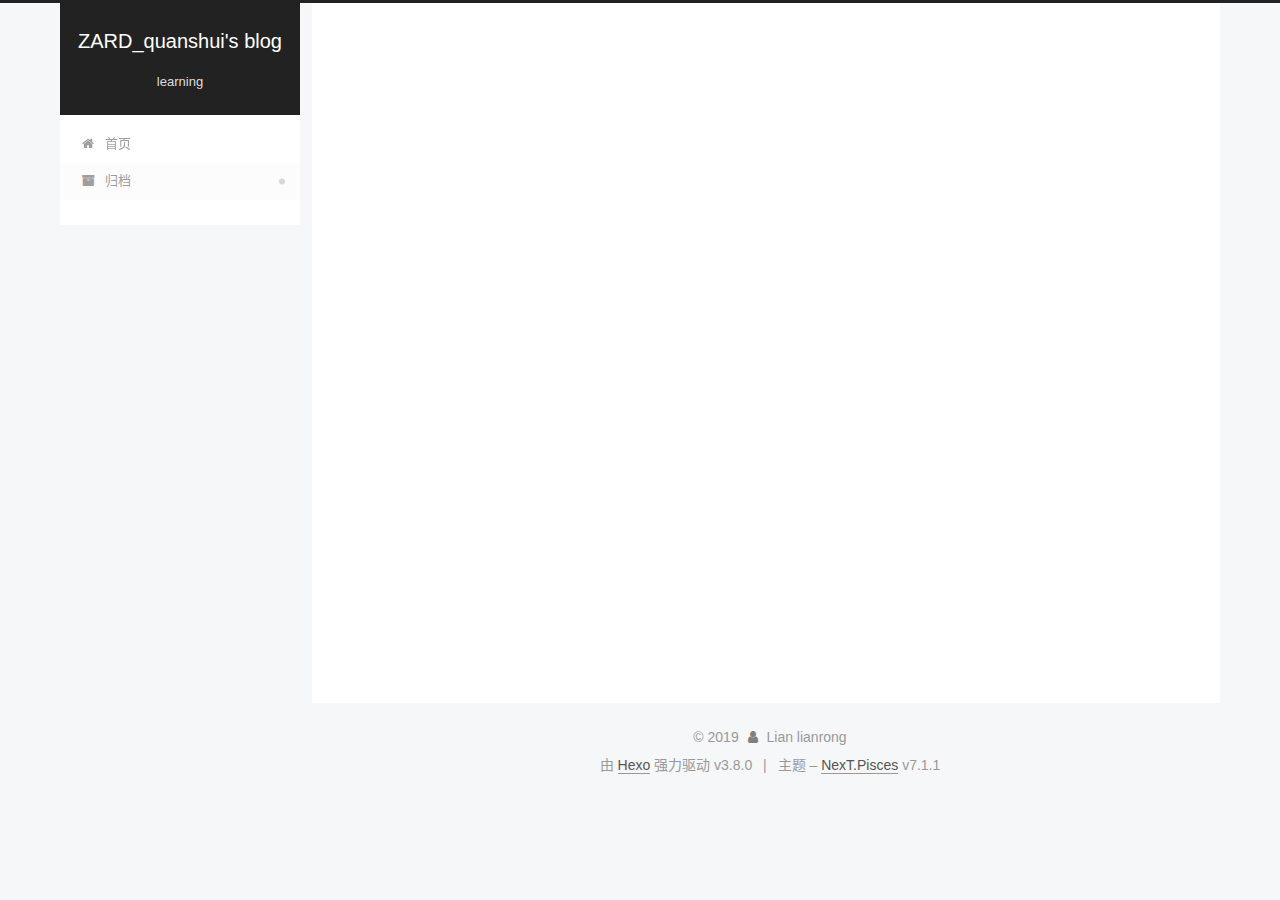
==== commit 3afe2113: "Site updated: 2019-05-17 16:19:56" ====
--- a/archives/index.html
+++ b/archives/index.html
@@ -14,7 +14,7 @@
   
 
 
-<html class="theme-next gemini use-motion" lang="zh-CN">
+<html class="theme-next pisces use-motion" lang="zh-CN">
 <head><meta name="generator" content="Hexo 3.8.0">
   <meta charset="UTF-8">
 <meta http-equiv="X-UA-Compatible" content="IE=edge">
@@ -70,7 +70,7 @@
   var NexT = window.NexT || {};
   var CONFIG = {
     root: '/',
-    scheme: 'Gemini',
+    scheme: 'Pisces',
     version: '7.1.1',
     sidebar: {"position":"left","display":"post","offset":12,"onmobile":false,"dimmer":false},
     back2top: true,
@@ -462,7 +462,7 @@
 
 
 
-  <div class="theme-info">主题 – <a href="https://theme-next.org" class="theme-link" rel="noopener" target="_blank">NexT.Gemini</a> v7.1.1</div>
+  <div class="theme-info">主题 – <a href="https://theme-next.org" class="theme-link" rel="noopener" target="_blank">NexT.Pisces</a> v7.1.1</div>
 
 
 
@@ -556,7 +556,6 @@
 
 
 
-
   
 
   
--- a/css/main.css
+++ b/css/main.css
@@ -157,7 +157,7 @@
   font-size: 14px;
   line-height: 2;
   color: #555;
-  background: #eee;
+  background: #f5f7f9;
 }
 @media (max-width: 991px) {
   body {
@@ -1765,7 +1765,7 @@
   width: 4px;
   height: 4px;
   border-radius: 50%;
-  background: #d7bb18;
+  background: #4fc371;
 }
 .feed-link,
 .chat {
@@ -2383,7 +2383,7 @@
   padding: 0;
   width: 240px;
   background: #fff;
-  box-shadow: 0 2px 2px 0 rgba(0,0,0,0.12), 0 3px 1px -2px rgba(0,0,0,0.06), 0 1px 5px 0 rgba(0,0,0,0.12);
+  box-shadow: initial;
   border-radius: initial;
 }
 @media (min-width: 1200px) {
@@ -2418,7 +2418,7 @@
   width: calc(100% - 252px);
   background: #fff;
   min-height: 700px;
-  box-shadow: 0 2px 2px 0 rgba(0,0,0,0.12), 0 3px 1px -2px rgba(0,0,0,0.06), 0 1px 5px 0 rgba(0,0,0,0.12);
+  box-shadow: initial;
   border-radius: initial;
 }
 @media (min-width: 768px) and (max-width: 991px) {
@@ -2441,7 +2441,7 @@
   float: left;
   margin-left: -100%;
   width: 240px;
-  background: #eee;
+  background: #f5f7f9;
   box-shadow: none;
 }
 @media (max-width: 991px) {
@@ -2648,7 +2648,7 @@
   width: 240px;
   color: #555;
   background: #fff;
-  box-shadow: 0 2px 2px 0 rgba(0,0,0,0.12), 0 3px 1px -2px rgba(0,0,0,0.06), 0 1px 5px 0 rgba(0,0,0,0.12), 0 -1px 0.5px 0 rgba(0,0,0,0.09);
+  box-shadow: initial;
   border-radius: initial;
   opacity: 0;
 }
@@ -2777,183 +2777,3 @@
   white-space: nowrap;
   text-overflow: ellipsis;
 }
-.content-wrap {
-  padding: initial;
-  background: initial;
-  box-shadow: initial;
-  border-radius: initial;
-}
-.post-block {
-  padding: 40px;
-  background: #fff;
-  box-shadow: 0 2px 2px 0 rgba(0,0,0,0.12), 0 3px 1px -2px rgba(0,0,0,0.06), 0 1px 5px 0 rgba(0,0,0,0.12);
-  border-radius: initial;
-}
-#posts > article + article .post-block {
-  margin-top: 12px;
-  box-shadow: 0 2px 2px 0 rgba(0,0,0,0.12), 0 3px 1px -2px rgba(0,0,0,0.06), 0 1px 5px 0 rgba(0,0,0,0.12), 0 -1px 0.5px 0 rgba(0,0,0,0.09);
-  border-radius: initial;
-}
-.comments {
-  padding: 40px;
-  margin: auto;
-  margin-top: 12px;
-  background: #fff;
-  box-shadow: 0 2px 2px 0 rgba(0,0,0,0.12), 0 3px 1px -2px rgba(0,0,0,0.06), 0 1px 5px 0 rgba(0,0,0,0.12), 0 -1px 0.5px 0 rgba(0,0,0,0.09);
-  border-radius: initial;
-}
-.posts-expand {
-  padding-top: initial;
-}
-.post-nav-divider {
-  width: 4%;
-}
-.post-nav-item {
-  width: 48%;
-}
-.post-eof {
-  display: none;
-}
-.pagination {
-  margin: 12px 0 0;
-  border-top: initial;
-  background: #fff;
-  box-shadow: 0 2px 2px 0 rgba(0,0,0,0.12), 0 3px 1px -2px rgba(0,0,0,0.06), 0 1px 5px 0 rgba(0,0,0,0.12), 0 -1px 0.5px 0 rgba(0,0,0,0.09);
-  border-radius: initial;
-  padding: 10px 0 10px;
-}
-.pagination .prev,
-.pagination .next,
-.pagination .page-number {
-  margin-bottom: initial;
-  top: initial;
-}
-.main {
-  padding-bottom: initial;
-}
-.footer {
-  bottom: auto;
-}
-.sub-menu {
-  border-bottom: initial !important;
-  box-shadow: 0 2px 2px 0 rgba(0,0,0,0.12), 0 3px 1px -2px rgba(0,0,0,0.06), 0 1px 5px 0 rgba(0,0,0,0.12);
-}
-.sub-menu+ #content > #posts .post-block {
-  box-shadow: 0 2px 2px 0 rgba(0,0,0,0.12), 0 3px 1px -2px rgba(0,0,0,0.06), 0 1px 5px 0 rgba(0,0,0,0.12), 0 -1px 0.5px 0 rgba(0,0,0,0.09);
-  margin-top: 12px;
-}
-@media (min-width: 768px) and (max-width: 991px) {
-  .sub-menu+ #content > #posts .post-block {
-    margin-top: 10px;
-  }
-}
-@media (max-width: 767px) {
-  .sub-menu+ #content > #posts .post-block {
-    margin-top: 8px;
-  }
-}
-.post-header h1,
-.post-header h2 {
-  margin: initial;
-}
-.posts-expand .post-title-link {
-  line-height: inherit;
-}
-.posts-expand .post-title {
-  font-size: 1.7em;
-}
-.post-body h1 {
-  font-size: 1.6em;
-  border-bottom: 1px solid #eee;
-}
-.post-body h1 code {
-  font-size: 1em;
-}
-.post-body h2 {
-  font-size: 1.45em;
-  border-bottom: 1px solid #eee;
-}
-.post-body h2 code {
-  font-size: 1em;
-}
-.post-body h3 {
-  font-size: 1.3em;
-  border-bottom: 1px dotted #eee;
-}
-.post-body h3 code {
-  font-size: 1em;
-}
-.post-body h4 {
-  font-size: 1.2em;
-}
-.post-body h4 code {
-  font-size: 1em;
-}
-.post-body h5 {
-  font-size: 1.07em;
-}
-.post-body h5 code {
-  font-size: 1em;
-}
-.post-body h6 {
-  font-size: 1.03em;
-}
-.post-body h6 code {
-  font-size: 1em;
-}
-@media (min-width: 768px) and (max-width: 991px) {
-  .content-wrap {
-    padding: 10px;
-  }
-  .posts-expand {
-    margin: initial;
-  }
-  .posts-expand .post-button {
-    margin-top: 20px;
-  }
-  .post-block {
-    padding: 20px;
-    box-shadow: 0 2px 2px 0 rgba(0,0,0,0.12), 0 3px 1px -2px rgba(0,0,0,0.06), 0 1px 5px 0 rgba(0,0,0,0.12), 0 -1px 0.5px 0 rgba(0,0,0,0.09);
-    border-radius: initial;
-  }
-  #posts > article + article .post-block {
-    margin-top: 10px;
-  }
-  .comments {
-    margin-top: 10px;
-    padding: 10px 20px;
-  }
-  .pagination {
-    margin: 10px 0 0;
-  }
-}
-@media (max-width: 767px) {
-  .content-wrap {
-    padding: 8px;
-  }
-  .posts-expand {
-    margin: initial;
-  }
-  .posts-expand .post-button {
-    margin: 12px 0px;
-  }
-  .posts-expand img {
-    padding: initial !important;
-  }
-  .post-block {
-    padding: 12px;
-    min-height: auto;
-    box-shadow: 0 2px 2px 0 rgba(0,0,0,0.12), 0 3px 1px -2px rgba(0,0,0,0.06), 0 1px 5px 0 rgba(0,0,0,0.12), 0 -1px 0.5px 0 rgba(0,0,0,0.09);
-    border-radius: initial;
-  }
-  #posts > article + article .post-block {
-    margin-top: 8px;
-  }
-  .comments {
-    margin-top: 8px;
-    padding: 0 12px;
-  }
-  .pagination {
-    margin: 8px 0 0;
-  }
-}
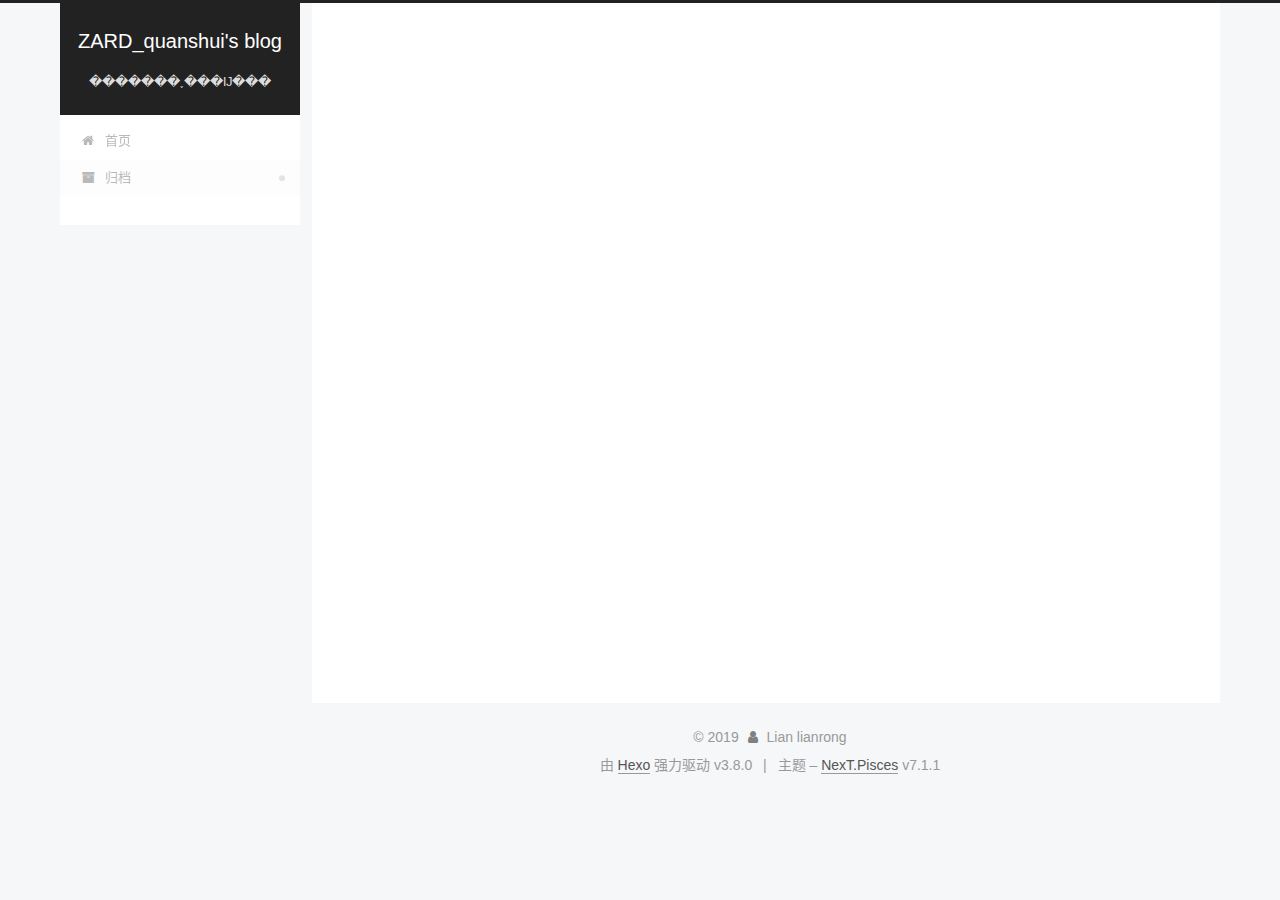
==== commit 8dab26e7: "Site updated: 2019-05-17 16:22:59" ====
--- a/archives/index.html
+++ b/archives/index.html
@@ -188,7 +188,7 @@
     </div>
     
       
-        <p class="site-subtitle">learning</p>
+        <p class="site-subtitle">�������˯���Ĳ���</p>
       
     
     
--- a/css/main.css
+++ b/css/main.css
@@ -1765,7 +1765,7 @@
   width: 4px;
   height: 4px;
   border-radius: 50%;
-  background: #4fc371;
+  background: #ffacc3;
 }
 .feed-link,
 .chat {
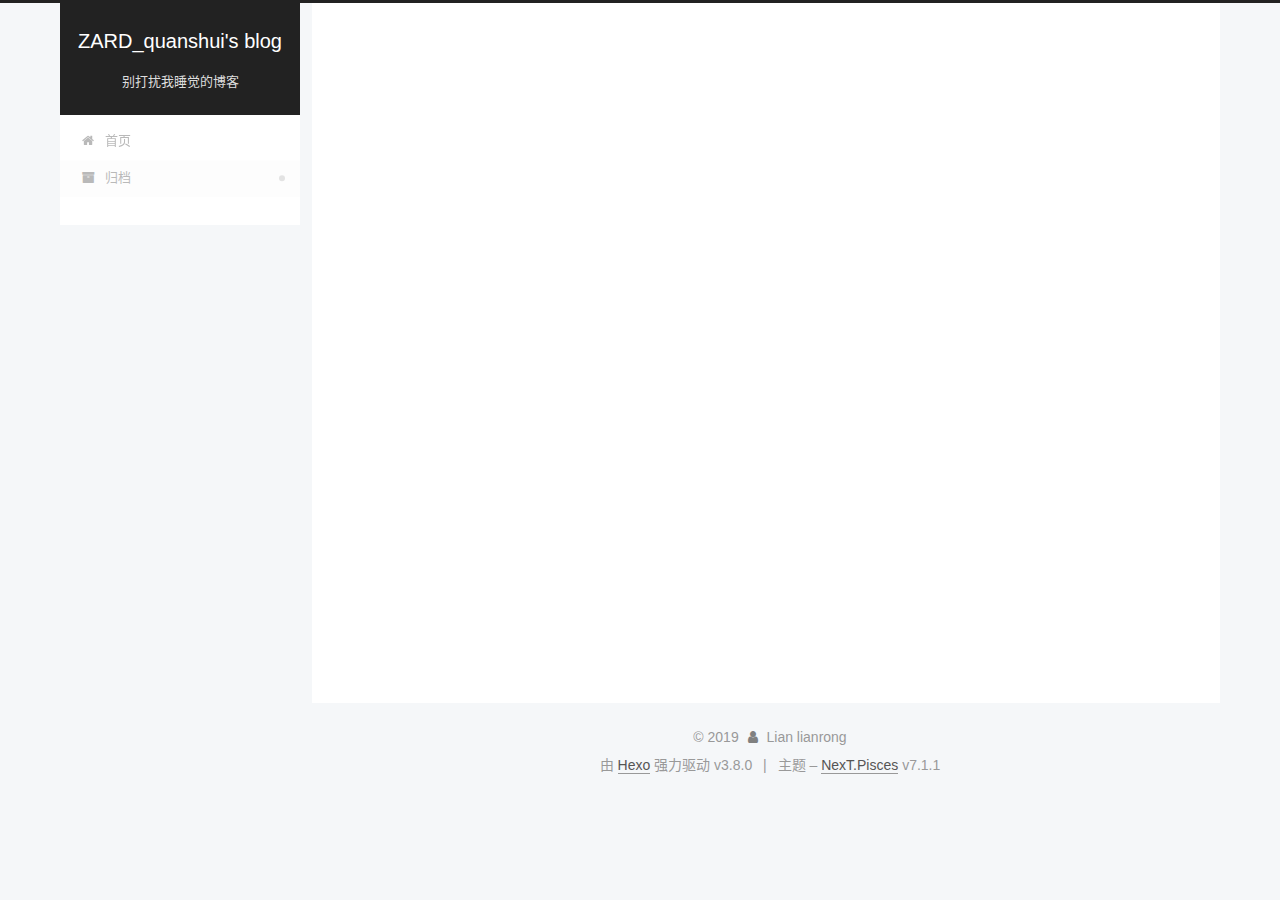
==== commit a85c4a22: "Site updated: 2019-05-17 16:49:33" ====
--- a/archives/index.html
+++ b/archives/index.html
@@ -96,16 +96,16 @@
 
 
 
-  <meta name="description" content="�����͵�Ŀ�������ÿ��ѧϰ���ݻع�һ�£�Ҳ���������Լ������ĺۼ���ʱ��ʱҲ��������~~">
+  <meta name="description" content="建博客的目的是想把每天学习内容回顾一下，也是想留下自己来过的痕迹，时不时也分享心情~~">
 <meta property="og:type" content="website">
 <meta property="og:title" content="ZARD_quanshui&#39;s blog">
 <meta property="og:url" content="http://lianlianrong.com/archives/index.html">
 <meta property="og:site_name" content="ZARD_quanshui&#39;s blog">
-<meta property="og:description" content="�����͵�Ŀ�������ÿ��ѧϰ���ݻع�һ�£�Ҳ���������Լ������ĺۼ���ʱ��ʱҲ��������~~">
+<meta property="og:description" content="建博客的目的是想把每天学习内容回顾一下，也是想留下自己来过的痕迹，时不时也分享心情~~">
 <meta property="og:locale" content="zh-CN">
 <meta name="twitter:card" content="summary">
 <meta name="twitter:title" content="ZARD_quanshui&#39;s blog">
-<meta name="twitter:description" content="�����͵�Ŀ�������ÿ��ѧϰ���ݻع�һ�£�Ҳ���������Լ������ĺۼ���ʱ��ʱҲ��������~~">
+<meta name="twitter:description" content="建博客的目的是想把每天学习内容回顾一下，也是想留下自己来过的痕迹，时不时也分享心情~~">
 
 
 
@@ -188,7 +188,7 @@
     </div>
     
       
-        <p class="site-subtitle">�������˯���Ĳ���</p>
+        <p class="site-subtitle">别打扰我睡觉的博客</p>
       
     
     
@@ -386,7 +386,7 @@
           <div class="site-author motion-element" itemprop="author" itemscope itemtype="http://schema.org/Person">
             
               <p class="site-author-name" itemprop="name">Lian lianrong</p>
-              <div class="site-description motion-element" itemprop="description">�����͵�Ŀ�������ÿ��ѧϰ���ݻع�һ�£�Ҳ���������Լ������ĺۼ���ʱ��ʱҲ��������~~</div>
+              <div class="site-description motion-element" itemprop="description">建博客的目的是想把每天学习内容回顾一下，也是想留下自己来过的痕迹，时不时也分享心情~~</div>
           </div>
 
           
--- a/css/main.css
+++ b/css/main.css
@@ -1765,7 +1765,7 @@
   width: 4px;
   height: 4px;
   border-radius: 50%;
-  background: #ffacc3;
+  background: #361105;
 }
 .feed-link,
 .chat {
